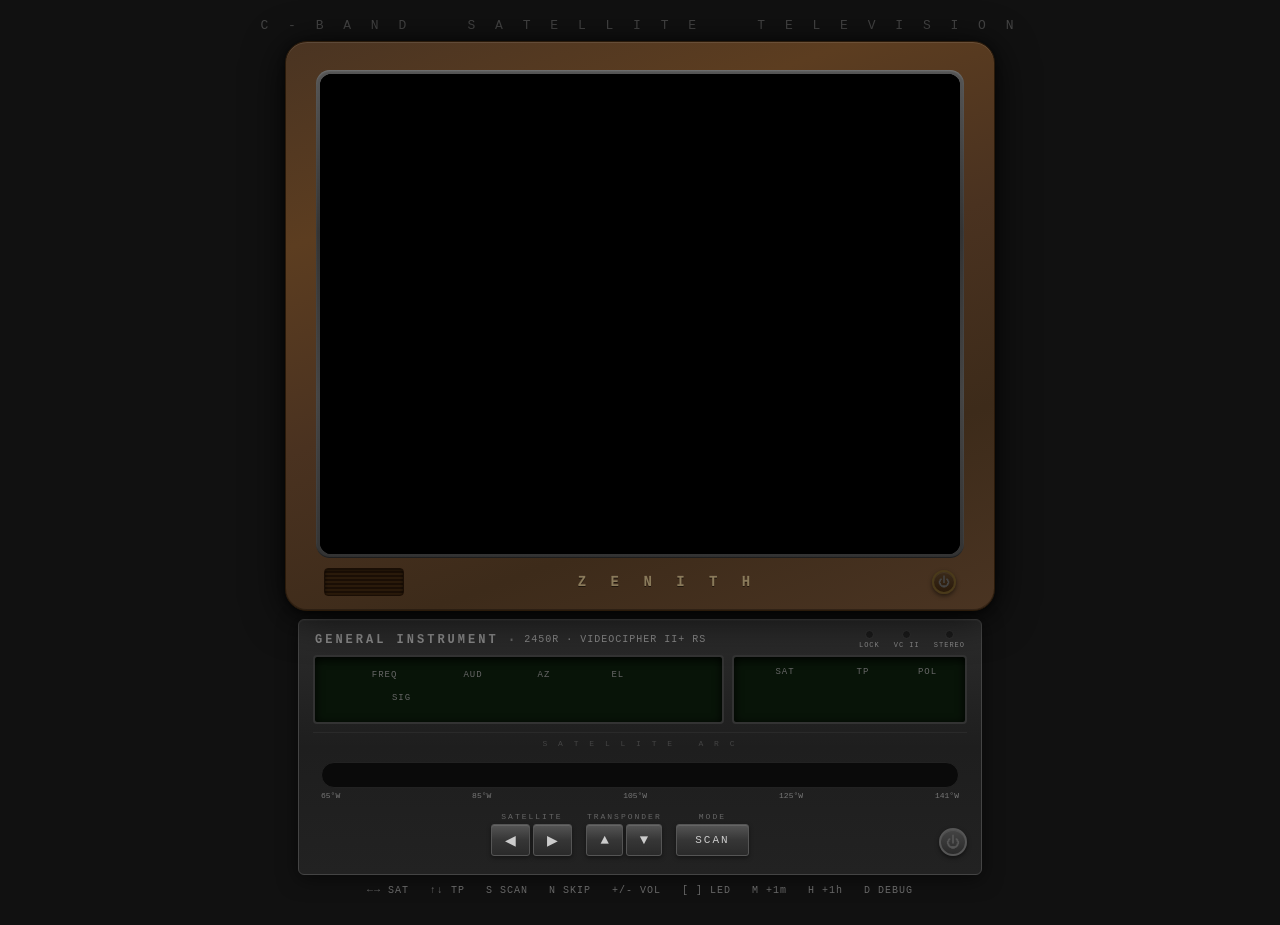
==== index.html @ a619e40c "UI polish: split displays, indicator/button layout, text contrast, receiver power flow Co-Authored-B" ====
<!DOCTYPE html>
<html lang="en">
<head>
<meta charset="UTF-8">
<meta name="viewport" content="width=device-width, initial-scale=1.0">
<title>C-Band Satellite TV</title>
<style>
@font-face {
    font-family: 'DSEG14';
    src: url('[data-uri]') format('woff2');
    font-weight: normal;
    font-style: normal;
}
* { margin: 0; padding: 0; box-sizing: border-box; }

body {
    background: #111;
    font-family: 'Courier New', Courier, monospace;
    display: flex;
    flex-direction: column;
    align-items: center;
    min-height: 100vh;
    padding: 10px;
    color: #aaa;
    overflow-x: hidden;
    user-select: none;
}

#title {
    font-size: 13px;
    letter-spacing: 6px;
    color: #444;
    margin: 8px 0;
    text-align: center;
}

/* === TV === */
#tv { margin-bottom: 8px; }

#tv-bezel {
    background: linear-gradient(160deg, #4a3422, #5c3d20, #4a3220, #3d2b1a, #4a3422);
    padding: 28px 30px 14px;
    border-radius: 22px;
    box-shadow:
        0 6px 40px rgba(0,0,0,0.8),
        0 2px 6px rgba(0,0,0,0.5),
        inset 0 1px 0 rgba(255,255,255,0.1),
        inset 0 -1px 0 rgba(0,0,0,0.3);
    position: relative;
    border: 1px solid #2a1a0a;
}

/* Silver trim around screen */
#screen-trim {
    background: linear-gradient(180deg, #555, #333, #444, #333);
    padding: 4px;
    border-radius: 14px;
    box-shadow: inset 0 1px 2px rgba(255,255,255,0.2), inset 0 -1px 1px rgba(0,0,0,0.5);
}

#screen-wrap {
    position: relative;
    width: 640px;
    height: 480px;
    max-width: 80vw;
    background: #000;
    border-radius: 12px;
    overflow: hidden;
    box-shadow:
        inset 0 0 80px rgba(0,0,0,0.95),
        inset 0 0 20px rgba(0,0,0,0.8);
}
#screen-wrap.warming-up {
    animation: crt-warmup 1.5s ease-out;
}
@keyframes crt-warmup {
    0%   { filter: brightness(0); }
    20%  { filter: brightness(0.05) saturate(0); }
    40%  { filter: brightness(0.2) saturate(0.3); }
    70%  { filter: brightness(0.6) saturate(0.7); }
    100% { filter: brightness(1) saturate(1); }
}

@media (max-width: 700px) {
    #screen-wrap { width: 90vw; height: calc(90vw * 0.75); }
}

#static-canvas { width: 100%; height: 100%; display: block; }

#yt-wrap {
    position: absolute;
    top: 0; left: 0; right: 0; bottom: 0;
    z-index: 1;
    display: none;
    overflow: hidden;
    background: #000;
}
#yt-wrap iframe {
    width: 100% !important;
    height: 100% !important;
    border: 0 !important;
    display: block;
}
#yt-wrap.vc-scrambled {
    filter: url(#vc-displace) saturate(4) contrast(2.5) brightness(0.35);
    animation: vc-color 60s infinite ease-in-out;
}
@keyframes vc-color {
    0%   { filter: url(#vc-displace) saturate(4) hue-rotate(90deg) contrast(2.5) brightness(0.35); }
    25%  { filter: url(#vc-displace) saturate(5) hue-rotate(200deg) contrast(2.8) brightness(0.25); }
    50%  { filter: url(#vc-displace) saturate(3) hue-rotate(320deg) contrast(2) brightness(0.4); }
    75%  { filter: url(#vc-displace) saturate(6) hue-rotate(50deg) contrast(3) brightness(0.2); }
    100% { filter: url(#vc-displace) saturate(4) hue-rotate(90deg) contrast(2.5) brightness(0.35); }
}

#channel-card {
    position: absolute;
    top: 0; left: 0; right: 0; bottom: 0;
    display: none;
    flex-direction: column;
    justify-content: flex-start;
    align-items: center;
    text-align: center;
    padding: 40px;
    padding-top: 40%;
    z-index: 1;
    background: #000 !important;
    font-family: 'Courier New', Courier, monospace;
    color: #e0e0e0 !important;
}

#ch-network, #ch-logo, #ch-program, #ch-extra {
    font-size: 18px;
    font-weight: bold;
    letter-spacing: 0;
    text-transform: uppercase;
    color: #e0e0e0 !important;
    text-shadow: 0 0 5px rgba(255,255,255,0.5);
    filter: blur(0.5px);
    margin-bottom: 8px;
}

.feed-warning {
    color: #ff4444;
    font-weight: bold;
    font-size: 15px;
    margin-top: 20px;
    animation: blink 1s infinite;
}

.timecode {
    font-family: monospace;
    font-size: 24px;
    color: #fff;
    background: rgba(0,0,0,0.6);
    padding: 4px 14px;
    margin-top: 10px;
    display: inline-block;
    letter-spacing: 3px;
}

.ticker {
    position: absolute;
    bottom: 30px;
    left: 0;
    right: 0;
    background: #cc0000;
    color: white;
    padding: 6px 20px;
    font-size: 15px;
    font-weight: bold;
    letter-spacing: 1px;
    overflow: hidden;
    white-space: nowrap;
}

.ticker-scroll {
    display: inline-block;
    animation: scroll-ticker 25s linear infinite;
}

@keyframes scroll-ticker { from { transform: translateX(80%); } to { transform: translateX(-120%); } }
@keyframes blink { 0%,100% { opacity: 1; } 50% { opacity: 0.3; } }

#scramble-overlay {
    position: absolute;
    top: 0; left: 0; right: 0; bottom: 0;
    display: none;
    flex-direction: column;
    justify-content: center;
    align-items: center;
    pointer-events: none;
    z-index: 2;
}

.scramble-text {
    font-size: 26px;
    font-weight: bold;
    color: rgba(255,255,255,0.8);
    text-shadow: 2px 2px 6px rgba(0,0,0,0.9);
    letter-spacing: 4px;
}

.scramble-sub {
    font-size: 14px;
    color: rgba(255,255,255,0.6);
    margin-top: 8px;
    letter-spacing: 2px;
}

#moving-overlay {
    position: absolute;
    top: 0; left: 0; right: 0; bottom: 0;
    display: none;
    flex-direction: column;
    justify-content: center;
    align-items: center;
    z-index: 2;
    pointer-events: none;
}

.moving-text { color: rgba(255,255,255,0.6); font-size: 20px; letter-spacing: 5px; }
.moving-pos { color: rgba(255,255,255,0.4); font-size: 15px; margin-top: 8px; font-family: monospace; }

#scanlines {
    display: none;
}

#vignette {
    position: absolute;
    top: 0; left: 0; right: 0; bottom: 0;
    background: radial-gradient(ellipse at center, transparent 50%, rgba(0,0,0,0.5) 100%);
    pointer-events: none;
    z-index: 4;
}

#osd {
    position: absolute;
    bottom: 60px;
    left: 50%;
    transform: translateX(-50%);
    background: #000;
    color: #e0e0e0;
    font-size: clamp(11px, 3vw, 18px);
    padding: clamp(6px, 1.5vw, 12px) clamp(20px, 6vw, 56px);
    border: none;
    font-family: 'Courier New', Courier, monospace;
    z-index: 5;
    display: none;
    white-space: pre-line;
    text-align: center;
    letter-spacing: 0px;
    text-transform: uppercase;
    text-shadow: 0 0 5px rgba(255,255,255,0.5);
    font-weight: bold;
    filter: blur(0.5px);
}

#tv-bottom {
    display: flex;
    align-items: center;
    justify-content: space-between;
    margin-top: 10px;
    padding: 0 8px;
}

/* Speaker grille */
#tv-speaker {
    width: 80px;
    height: 28px;
    background: repeating-linear-gradient(
        0deg,
        #2a1a0a 0px, #2a1a0a 2px,
        #1a0e05 2px, #1a0e05 4px
    );
    border-radius: 4px;
    box-shadow: inset 0 1px 3px rgba(0,0,0,0.6);
    border: 1px solid #1a0e05;
}

#tv-badge {
    color: #8a7a5a;
    font-size: 14px;
    letter-spacing: 8px;
    font-weight: bold;
    text-shadow: 0 1px 0 rgba(0,0,0,0.5), 0 -1px 0 rgba(255,255,255,0.05);
}

#power-btn {
    width: 24px; height: 24px;
    border-radius: 50%;
    border: 2px solid #4a3a1a;
    background: linear-gradient(180deg, #3a2a1a, #2a1a0a);
    color: #444;
    font-size: 12px;
    cursor: pointer;
    box-shadow: 0 2px 4px rgba(0,0,0,0.5), inset 0 1px 0 rgba(255,255,255,0.06);
    transition: all 0.2s;
    padding: 0;
    line-height: 20px;
}
#power-btn:hover { border-color: #6a5a2a; color: #777; }
#power-btn.on {
    color: #0f0;
    border-color: #0a0;
    box-shadow: 0 0 8px rgba(0,255,0,0.3), 0 2px 4px rgba(0,0,0,0.5);
    text-shadow: 0 0 6px rgba(0,255,0,0.5);
}

/* === RECEIVER === */
#receiver {
    background: linear-gradient(180deg, #2c2c2c, #1e1e1e, #222);
    border: 1px solid #444;
    border-radius: 6px;
    width: 684px;
    max-width: calc(80vw + 44px);
    box-shadow: 0 4px 20px rgba(0,0,0,0.5), inset 0 1px 0 rgba(255,255,255,0.04);
    padding: 10px 14px;
}

@media (max-width: 700px) {
    #receiver { width: calc(90vw + 44px); max-width: 98vw; }
}

#rx-top { display: flex; align-items: center; margin-bottom: 6px; padding: 0 2px; gap: 8px; }
#rx-brand { font-size: 12px; letter-spacing: 3px; color: #888; font-weight: bold; }
#rx-model { font-size: 10px; color: #888; letter-spacing: 1px; }
#rx-power-btn {
    width: 28px; height: 28px; border-radius: 50%;
    border: 2px solid #555; background: linear-gradient(180deg, #444, #2a2a2a);
    color: #555; font-size: 14px; cursor: pointer; padding: 0; line-height: 24px;
    box-shadow: 0 2px 4px rgba(0,0,0,0.5), inset 0 1px 0 rgba(255,255,255,0.08);
    transition: all 0.2s;
    align-self: flex-end;
}
#rx-power-btn:hover { border-color: #777; color: #888; }
#rx-power-btn.on { color: #0f0; border-color: #0a0; box-shadow: 0 0 8px rgba(0,255,0,0.3), 0 2px 4px rgba(0,0,0,0.5); text-shadow: 0 0 6px rgba(0,255,0,0.5); }

#rx-displays {
    display: flex;
    gap: 8px;
    margin-bottom: 8px;
}
.rx-display-panel {
    background: #081408;
    border: 2px solid #333;
    border-radius: 4px;
    padding: 8px 12px;
    box-shadow: inset 0 2px 10px rgba(0,0,0,0.9);
}
#rx-display-info {
    flex: 1;
}
#rx-display-main {
    flex: 0 0 auto;
    display: flex;
    align-items: center;
    justify-content: center;
    gap: 24px;
    padding: 10px 24px;
}
#rx-display-main .led-big {
    font-size: 32px;
    text-shadow: 0 0 12px rgba(0,204,0,0.5);
}

.led-row { display: flex; align-items: center; gap: 6px; margin-bottom: 3px; height: 20px; flex-wrap: wrap; }
.led-row:last-child { margin-bottom: 0; }
.led-label { color: #666; font-size: 9px; letter-spacing: 1px; }
.led-value { color: #00cc00; font-size: 13px; text-shadow: 0 0 8px rgba(0,204,0,0.35); letter-spacing: 1px; font-family: 'DSEG14', monospace; }
.led-big { font-size: 24px; text-shadow: 0 0 10px rgba(0,204,0,0.5); }


.led-blink { animation: led-pulse 0.8s infinite; }
@keyframes led-pulse { 0%,100% { opacity: 1; } 50% { opacity: 0.3; } }

/* Controls */
#rx-bottom { display: flex; align-items: flex-end; margin: 0 0 8px; gap: 12px; }
#rx-controls { display: flex; align-items: flex-start; gap: 14px; flex-wrap: wrap; justify-content: center; flex: 1; }
.ctrl-group { display: flex; flex-direction: column; align-items: center; gap: 3px; }
.ctrl-label { font-size: 8px; letter-spacing: 2px; color: #666; }
.ctrl-buttons { display: flex; gap: 3px; }

.rx-btn {
    background: linear-gradient(180deg, #555, #363636, #2a2a2a);
    color: #ccc;
    border: 1px solid #555;
    border-radius: 3px;
    padding: 0 13px;
    height: 32px;
    font-family: monospace;
    font-size: 14px;
    cursor: pointer;
    min-width: 34px;
    text-align: center;
    box-shadow: 0 2px 4px rgba(0,0,0,0.4), inset 0 1px 0 rgba(255,255,255,0.1);
    transition: all 0.08s;
}
.rx-btn:hover { background: linear-gradient(180deg, #666, #444, #363636); color: #fff; }
.rx-btn:active {
    background: linear-gradient(180deg, #222, #333, #3a3a3a);
    box-shadow: 0 1px 2px rgba(0,0,0,0.4), inset 0 2px 4px rgba(0,0,0,0.3);
    transform: translateY(1px);
}
.rx-btn.wide { padding: 0 18px; letter-spacing: 2px; font-size: 11px; }
.rx-btn.active { background: #1a4a1a; color: #0f0; border-color: #0a0; box-shadow: 0 0 8px rgba(0,255,0,0.2); }

/* Indicators */
#indicators { display: flex; gap: 14px; align-items: center; margin-left: auto; }
.ind { display: flex; flex-direction: column; align-items: center; gap: 2px; }
.ind span { font-size: 7px; letter-spacing: 1px; color: #888; }
.ind-led {
    width: 9px; height: 9px; border-radius: 50%;
    background: #1a1a1a; border: 1px solid #333;
    transition: all 0.3s;
}
.ind-led.on-green { background: #00ee00; box-shadow: 0 0 8px rgba(0,238,0,0.5); border-color: #00aa00; }
.ind-led.on-red { background: #ee3333; box-shadow: 0 0 8px rgba(238,51,51,0.5); border-color: #bb0000; }
.ind-led.on-amber { background: #eeaa00; box-shadow: 0 0 8px rgba(238,170,0,0.5); border-color: #bb8800; }

/* Arc Display */
#arc-display { margin-top: 4px; padding-top: 6px; padding-bottom: 12px; border-top: 1px solid #2a2a2a; }
.arc-label { font-size: 8px; letter-spacing: 3px; color: #444; text-align: center; margin-bottom: 12px; }
#arc-bar {
    position: relative;
    height: 26px;
    background: #0a0a0a;
    border: 1px solid #222;
    border-radius: 13px;
    margin: 14px 8px 0;
}
.arc-sat {
    position: absolute; top: 50%; transform: translate(-50%, -50%);
    width: 3px; height: 14px; background: #2a4a2a; border-radius: 1px; z-index: 1; cursor: pointer;
}
.arc-sat-label {
    position: absolute; top: -13px; left: 50%; transform: translateX(-50%);
    font-size: 7px; color: #6a8a6a; white-space: nowrap; letter-spacing: 1px;
}
.arc-sat.active { background: #00bb00; box-shadow: 0 0 6px rgba(0,187,0,0.4); }
.arc-sat.active .arc-sat-label { color: #00ee00; font-weight: bold; }
#arc-dish {
    position: absolute; top: 50%; transform: translate(-50%, -50%);
    width: 10px; height: 22px; background: #009900; border: 2px solid #00ee00;
    border-radius: 5px; z-index: 2; box-shadow: 0 0 10px rgba(0,238,0,0.3);
    transition: left 0.06s linear;
}
.arc-scale { display: flex; justify-content: space-between; margin: 3px 8px 0; font-size: 8px; color: #777; }

#help { margin-top: 10px; font-size: 10px; color: #666; letter-spacing: 1px; text-align: center; }
</style>
</head>
<body>
<div id="title">C - B A N D &nbsp;&nbsp; S A T E L L I T E &nbsp;&nbsp; T E L E V I S I O N</div>

<div id="tv">
    <div id="tv-bezel">
        <div id="screen-trim">
        <div id="screen-wrap">
            <svg style="position:absolute;width:0;height:0">
                <filter id="vc-displace">
                    <feTurbulence type="turbulence" baseFrequency="0.001 0.015" numOctaves="2" seed="2" result="turb">
                        <animate attributeName="baseFrequency" values="0.001 0.015;0.002 0.025;0.0005 0.01;0.0015 0.03;0.001 0.015" dur="90s" repeatCount="indefinite"/>
                        <animate attributeName="seed" values="2;5;8;3;2" dur="60s" repeatCount="indefinite"/>
                    </feTurbulence>
                    <feDisplacementMap in="SourceGraphic" in2="turb" scale="140" xChannelSelector="R" yChannelSelector="G"/>
                </filter>
            </svg>
            <canvas id="static-canvas" width="640" height="480"></canvas>
            <div id="yt-wrap"><div id="yt-player"></div></div>
            <div id="channel-card">
                <div id="ch-network"></div>
                <div id="ch-logo"></div>
                <div id="ch-program"></div>
                <div id="ch-extra"></div>
            </div>
            <div id="scramble-overlay" style="display:none"></div>
            <div id="moving-overlay" style="display:none"></div>
            <div id="scanlines"></div>
            <div id="vignette"></div>
            <div id="osd"></div>
        </div>
        </div>
        <div id="tv-bottom">
            <div id="tv-speaker"></div>
            <div id="tv-badge">Z E N I T H</div>
            <button id="power-btn" onclick="powerToggle()" title="Power">&#x23FB;</button>
        </div>
    </div>
</div>

<div id="receiver">
    <div id="rx-top">
        <span id="rx-brand">GENERAL INSTRUMENT</span>
        <span style="color:#666">&middot;</span>
        <span id="rx-model">2450R &middot; VIDEOCIPHER II+ RS</span>
        <div id="indicators">
            <div class="ind"><div class="ind-led" id="ind-lock"></div><span>LOCK</span></div>
            <div class="ind"><div class="ind-led" id="ind-vc"></div><span>VC II</span></div>
            <div class="ind"><div class="ind-led" id="ind-stereo"></div><span>STEREO</span></div>
        </div>
    </div>
    <div id="rx-displays">
        <div id="rx-display-info" class="rx-display-panel">
            <div class="led-row" style="justify-content:center;gap:4px">
                <span class="led-label">FREQ</span>
                <span id="d-freq" class="led-value"></span>
                <span class="led-label" style="margin-left:10px">AUD</span>
                <span id="d-aud" class="led-value"></span>
                <span class="led-label" style="margin-left:10px">AZ</span>
                <span id="d-az" class="led-value"></span>
                <span class="led-label" style="margin-left:4px">EL</span>
                <span id="d-el" class="led-value"></span>
            </div>
            <div class="led-row" style="justify-content:center;gap:4px">
                <span class="led-label">SIG</span>
                <span id="d-signal-pct" class="led-value" style="min-width:30px"></span>
                <span id="d-signal-bars" class="led-value" style="letter-spacing:2px"></span>
            </div>
        </div>
        <div id="rx-display-main" class="rx-display-panel">
            <div style="text-align:center">
                <div class="led-label">SAT</div>
                <div id="d-sat" class="led-value led-big"></div>
            </div>
            <div style="text-align:center">
                <div class="led-label">TP</div>
                <div id="d-tp" class="led-value led-big"></div>
            </div>
            <div style="text-align:center">
                <div class="led-label">POL</div>
                <div id="d-pol" class="led-value led-big"></div>
            </div>
        </div>
    </div>
    <div id="arc-display">
        <div class="arc-label">S A T E L L I T E &nbsp; A R C</div>
        <div id="arc-bar"></div>
        <div class="arc-scale"><span>65&#176;W</span><span>85&#176;W</span><span>105&#176;W</span><span>125&#176;W</span><span>141&#176;W</span></div>
    </div>
    <div id="rx-bottom">
        <div id="rx-controls">
            <div class="ctrl-group">
                <div class="ctrl-label">SATELLITE</div>
            <div class="ctrl-buttons">
                <button class="rx-btn" id="btn-sat-dn" title="Previous satellite (Left arrow)">&#9664;</button>
                <button class="rx-btn" id="btn-sat-up" title="Next satellite (Right arrow)">&#9654;</button>
            </div>
        </div>
        <div class="ctrl-group">
            <div class="ctrl-label">TRANSPONDER</div>
            <div class="ctrl-buttons">
                <button class="rx-btn" id="btn-tp-dn" title="Previous transponder (Up arrow)">&#9650;</button>
                <button class="rx-btn" id="btn-tp-up" title="Next transponder (Down arrow)">&#9660;</button>
            </div>
        </div>
        <div class="ctrl-group">
            <div class="ctrl-label">MODE</div>
            <div class="ctrl-buttons">
                <button class="rx-btn wide" id="btn-scan" title="Auto scan (S)">SCAN</button>
            </div>
        </div>
        </div>
        <button id="rx-power-btn" onclick="rxPowerToggle()" title="Receiver Power">&#x23FB;</button>
    </div>
</div>

<div id="help">&larr;&rarr; SAT &nbsp; &uarr;&darr; TP &nbsp; S SCAN &nbsp; N SKIP &nbsp; +/- VOL &nbsp; [ ] LED &nbsp; M +1m &nbsp; H +1h &nbsp; D DEBUG</div>
<div id="debug" style="margin-top:8px;font-size:10px;color:#333;text-align:center;font-family:monospace;letter-spacing:0.5px">
    <span id="dbg-elapsed"></span> &nbsp; <a id="dbg-clip" href="#" target="_blank" style="color:#555"></a>
</div>

<script>
// ================================================================
//  SATELLITE & CHANNEL DATABASE — circa 1994-1996
// ================================================================

// Source: OnSat Magazine, January 24, 1994
const satellites = [
    {
        name: 'Spacenet 2', short: 'S2', pos: 69.0,
        transponders: [
            { num:1,  freq:3720, pol:'H', name:null },
            { num:2,  freq:3740, pol:'V', name:'GEMS TV', color:'#240828', accent:'#ff44cc', textColor:'#fff', program:'SPANISH PROGRAMMING', type:'entertainment', audio:'6.80', stereo:true, tagline:'Now NBC Universo', videos:[{id:'cRYjMch8edY',duration:2480}] },
            { num:3,  freq:3760, pol:'H', name:'C-SPAN / NASA Worldnet', color:'#141428', accent:'#6666aa', textColor:'#ddd', program:'DEUTSCHE WELLE', type:'educational', audio:'6.20', stereo:false, videos:[{id:'TkjtnteqL64',duration:10296}] },
            { num:4,  freq:3780, pol:'V', name:'Sur Canal de Canales', color:'#240828', accent:'#ff44cc', textColor:'#fff', program:'SPANISH PROGRAMMING', type:'entertainment', audio:'6.80', stereo:false, videos:[{id:'S4TJdkiD3RE',duration:3538,start:2000}] },
            { num:5,  freq:3800, pol:'H', name:null },
            { num:6,  freq:3820, pol:'V', name:null },
            { num:7,  freq:3840, pol:'H', name:'Main Street TV', color:'#0a0a0a', accent:'#888', textColor:'#fff', program:'LOCAL PROGRAMMING', type:'entertainment', audio:'6.20', stereo:false, videos:[{id:'oemoqEuJdFE',duration:14574,start:1000}] },
            { num:8,  freq:3860, pol:'V', name:null },
            { num:9,  freq:3880, pol:'H', name:'NASA TV', color:'#000022', accent:'#4488cc', textColor:'#fff', program:'WORLDNET', type:'educational', audio:'6.80', stereo:false, tagline:'NASA Television', videos:[{id:'4yWOK1Ib4dI',duration:8233,start:2000},{id:'TUBKSq0WYoA',duration:712}] },
            { num:10, freq:3900, pol:'V', name:'Eco / Galavision', color:'#240828', accent:'#ff44cc', textColor:'#fff', program:'NOTICIAS', type:'entertainment', audio:'6.80', stereo:true, videos:[{id:'cRYjMch8edY',duration:2480,start:800}] },
            { num:11, freq:3920, pol:'H', name:'Canal de Noticias', color:'#240828', accent:'#cc44cc', textColor:'#fff', program:'SPANISH NEWS', type:'news', audio:'6.80', stereo:false, videos:[{id:'cRYjMch8edY',duration:2480,start:1500}] },
            { num:12, freq:3940, pol:'V', name:null },
            { num:13, freq:3960, pol:'H', name:null },
            { num:14, freq:3980, pol:'V', name:null },
            { num:15, freq:4000, pol:'H', name:null },
            { num:16, freq:4020, pol:'V', name:null },
            { num:17, freq:4040, pol:'H', name:'Telemundo Alt', color:'#240828', accent:'#ff44cc', textColor:'#fff', program:'TELEMUNDO', type:'entertainment', audio:'6.80', stereo:true, videos:[{id:'S4TJdkiD3RE',duration:3538}] },
            { num:18, freq:4060, pol:'V', name:null },
            { num:19, freq:4080, pol:'H', name:null },
            { num:20, freq:4100, pol:'V', name:'AFRTS', scrambled:true, color:'#0a0a1a', accent:'#4466cc', textColor:'#fff', program:'ARMED FORCES NETWORK', type:'network', audio:'6.80', stereo:false },
            { num:21, freq:4120, pol:'H', name:'Cornerstone TV', color:'#141428', accent:'#8888cc', textColor:'#fff', program:'WPCB PITTSBURGH', type:'religious', audio:'6.20', stereo:false, videos:[{id:'ko0rldI_880',duration:10667,start:3000}] },
            { num:22, freq:4140, pol:'V', name:null },
            { num:23, freq:4160, pol:'H', name:null },
            { num:24, freq:4180, pol:'V', name:null },
        ]
    },
    {
        name: 'Satcom F2R', short: 'F2', pos: 72.0,
        transponders: [
            { num:1,  freq:3720, pol:'H', name:'Arab Network', color:'#0a0a1a', accent:'#44aacc', textColor:'#fff', program:'ARABIC PROGRAMMING', type:'entertainment', audio:'6.80', stereo:false, tagline:'M-Thu 5PM-6AM ET', videos:[{id:'aQpaB9jmNCE',duration:3539}] },
            { num:2,  freq:3740, pol:'V', name:'WRAL Raleigh CBS', color:'#0a0a28', accent:'#4488ff', textColor:'#fff', program:'CBS NEWS', type:'network', audio:'6.80', stereo:true, tagline:'PT24', videos:[{id:'cfgi_H10lMM',duration:3816,start:600}] },
            { num:3,  freq:3760, pol:'H', name:'Outdoor Channel', color:'#0a1a0a', accent:'#44aa44', textColor:'#fff', program:'OUTDOOR ADVENTURES', type:'entertainment', audio:'6.80', stereo:true, videos:[{id:'SbGpCOa3Om8',duration:3626},{id:'4pAiM83kyP4',duration:1155}] },
            { num:4,  freq:3780, pol:'V', name:'WABC New York', color:'#0a0a28', accent:'#4488ff', textColor:'#fff', program:'ABC 7 NEW YORK', type:'network', audio:'6.80', stereo:true, tagline:'PT24', videos:[{id:'ELnq8VFYITs',duration:441}] },
            { num:5,  freq:3800, pol:'H', name:'NASA TV', color:'#000022', accent:'#4488cc', textColor:'#fff', program:'WORLDNET', type:'educational', audio:'6.80', stereo:false, videos:[{id:'4yWOK1Ib4dI',duration:8233,start:6000}] },
            { num:6,  freq:3820, pol:'V', name:null },
            { num:7,  freq:3840, pol:'H', name:'American Infochannel', color:'#141414', accent:'#ccaa44', textColor:'#fff', program:'INFOMERCIALS', type:'shopping', audio:'6.80', stereo:false, videos:[{id:'oemoqEuJdFE',duration:14574}] },
            { num:8,  freq:3860, pol:'V', name:null },
            { num:9,  freq:3880, pol:'H', name:null },
            { num:10, freq:3900, pol:'V', name:null },
            { num:11, freq:3920, pol:'H', name:'Home Shopping Club', color:'#161608', accent:'#cccc44', textColor:'#fff', program:'HOME SHOPPING', type:'shopping', audio:'6.80', stereo:false, videos:[{id:'oemoqEuJdFE',duration:14574,start:5000}] },
            { num:12, freq:3940, pol:'V', name:'WXIA Atlanta NBC', color:'#0a0a28', accent:'#ffaa00', textColor:'#fff', program:'NBC ATLANTA', type:'network', audio:'6.80', stereo:true, tagline:'PT24', videos:[{id:'ELnq8VFYITs',duration:441}] },
            { num:13, freq:3960, pol:'H', name:'NASA TV', color:'#000022', accent:'#4488cc', textColor:'#fff', program:'MISSION CONTROL', type:'educational', audio:'6.80', stereo:false, videos:[{id:'4yWOK1Ib4dI',duration:8233,start:4000}] },
            { num:14, freq:3980, pol:'V', name:null },
            { num:15, freq:4000, pol:'H', name:'Showcase America', color:'#0a0a0a', accent:'#888', textColor:'#fff', program:'B-MOVIES', type:'entertainment', audio:'6.80', stereo:false, videos:[{id:'oemoqEuJdFE',duration:14574,start:8000}] },
            { num:16, freq:4020, pol:'V', name:'KBL Sports Pittsburgh', color:'#0a1a0a', accent:'#44cc44', textColor:'#fff', program:'PITTSBURGH SPORTS', type:'sports', audio:'6.80', stereo:true, videos:[{id:'reAxRzormg0',duration:9585,start:2000}] },
            { num:17, freq:4040, pol:'H', name:'SportsChannel NY Plus', color:'#0a1a0a', accent:'#44cc44', textColor:'#fff', program:'NY SPORTS', type:'sports', audio:'6.80', stereo:true, videos:[{id:'dvqE0862LGA',duration:14170}] },
            { num:18, freq:4060, pol:'V', name:'SportsChannel Philly', color:'#0a1a0a', accent:'#44cc44', textColor:'#fff', program:'PHILADELPHIA SPORTS', type:'sports', audio:'6.80', stereo:true, videos:[{id:'reAxRzormg0',duration:9585}] },
            { num:19, freq:4080, pol:'H', name:null },
            { num:20, freq:4100, pol:'V', name:null },
            { num:21, freq:4120, pol:'H', name:'New England Cable News', color:'#0a0a1a', accent:'#cc4444', textColor:'#fff', program:'NECN NEWSCAST', type:'news', audio:'6.80', stereo:true, videos:[{id:'ELnq8VFYITs',duration:441}] },
            { num:22, freq:4140, pol:'V', name:'SportsChannel New York', color:'#0a1a0a', accent:'#44cc44', textColor:'#fff', program:'ISLANDERS HOCKEY', type:'sports', audio:'6.80', stereo:true, videos:[{id:'Bs5T_SzgZ8k',duration:10816}] },
            { num:23, freq:4160, pol:'H', name:'SportsChannel New England', color:'#0a1a0a', accent:'#44cc44', textColor:'#fff', program:'BRUINS HOCKEY', type:'sports', audio:'6.80', stereo:true, videos:[{id:'Bs5T_SzgZ8k',duration:10816,start:4000}] },
            { num:24, freq:4180, pol:'V', name:null },
        ]
    },
    {
        name: 'Galaxy 2', short: 'G2', pos: 74.0,
        transponders: [
            { num:1,  freq:3720, pol:'H', name:'Hughes TV Network', color:'#0a0a0a', accent:'#888', textColor:'#fff', program:'LIVE SATELLITE FEED', type:'wild_feed', audio:'6.20', stereo:false, tagline:'HUGHES TELEVISION', videos:[{id:'0tlwcZfJTQg',duration:10}] },
            { num:2,  freq:3740, pol:'V', name:null },
            { num:3,  freq:3760, pol:'H', name:null },
            { num:4,  freq:3780, pol:'V', name:'Hughes TV Network', color:'#0a0a0a', accent:'#888', textColor:'#fff', program:'LIVE SATELLITE FEED', type:'wild_feed', audio:'6.20', stereo:false, tagline:'HUGHES TELEVISION', videos:[{id:'0tlwcZfJTQg',duration:10}] },
            { num:5,  freq:3800, pol:'H', name:'Virginia State Ed Network', color:'#0a0a1a', accent:'#6688cc', textColor:'#fff', program:'TELECOURSES', type:'educational', audio:'6.20', stereo:false, videos:[{id:'W4RSwwMymj0',duration:1338,start:2000}] },
            { num:6,  freq:3820, pol:'V', name:null },
            { num:7,  freq:3840, pol:'H', name:'Antenne 2 French', color:'#0a0a28', accent:'#2244cc', textColor:'#fff', program:'JOURNAL T\u00c9L\u00c9VIS\u00c9', type:'entertainment', audio:'6.80', stereo:false, tagline:'France 2', videos:[{id:'NfP7qBPrsFc',duration:129}] },
            { num:8,  freq:3860, pol:'V', name:null },
            { num:9,  freq:3880, pol:'H', name:'CNN Feeds', color:'#180808', accent:'#cc0000', textColor:'#fff', program:'LIVE SATELLITE FEED', type:'wild_feed', audio:'6.20', stereo:false, tagline:'CNN \u2014 BACKHAUL', videos:[{id:'aPfpZZsWs70',duration:6776,start:3000}] },
            { num:10, freq:3900, pol:'V', name:'Hughes TV Network', color:'#0a0a0a', accent:'#888', textColor:'#fff', program:'LIVE SATELLITE FEED', type:'wild_feed', audio:'6.20', stereo:false, tagline:'HUGHES TELEVISION', videos:[{id:'0tlwcZfJTQg',duration:10}] },
            { num:11, freq:3920, pol:'H', name:null },
            { num:12, freq:3940, pol:'V', name:null },
            { num:13, freq:3960, pol:'H', name:null },
            { num:14, freq:3980, pol:'V', name:'Hughes TV Network', color:'#0a0a0a', accent:'#888', textColor:'#fff', program:'LIVE SATELLITE FEED', type:'wild_feed', audio:'6.20', stereo:false, tagline:'HUGHES TELEVISION', videos:[{id:'0tlwcZfJTQg',duration:10}] },
            { num:15, freq:4000, pol:'H', name:'WTN London', color:'#0a0a1a', accent:'#aaa', textColor:'#fff', program:'WORLD TELEVISION NEWS', type:'news', audio:'6.20', stereo:false, tagline:'London Bureau', videos:[{id:'FPUwrDBpUXg',duration:295}] },
            { num:16, freq:4020, pol:'V', name:null },
            { num:17, freq:4040, pol:'H', name:'Hughes TV Network', color:'#0a0a0a', accent:'#888', textColor:'#fff', program:'LIVE SATELLITE FEED', type:'wild_feed', audio:'6.20', stereo:false, tagline:'HUGHES TELEVISION', videos:[{id:'0tlwcZfJTQg',duration:10}] },
            { num:18, freq:4060, pol:'V', name:null },
            { num:19, freq:4080, pol:'H', name:null },
            { num:20, freq:4100, pol:'V', name:null },
            { num:21, freq:4120, pol:'H', name:null },
            { num:22, freq:4140, pol:'V', name:'Hughes TV Network', color:'#0a0a0a', accent:'#888', textColor:'#fff', program:'LIVE SATELLITE FEED', type:'wild_feed', audio:'6.20', stereo:false, tagline:'HUGHES TELEVISION', videos:[{id:'0tlwcZfJTQg',duration:10}] },
            { num:23, freq:4160, pol:'H', name:null },
            { num:24, freq:4180, pol:'V', name:'Hughes TV Network', color:'#0a0a0a', accent:'#888', textColor:'#fff', program:'LIVE SATELLITE FEED', type:'wild_feed', audio:'6.20', stereo:false, tagline:'HUGHES TELEVISION', videos:[{id:'0tlwcZfJTQg',duration:10}] },
        ]
    },
    {
        name: 'Telstar 302', short: 'T2', pos: 85.0,
        transponders: [
            { num:1,  freq:3720, pol:'H', name:null },
            { num:2,  freq:3740, pol:'V', name:'Sports Feed', color:'#0a1a0a', accent:'#44cc44', textColor:'#fff', program:'LIVE SATELLITE FEED', type:'wild_feed', audio:'6.20', stereo:true, tagline:'OCCASIONAL SPORTS', videos:[{id:'SbPHqhlhyG4',duration:257}] },
            { num:3,  freq:3760, pol:'H', name:'Sports Feed 2', color:'#0a1a0a', accent:'#44cc44', textColor:'#fff', program:'LIVE SATELLITE FEED', type:'wild_feed', audio:'6.20', stereo:true, tagline:'OCCASIONAL SPORTS', videos:[{id:'SbPHqhlhyG4',duration:257}] },
            { num:4,  freq:3780, pol:'V', name:'ABC Feeds', color:'#0a0a28', accent:'#4488ff', textColor:'#fff', program:'LIVE SATELLITE FEED', type:'wild_feed', audio:'6.20', stereo:false, tagline:'ABC \u2014 LEITCH UPLINK', videos:[{id:'SbPHqhlhyG4',duration:257}] },
            { num:5,  freq:3800, pol:'H', name:'HBO 2 East', scrambled:true, color:'#160828', accent:'#9b59b6', textColor:'#fff', program:'GRUMPY OLD MEN (1993)', type:'premium', audio:'6.80', stereo:true, videos:[{id:'E9DafN5Isbk',duration:21}] },
            { num:6,  freq:3820, pol:'V', name:'Test \u2014 Bars & Tone', color:'#0a0a0a', accent:'#888', textColor:'#fff', program:'1KHZ TONE', type:'test', audio:'6.20', stereo:false, videos:[{id:'EMJhxWN3QvA',duration:600}] },
            { num:7,  freq:3840, pol:'H', name:'Test \u2014 Color Bars', color:'#0a0a0a', accent:'#888', textColor:'#fff', program:'TEST PATTERN', type:'test', audio:'6.20', stereo:false, videos:[{id:'l4bDVq-nP-0',duration:3601}] },
            { num:8,  freq:3860, pol:'V', name:'ABC East Feed', color:'#0a0a28', accent:'#4488ff', textColor:'#fff', program:'LIVE SATELLITE FEED', type:'wild_feed', audio:'6.20', stereo:false, tagline:'ABC \u2014 NETWORK FEED', videos:[{id:'BnGBal9UKfQ',duration:2454}] },
            { num:9,  freq:3880, pol:'H', name:'HBO 3 East', scrambled:true, color:'#160828', accent:'#9b59b6', textColor:'#fff', program:'TOMBSTONE (1993)', type:'premium', audio:'6.80', stereo:true },
            { num:10, freq:3900, pol:'V', name:'ABC East Feed', color:'#0a0a28', accent:'#4488ff', textColor:'#fff', program:'WORLD NEWS TONIGHT', type:'network', audio:'6.80', stereo:true, videos:[{id:'w6qH2jBfyVo',duration:1417},{id:'EBuvOLjsF00',duration:1738},{id:'EerSHhjR0g0',duration:1717}] },
            { num:11, freq:3920, pol:'H', name:'ABC Feeds', color:'#0a0a28', accent:'#4488ff', textColor:'#fff', program:'LIVE SATELLITE FEED', type:'wild_feed', audio:'6.20', stereo:false, tagline:'ABC \u2014 OCCASIONAL VIDEO', videos:[{id:'BnGBal9UKfQ',duration:2454,start:0}] },
            { num:12, freq:3940, pol:'V', name:null },
            { num:13, freq:3960, pol:'H', name:null },
            { num:14, freq:3980, pol:'V', name:'HBO 2 West', scrambled:true, color:'#160828', accent:'#9b59b6', textColor:'#fff', program:'THE FUGITIVE (1993)', type:'premium', audio:'6.80', stereo:true },
            { num:15, freq:4000, pol:'H', name:'AgSat', color:'#0a1a0a', accent:'#44aa44', textColor:'#fff', program:'AGRICULTURE TODAY', type:'educational', audio:'6.20', stereo:false, tagline:'M-F 10-11AM ET', videos:[{id:'55DP2kimCIY',duration:1588}] },
            { num:16, freq:4020, pol:'V', name:'Starnet', color:'#0a0a0a', accent:'#888', textColor:'#fff', program:'LATE NIGHT MOVIES', type:'entertainment', audio:'6.80', stereo:false, videos:[{id:'oemoqEuJdFE',duration:14574,start:11000}] },
            { num:17, freq:4040, pol:'H', name:'Test \u2014 Audio ID', color:'#0a0a0a', accent:'#888', textColor:'#fff', program:'STEREO CHECK', type:'test', audio:'6.20', stereo:true, videos:[{id:'_MIlqc9GTY4',duration:165},{id:'gxUg_03k5LE',duration:49}] },
            { num:18, freq:4060, pol:'V', name:'Test \u2014 SMPTE', color:'#0a0a0a', accent:'#888', textColor:'#fff', program:'TEST PATTERN', type:'test', audio:'6.20', stereo:false, videos:[{id:'j91V1nktnH8',duration:4801}] },
            { num:19, freq:4080, pol:'H', name:'ABC Feeds', color:'#0a0a28', accent:'#4488ff', textColor:'#fff', program:'LIVE SATELLITE FEED', type:'wild_feed', audio:'6.20', stereo:false, tagline:'ABC \u2014 OCCASIONAL VIDEO', videos:[{id:'BnGBal9UKfQ',duration:2454,start:500}] },
            { num:20, freq:4100, pol:'V', name:'La Cadena Del Milagro', color:'#141428', accent:'#8888cc', textColor:'#fff', program:'MINISTERIO INTERNACIONAL', type:'religious', audio:'6.20', stereo:false, videos:[{id:'pGVCOLaXioY',duration:509},{id:'FL0fNCKfzH8',duration:2600}] },
            { num:21, freq:4120, pol:'H', name:'Cinemax 2 East', scrambled:true, color:'#081624', accent:'#3498db', textColor:'#fff', program:'TOMBSTONE (1993)', type:'premium', audio:'6.80', stereo:true },
            { num:22, freq:4140, pol:'V', name:'NC Open Network', color:'#0a0a1a', accent:'#6688cc', textColor:'#fff', program:'TELECOURSES', type:'educational', audio:'6.20', stereo:false, tagline:'Tue/Thu 8-10 ET', videos:[{id:'W4RSwwMymj0',duration:2338,start:1000}] },
            { num:23, freq:4160, pol:'H', name:'Test \u2014 Station', color:'#0a0a0a', accent:'#888', textColor:'#fff', program:'WGN SIGN OFF', type:'test', audio:'6.20', stereo:false, videos:[{id:'P__67fbdZVg',duration:6151}] },
            { num:24, freq:4180, pol:'V', name:null },
        ]
    },
    {
        name: 'Spacenet 3', short: 'S3', pos: 87.0,
        transponders: [
            { num:1,  freq:3720, pol:'H', name:'Cable Listings', color:'#0a0a0a', accent:'#44dddd', textColor:'#0ff', program:'CHANNEL GUIDE', type:'entertainment', audio:'6.20', stereo:false, videos:[{id:'XOizHA_IvuY',duration:963,start:300}] },
            { num:2,  freq:3740, pol:'V', name:'KUON Lincoln PBS', color:'#141408', accent:'#44aa44', textColor:'#fff', program:'NEBRASKA PUBLIC TV', type:'educational', audio:'6.80', stereo:true, tagline:'Public Broadcasting Service', videoId:'W4RSwwMymj0', videoStart:60, videos:[{id:'W4RSwwMymj0',duration:2338,start:1000}] },
            { num:3,  freq:3760, pol:'H', name:'WSBK Boston', color:'#141414', accent:'#aaa', textColor:'#fff', program:'CHEERS', type:'entertainment', audio:'6.80', stereo:true, tagline:'UPN 38 Boston', videos:[{id:'E1mUiedXMPc',duration:5517,maxDur:150}] },
            { num:4,  freq:3780, pol:'V', name:'Community Bulletin Board', color:'#0a0a0a', accent:'#44aa44', textColor:'#0f0', program:'LOCAL COMMUNITY CALENDAR', type:'entertainment', audio:'6.20', stereo:false, tagline:'Public Access', videos:[{id:'AqobbIAJdOE',duration:210},{id:'Da7_AcM5pzk',duration:181},{id:'XOizHA_IvuY',duration:963}] },
            { num:5,  freq:3800, pol:'H', name:'KTVT Dallas', color:'#141414', accent:'#cc8844', textColor:'#fff', program:'DALLAS', type:'entertainment', audio:'6.80', stereo:true, tagline:'CBS 11 Dallas', videos:[{id:'SWzn1qrrJsM',duration:3692}] },
                                    { num:6,  freq:3820, pol:'V', name:'Community Access', color:'#0a0a0a', accent:'#44aa44', textColor:'#0f0', program:'LOCAL EVENTS', type:'entertainment', audio:'6.20', stereo:false, videos:[{id:'XOizHA_IvuY',duration:963},{id:'60aZrE9XItU',duration:90},{id:'u9nOP4hKwJc',duration:177}] },
            { num:7,  freq:3840, pol:'H', name:'Classified Ads', color:'#0a0a0a', accent:'#ccaa44', textColor:'#ff0', program:'BUY SELL TRADE', type:'entertainment', audio:'6.20', stereo:false, videos:[{id:'XOizHA_IvuY',duration:460,start:500}] },
            { num:8,  freq:3860, pol:'V', name:'Casino Game Channel', color:'#0a0a0a', accent:'#ccaa44', textColor:'#ff0', program:'VIDEO KENO', type:'entertainment', audio:'6.20', stereo:false, videos:[{id:'MgPeIQJAAoM',duration:459}] },
            { num:9,  freq:3880, pol:'H', name:'WPIX New York', color:'#0a0a1a', accent:'#4488cc', textColor:'#fff', program:'THE HONEYMOONERS', type:'entertainment', audio:'6.80', stereo:true, tagline:'WB 11 New York', videos:[{id:'08WE4ca1e-M',duration:1157,maxDur:150}] },
            { num:10,  freq:3900, pol:'V', name:'Satellite Test', color:'#0a0a0a', accent:'#888', textColor:'#fff', program:'TEST TRANSMISSION', type:'entertainment', audio:'6.20', stereo:false, videos:[{id:'JOFpnE09nnI',duration:794}] },
            { num:11, freq:3920, pol:'H', name:'CNN International', color:'#180808', accent:'#cc2222', textColor:'#fff', program:'WORLD REPORT', type:'news', audio:'6.80', stereo:true, tagline:'Occasional Video', videos:[{id:'Gg_XJ4xHCIQ',duration:294},{id:'aPfpZZsWs70',duration:6776,start:2000}] },
                        { num:12,  freq:3940, pol:'V', name:'Lottery Channel', color:'#0a0a0a', accent:'#ccaa44', textColor:'#ff0', program:'LIVE DRAWINGS', type:'entertainment', audio:'6.20', stereo:false, videos:[{id:'gLBMCW1onls',start:56,end:296},{id:'gLBMCW1onls',start:296,end:1112},{id:'a6cum2X9YqM',duration:139}] },
            { num:13,  freq:3960, pol:'H', name:'Satellite Feed', color:'#0a0a0a', accent:'#666', textColor:'#fff', program:'LIVE SATELLITE FEED', type:'wild_feed', audio:'6.20', stereo:false, tagline:'OCCASIONAL VIDEO', videos:[{id:'JOFpnE09nnI',duration:794}] },
                        { num:14,  freq:3980, pol:'V', name:'Financial News Wire', color:'#0a0a0a', accent:'#44dddd', textColor:'#0ff', program:'MARKET DATA', type:'news', audio:'6.20', stereo:false, videos:[{id:'tEbZswUEnsU',duration:640},{id:'FPUwrDBpUXg',duration:295}] },
            { num:15, freq:4000, pol:'H', name:'KTLA Los Angeles', color:'#141414', accent:'#cc8800', textColor:'#fff', program:'MARRIED... WITH CHILDREN', type:'entertainment', audio:'6.80', stereo:true, tagline:'The WB Los Angeles', videos:[{id:'nSIlomMNLa0',duration:864,maxDur:150}] },
            { num:16,  freq:4020, pol:'V', name:'Infomercial Feed', color:'#141414', accent:'#ccaa44', textColor:'#fff', program:'AMAZING NEW PRODUCT', type:'shopping', audio:'6.80', stereo:false, videos:[{id:'B13TnJgMvtY',duration:1773},{id:'sU5xtAu7B6U',duration:982},{id:'j8WMXyXBGpM',duration:563}] },
            { num:17, freq:4040, pol:'H', name:null },
                        { num:18,  freq:4060, pol:'V', name:null },
            { num:19, freq:4080, pol:'H', name:'SportSouth', color:'#081408', accent:'#44aa44', textColor:'#fff', program:'ATLANTA BRAVES BASEBALL', type:'sports', audio:'6.80', stereo:true, videos:[{id:'cSAZ1um7f-8',duration:6923},{id:'LieeNJh869A',duration:1974}] },
            { num:20,  freq:4100, pol:'V', name:'CBC Test', color:'#0a0a0a', accent:'#888', textColor:'#fff', program:'TEST TRANSMISSION', type:'entertainment', audio:'6.20', stereo:false, videos:[{id:'JOFpnE09nnI',duration:794}] },
            { num:21, freq:4120, pol:'H', name:null },
            { num:22,  freq:4140, pol:'V', name:'Local Forecast', color:'#0a0a0a', accent:'#44aaff', textColor:'#fff', program:'TRAVEL CITIES', type:'entertainment', audio:'6.20', stereo:false, videos:[{id:'3lcehyFGeyI',duration:196},{id:'E4q0fDY-F-E',duration:84},{id:'T7CuNZ4lgVI',duration:315}] },
            { num:23, freq:4160, pol:'H', name:'Home Team Sports', color:'#0a1a0a', accent:'#44cc44', textColor:'#fff', program:'WASHINGTON CAPITALS HOCKEY', type:'sports', audio:'6.80', stereo:true, tagline:'Washington DC', videos:[{id:'1HBgJojaOGQ',duration:1932,maxDur:150}] },
            { num:24, freq:4180, pol:'V', name:'RTP Internacional', color:'#0a0a28', accent:'#4466cc', textColor:'#fff', program:'TELES\u00c1O', type:'entertainment', audio:'6.80', stereo:false, tagline:'Portugal', videos:[{id:'1HBgJojaOGQ',duration:1932,maxDur:150}] },
        ]
    },
    {
        name: 'Telstar 4', short: 'T4', pos: 89.0,
        transponders: [
            { num:1,  freq:3720, pol:'H', name:null },
            { num:2,  freq:3740, pol:'V', name:null },
            { num:3,  freq:3760, pol:'H', name:'Network Feeds', color:'#0a0a0a', accent:'#888', textColor:'#fff', program:'LIVE SATELLITE FEED', type:'wild_feed', audio:'6.20', stereo:false, tagline:'OCCASIONAL VIDEO', videos:[{id:'SbPHqhlhyG4',duration:257}] },
            { num:4,  freq:3780, pol:'V', name:null },
            { num:5,  freq:3800, pol:'H', name:null },
            { num:6,  freq:3820, pol:'V', name:'Sports Backhaul', color:'#0a1a0a', accent:'#44cc44', textColor:'#fff', program:'LIVE SATELLITE FEED', type:'wild_feed', audio:'6.20', stereo:true, tagline:'SPORTS FEED', videos:[{id:'_j0KBm4x6ME',duration:5255}] },
            { num:7,  freq:3840, pol:'H', name:null },
            { num:8,  freq:3860, pol:'V', name:null },
            { num:9,  freq:3880, pol:'H', name:null },
            { num:10, freq:3900, pol:'V', name:null },
            { num:11, freq:3920, pol:'H', name:null },
            { num:12, freq:3940, pol:'V', name:null },
            { num:13, freq:3960, pol:'H', name:null },
            { num:14, freq:3980, pol:'V', name:null },
            { num:15, freq:4000, pol:'H', name:null },
            { num:16, freq:4020, pol:'V', name:null },
            { num:17, freq:4040, pol:'H', name:null },
            { num:18, freq:4060, pol:'V', name:null },
            { num:19, freq:4080, pol:'H', name:null },
            { num:20, freq:4100, pol:'V', name:null },
            { num:21, freq:4120, pol:'H', name:null },
            { num:22, freq:4140, pol:'V', name:null },
            { num:23, freq:4160, pol:'H', name:null },
            { num:24, freq:4180, pol:'V', name:null },
        ]
    },
    {
        name: 'Galaxy 7', short: 'G7', pos: 91.0,
        transponders: [
            { num:1,  freq:3720, pol:'H', name:'Cable Bulletin', color:'#0a0a0a', accent:'#44aa44', textColor:'#0f0', program:'COMMUNITY CALENDAR', type:'entertainment', audio:'6.20', stereo:false, videos:[{id:'60aZrE9XItU',duration:90},{id:'u9nOP4hKwJc',duration:177}] },
            { num:2,  freq:3740, pol:'V', name:'CBS West', scrambled:true, color:'#0a0a28', accent:'#4488ff', textColor:'#fff', program:'60 MINUTES', type:'network', audio:'6.80', stereo:true, videos:[{id:'SaF__mZECrM',duration:2077}] },
            { num:3,  freq:3760, pol:'H', name:'Community Board', color:'#0a0a0a', accent:'#44aa44', textColor:'#0f0', program:'LOCAL INFORMATION', type:'entertainment', audio:'6.20', stereo:false, videos:[{id:'u9nOP4hKwJc',duration:177},{id:'60aZrE9XItU',duration:90}] },
            { num:4,  freq:3780, pol:'V', name:'Weather Data', color:'#0a0a0a', accent:'#44aaff', textColor:'#fff', program:'CURRENT CONDITIONS', type:'entertainment', audio:'6.20', stereo:false, videos:[{id:'T7CuNZ4lgVI',duration:315},{id:'3lcehyFGeyI',duration:196}] },
            { num:5,  freq:3800, pol:'H', name:'Fox News Channel', color:'#0a0a28', accent:'#cc2222', textColor:'#fff', program:'FOX NEWS NOW', type:'news', audio:'6.80', stereo:true, tagline:'Fair and Balanced', videos:[{id:'Fx4rD2UoeA8',duration:572},{id:'iKfkdzsaXnQ',duration:296},{id:'ZC9JSSjs0pM',duration:254},{id:'Xm-3WDa1hT4',duration:408},{id:'Tdx2n6T4-Sg',duration:944}] },
            { num:6,  freq:3820, pol:'V', name:'Cable Program Guide', color:'#000808', accent:'#44dddd', textColor:'#0ff', program:'CHANNEL LISTINGS', type:'entertainment', audio:'6.20', stereo:false, videos:[{id:'7Hx9HaiCIAk',duration:3092}] },
            { num:7,  freq:3840, pol:'H', name:'Test — Audio ID', color:'#0a0a0a', accent:'#888', textColor:'#fff', program:'LEFT RIGHT TEST', type:'test', audio:'6.20', stereo:true, videos:[{id:'YCOabuKbJvo',duration:1801}] },
            { num:8,  freq:3860, pol:'V', name:null },
                                    { num:9,  freq:3880, pol:'H', name:'Test — Sign Off', color:'#0a0a0a', accent:'#888', textColor:'#fff', program:'STATION SIGN OFF', type:'test', audio:'6.20', stereo:false, videos:[{id:'Cnchea6LHN0',duration:87},{id:'P__67fbdZVg',duration:6151,start:2000}] },
            { num:10,  freq:3900, pol:'V', name:'Government Access', color:'#0a0a1a', accent:'#6666aa', textColor:'#ddd', program:'CITY COUNCIL PROCEEDINGS', type:'educational', audio:'6.20', stereo:false, videos:[{id:'Fq-MaceZU20',duration:4750}] },
                        { num:11,  freq:3920, pol:'H', name:null },
                        { num:12,  freq:3940, pol:'V', name:null },
            { num:13, freq:3960, pol:'H', name:'RAI Italy', color:'#0a0a28', accent:'#2244cc', textColor:'#fff', program:'TG1 NOTIZIARIO', type:'entertainment', audio:'6.80', stereo:false, tagline:'Radiotelevisione Italiana', videos:[{id:'ift1jPqGicY',duration:380},{id:'3ZxFhLpKH3c',duration:2035}] },
            { num:14, freq:3980, pol:'V', name:'FamilyNet', color:'#141428', accent:'#8888cc', textColor:'#fff', program:'WORSHIP SERVICE', type:'religious', audio:'6.20', stereo:false, videos:[{id:'ko0rldI_880',duration:10667,start:300}] },
            { num:15, freq:4000, pol:'H', name:'NBC Feeds', color:'#0a0a28', accent:'#ffaa00', textColor:'#fff', program:'LIVE SATELLITE FEED', type:'wild_feed', audio:'6.20', stereo:false, tagline:'NBC / BRIGHTSTAR \u2014 BACKHAUL', videos:[{id:'akNrTrblM3s',duration:3612,maxDur:150}] },
            { num:16,  freq:4020, pol:'V', name:null },
            { num:17, freq:4040, pol:'H', name:'Shop at Home', color:'#161608', accent:'#cccc44', textColor:'#fff', program:'JEWELRY CLEARANCE', type:'shopping', audio:'6.80', stereo:false, tagline:'CALL 1-800-743-2155', videos:[{id:'50mhYBMHBfk',duration:8892,start:4000}] },
            { num:18, freq:4060, pol:'V', name:'CBS News Feeds', color:'#0a0a1a', accent:'#aaa', textColor:'#fff', program:'LIVE SATELLITE FEED', type:'wild_feed', audio:'6.20', stereo:false, tagline:'CBS NEWS \u2014 FIELD REPORT', videos:[{id:'1tfJAJGR_iM',duration:2565,maxDur:150}] },
            { num:19, freq:4080, pol:'H', name:'CBS East', scrambled:true, color:'#0a0a28', accent:'#4488ff', textColor:'#fff', program:'LATE SHOW WITH DAVID LETTERMAN', type:'network', audio:'6.80', stereo:true, videos:[{id:'SaF__mZECrM',duration:2077,start:500}] },
            { num:20,  freq:4100, pol:'V', name:'Satellite Feed', color:'#0a0a0a', accent:'#666', textColor:'#fff', program:'LIVE SATELLITE FEED', type:'wild_feed', audio:'6.20', stereo:false, tagline:'OCCASIONAL VIDEO', videos:[{id:'JOFpnE09nnI',duration:794}] },
            { num:21, freq:4120, pol:'H', name:null },
            { num:22, freq:4140, pol:'V', name:'Playboy TV', scrambled:true, color:'#141414', accent:'#888', textColor:'#fff', program:'ADULT PROGRAMMING', type:'premium', audio:'6.80', stereo:false, videos:[{id:'ptNr2lYWXhk',duration:677},{id:'MXv7OuWVbko',duration:2986},{id:'uEatcxShbFs',duration:180}] },
            { num:23,  freq:4160, pol:'H', name:null },
                        { num:24,  freq:4180, pol:'V', name:null },
        ]
    },
    {
        name: 'Galaxy 3', short: 'G3', pos: 93.5,
        transponders: [
            { num:1,  freq:3720, pol:'H', name:null },
            { num:2,  freq:3740, pol:'V', name:'Empire Sports Network', color:'#0a1a0a', accent:'#44cc44', textColor:'#fff', program:'BUFFALO SPORTS', type:'sports', audio:'6.80', stereo:true, videos:[{id:'sJVtK-Yrtwk',duration:144}] },
            { num:3,  freq:3760, pol:'H', name:null },
            { num:4,  freq:3780, pol:'V', name:null },
            { num:5,  freq:3800, pol:'H', name:'RTP Portuguese News', color:'#0a0a28', accent:'#4466cc', textColor:'#fff', program:'NOTICIAS', type:'entertainment', audio:'6.80', stereo:false, tagline:'11AM-4PM ET', videos:[{id:'pGVCOLaXioY',duration:509,start:100}] },
            { num:6,  freq:3820, pol:'V', name:null },
            { num:7,  freq:3840, pol:'H', name:'TV Asia', color:'#0a0a1a', accent:'#ccaa44', textColor:'#fff', program:'BOLLYWOOD NEWS', type:'entertainment', audio:'6.80', stereo:false, videos:[{id:'cRYjMch8edY',duration:2480,start:500}] },
            { num:8,  freq:3860, pol:'V', name:null },
            { num:9,  freq:3880, pol:'H', name:'Satellite Market USA', color:'#0a0a0a', accent:'#888', textColor:'#fff', program:'CLASSIFIED ADS', type:'shopping', audio:'6.20', stereo:false, videos:[{id:'XOizHA_IvuY',duration:462,start:0}] },
            { num:10, freq:3900, pol:'V', name:null },
            { num:11, freq:3920, pol:'H', name:'Keystone Inspiration', color:'#141428', accent:'#8888cc', textColor:'#fff', program:'MINISTRY HOUR', type:'religious', audio:'6.20', stereo:false, videos:[{id:'ko0rldI_880',duration:10667,start:6000}] },
            { num:12, freq:3940, pol:'V', name:'University Network', color:'#141428', accent:'#8888cc', textColor:'#fff', program:'DR. GENE SCOTT', type:'religious', audio:'6.20', stereo:false, tagline:'University Network', videos:[{id:'NSLgSOmVg7g',duration:2312}] },
            { num:13, freq:3960, pol:'H', name:'Video Catalog Channel', color:'#141414', accent:'#ccaa44', textColor:'#fff', program:'INFOMERCIALS', type:'shopping', audio:'6.80', stereo:false, videos:[{id:'oemoqEuJdFE',duration:14574,start:3000}] },
            { num:14, freq:3980, pol:'V', name:'Caribbean Satellite Net', color:'#0a1a1a', accent:'#44ccaa', textColor:'#fff', program:'CARIBBEAN PROGRAMMING', type:'entertainment', audio:'6.80', stereo:false, videos:[{id:'cRYjMch8edY',duration:2480,start:1200}] },
            { num:15, freq:4000, pol:'H', name:'Video Catalog Channel', color:'#141414', accent:'#ccaa44', textColor:'#fff', program:'INFOMERCIALS', type:'shopping', audio:'6.80', stereo:false, videos:[{id:'oemoqEuJdFE',duration:14574,start:7000}] },
            { num:16, freq:4020, pol:'V', name:null },
            { num:17, freq:4040, pol:'H', name:'Shop at Home', color:'#161608', accent:'#cccc44', textColor:'#fff', program:'JEWELRY CLEARANCE', type:'shopping', audio:'6.80', stereo:false, videos:[{id:'oemoqEuJdFE',duration:14574,start:2000}] },
            { num:18, freq:4060, pol:'V', name:'ABC West', color:'#0a0a28', accent:'#4488ff', textColor:'#fff', program:'ABC WEST FEED', type:'network', audio:'6.80', stereo:true, videos:[{id:'EBuvOLjsF00',duration:1738,start:500}] },
            { num:19, freq:4080, pol:'H', name:'VIA TV Shopping', color:'#161608', accent:'#cccc44', textColor:'#fff', program:'HOME SHOPPING', type:'shopping', audio:'6.80', stereo:false, videos:[{id:'oemoqEuJdFE',duration:14574,start:4000}] },
            { num:20, freq:4100, pol:'V', name:'ABC Feeds', color:'#0a0a28', accent:'#4488ff', textColor:'#fff', program:'LIVE SATELLITE FEED', type:'wild_feed', audio:'6.20', stereo:false, tagline:'ABC \u2014 OCCASIONAL VIDEO', videos:[{id:'BnGBal9UKfQ',duration:2454,start:1000}] },
            { num:21, freq:4120, pol:'H', name:'American Collectibles', color:'#141414', accent:'#ccaa44', textColor:'#fff', program:'COLLECTIBLES AUCTION', type:'shopping', audio:'6.80', stereo:false, videos:[{id:'oemoqEuJdFE',duration:14574,start:6000}] },
            { num:22, freq:4140, pol:'V', name:'Future Mart', color:'#141414', accent:'#ccaa44', textColor:'#fff', program:'HOME SHOPPING', type:'shopping', audio:'6.80', stereo:false, videos:[{id:'oemoqEuJdFE',duration:14574,start:9000}] },
            { num:23, freq:4160, pol:'H', name:'Access America', color:'#141414', accent:'#ccaa44', textColor:'#fff', program:'INFOMERCIALS', type:'shopping', audio:'6.80', stereo:false, videos:[{id:'oemoqEuJdFE',duration:14574,start:3000}] },
            { num:24, freq:4180, pol:'V', name:'Skyvision', color:'#141414', accent:'#ccaa44', textColor:'#fff', program:'INFOMERCIALS', type:'shopping', audio:'6.80', stereo:false, videos:[{id:'oemoqEuJdFE',duration:14574,start:7000}] },
        ]
    },
    {
        name: 'Telstar 301', short: 'T1', pos: 96.0,
        transponders: [
            { num:1,  freq:3720, pol:'H', name:'Hughes TV Network', color:'#0a0a0a', accent:'#888', textColor:'#fff', program:'LIVE SATELLITE FEED', type:'wild_feed', audio:'6.20', stereo:false, tagline:'HUGHES TELEVISION', videos:[{id:'0tlwcZfJTQg',duration:10}] },
            { num:2,  freq:3740, pol:'V', name:null },
            { num:3,  freq:3760, pol:'H', name:'Warner Bros. TV Dist.', color:'#0a0a28', accent:'#4466cc', textColor:'#fff', program:'LIVE SATELLITE FEED', type:'wild_feed', audio:'6.20', stereo:false, tagline:'WB DISTRIBUTION FEED', videos:[{id:'ELnq8VFYITs',duration:441}] },
            { num:4,  freq:3780, pol:'V', name:'ABC LA-NY Feed', color:'#0a0a28', accent:'#4488ff', textColor:'#fff', program:'LIVE SATELLITE FEED', type:'wild_feed', audio:'6.20', stereo:false, tagline:'ABC \u2014 COAST TO COAST', videos:[{id:'BnGBal9UKfQ',duration:2454,start:500}] },
            { num:5,  freq:3800, pol:'H', name:null },
            { num:6,  freq:3820, pol:'V', name:null },
            { num:7,  freq:3840, pol:'H', name:'ABC Feeds', color:'#0a0a28', accent:'#4488ff', textColor:'#fff', program:'LIVE SATELLITE FEED', type:'wild_feed', audio:'6.20', stereo:false, tagline:'ABC \u2014 OCCASIONAL VIDEO', videos:[{id:'BnGBal9UKfQ',duration:2454,start:1500}] },
            { num:8,  freq:3860, pol:'V', name:'Test \u2014 CBC Bars', color:'#0a0a0a', accent:'#888', textColor:'#fff', program:'440HZ TONE', type:'test', audio:'6.20', stereo:false, videos:[{id:'j91V1nktnH8',duration:4801,start:1000}] },
            { num:9,  freq:3880, pol:'H', name:'Sea World Television', color:'#081624', accent:'#44aacc', textColor:'#fff', program:'MARINE LIFE SHOWCASE', type:'entertainment', audio:'6.80', stereo:false, videos:[{id:'PP16r2M8oCE',duration:2368}] },
            { num:10, freq:3900, pol:'V', name:null },
            { num:11, freq:3920, pol:'H', name:'ABC Feeds', color:'#0a0a28', accent:'#4488ff', textColor:'#fff', program:'LIVE SATELLITE FEED', type:'wild_feed', audio:'6.20', stereo:false, tagline:'ABC \u2014 NETWORK FEEDS', videos:[{id:'BnGBal9UKfQ',duration:2454,start:1500}] },
            { num:12, freq:3940, pol:'V', name:null },
            { num:13, freq:3960, pol:'H', name:'SNS / INN Hughes', color:'#0a0a0a', accent:'#888', textColor:'#fff', program:'LIVE SATELLITE FEED', type:'wild_feed', audio:'6.20', stereo:false, tagline:'SATELLITE NEWS SERVICE', videos:[{id:'0tlwcZfJTQg',duration:10}] },
            { num:14, freq:3980, pol:'V', name:'Test \u2014 HBO Uplink', color:'#0a0a0a', accent:'#888', textColor:'#fff', program:'TRANSMISSION TEST', type:'test', audio:'6.20', stereo:false, videos:[{id:'EMJhxWN3QvA',duration:600}] },
            { num:15, freq:4000, pol:'H', name:'CBS Feeds / Skyvision', color:'#0a0a28', accent:'#4488ff', textColor:'#fff', program:'LIVE SATELLITE FEED', type:'wild_feed', audio:'6.20', stereo:false, tagline:'CBS \u2014 NETWORK FEED', videos:[{id:'kE5_4vBscRs',duration:1738},{id:'LAazz7mIrEE',duration:1697}] },
            { num:16, freq:4020, pol:'V', name:null },
            { num:17, freq:4040, pol:'H', name:null },
            { num:18, freq:4060, pol:'V', name:'Video Fashions', color:'#141414', accent:'#cc88aa', textColor:'#fff', program:'FASHION SHOWCASE', type:'entertainment', audio:'6.80', stereo:false, tagline:'Thursday at Noon ET', videos:[{id:'1Hvmk9vk5UQ',duration:13338}] },
            { num:19, freq:4080, pol:'H', name:'Ag Day / PhoneVoter', color:'#0a1a0a', accent:'#44aa44', textColor:'#fff', program:'AGRICULTURE NEWS', type:'educational', audio:'6.20', stereo:false, tagline:'Farm Broadcasting', videos:[{id:'55DP2kimCIY',duration:1588}] },
            { num:20, freq:4100, pol:'V', name:'Test \u2014 Bars & Tone', color:'#0a0a0a', accent:'#888', textColor:'#fff', program:'1KHZ TONE', type:'test', audio:'6.20', stereo:false, videos:[{id:'YCOabuKbJvo',duration:1801}] },
            { num:21, freq:4120, pol:'H', name:'Best Picture Show', color:'#0a0a0a', accent:'#ccaa44', textColor:'#fff', program:'LATE NIGHT MOVIE', type:'entertainment', audio:'6.80', stereo:false, tagline:'Mon 8:30PM, M-Sat 12AM ET', videos:[{id:'oemoqEuJdFE',duration:14574,start:12000}] },
            { num:22, freq:4140, pol:'V', name:'Test \u2014 Sound Check', color:'#0a0a0a', accent:'#888', textColor:'#fff', program:'AUDIO TEST', type:'test', audio:'6.20', stereo:true, videos:[{id:'_MIlqc9GTY4',duration:165}] },
            { num:23, freq:4160, pol:'H', name:null },
            { num:24, freq:4180, pol:'V', name:'Hughes TV Network', color:'#0a0a0a', accent:'#888', textColor:'#fff', program:'LIVE SATELLITE FEED', type:'wild_feed', audio:'6.20', stereo:false, tagline:'HUGHES TELEVISION', videos:[{id:'0tlwcZfJTQg',duration:10}] },
        ]
    },
    {
        name: 'Galaxy 4', short: 'G4', pos: 99.0,
        transponders: [
            { num:1,  freq:3720, pol:'H', name:null },
            { num:2,  freq:3740, pol:'V', name:null },
            { num:3,  freq:3760, pol:'H', name:null },
            { num:4,  freq:3780, pol:'V', name:null },
            { num:5,  freq:3800, pol:'H', name:null },
            { num:6,  freq:3820, pol:'V', name:'National Christian Net', color:'#141428', accent:'#8888cc', textColor:'#fff', program:'CHRISTIAN PROGRAMMING', type:'religious', audio:'6.20', stereo:false, videos:[{id:'ko0rldI_880',duration:10667,start:8000}] },
            { num:7,  freq:3840, pol:'H', name:'CBS Feeds', color:'#0a0a28', accent:'#4488ff', textColor:'#fff', program:'LIVE SATELLITE FEED', type:'wild_feed', audio:'6.20', stereo:false, tagline:'CBS \u2014 OCCASIONAL VIDEO', videos:[{id:'kE5_4vBscRs',duration:1738},{id:'LAazz7mIrEE',duration:1697}] },
            { num:8,  freq:3860, pol:'V', name:'Telemundo', color:'#240828', accent:'#ff44cc', textColor:'#fff', program:'TELEMUNDO', type:'entertainment', audio:'6.80', stereo:true, videos:[{id:'S4TJdkiD3RE',duration:3538,start:1000}] },
            { num:9,  freq:3880, pol:'H', name:null },
            { num:10, freq:3900, pol:'V', name:'WV State Telecourses', color:'#0a0a1a', accent:'#6688cc', textColor:'#fff', program:'TELECOURSES', type:'educational', audio:'6.20', stereo:false, videos:[{id:'W4RSwwMymj0',duration:2838,start:500}] },
            { num:11, freq:3920, pol:'H', name:null },
            { num:12, freq:3940, pol:'V', name:null },
            { num:13, freq:3960, pol:'H', name:null },
            { num:14, freq:3980, pol:'V', name:null },
            { num:15, freq:4000, pol:'H', name:'World Harvest TV', color:'#141428', accent:'#8888cc', textColor:'#fff', program:'LESTER SUMRALL MINISTRIES', type:'religious', audio:'6.20', stereo:false, videos:[{id:'HI3kTGBNqZU',duration:3536},{id:'kOCNglp2jw8',duration:3536}] },
            { num:16, freq:4020, pol:'V', name:'CBS West', color:'#0a0a28', accent:'#4488ff', textColor:'#fff', program:'CBS WEST FEED', type:'network', audio:'6.80', stereo:true, videos:[{id:'kE5_4vBscRs',duration:1738}] },
            { num:17, freq:4040, pol:'H', name:'CBS East', scrambled:true, color:'#0a0a28', accent:'#4488ff', textColor:'#fff', program:'CBS EVENING NEWS', type:'network', audio:'6.80', stereo:true, videos:[{id:'cfgi_H10lMM',duration:3816}] },
            { num:18, freq:4060, pol:'V', name:'CBS Feeds', color:'#0a0a28', accent:'#4488ff', textColor:'#fff', program:'LIVE SATELLITE FEED', type:'wild_feed', audio:'6.20', stereo:false, tagline:'CBS \u2014 OCCASIONAL VIDEO', videos:[{id:'kE5_4vBscRs',duration:1738},{id:'LAazz7mIrEE',duration:1697}] },
            { num:19, freq:4080, pol:'H', name:'CBS East', scrambled:true, color:'#0a0a28', accent:'#4488ff', textColor:'#fff', program:'CBS LATE NIGHT', type:'network', audio:'6.80', stereo:true },
            { num:20, freq:4100, pol:'V', name:'CBS East Feed', color:'#0a0a28', accent:'#4488ff', textColor:'#fff', program:'CBS NETWORK', type:'network', audio:'6.80', stereo:true, videos:[{id:'kE5_4vBscRs',duration:1738},{id:'LAazz7mIrEE',duration:1697}] },
            { num:21, freq:4120, pol:'H', name:'CBS Feeds', color:'#0a0a28', accent:'#4488ff', textColor:'#fff', program:'LIVE SATELLITE FEED', type:'wild_feed', audio:'6.20', stereo:false, tagline:'KEYSTONE / CBS', videos:[{id:'kE5_4vBscRs',duration:1738},{id:'LAazz7mIrEE',duration:1697}] },
            { num:22, freq:4140, pol:'V', name:null },
            { num:23, freq:4160, pol:'H', name:null },
            { num:24, freq:4180, pol:'V', name:'CBS News Feeds', color:'#0a0a1a', accent:'#aaa', textColor:'#fff', program:'LIVE SATELLITE FEED', type:'wild_feed', audio:'6.20', stereo:false, tagline:'CBS NEWS \u2014 FEEDS', videos:[{id:'LAazz7mIrEE',duration:1697}] },
        ]
    },
    {
        name: 'Spacenet 4', short: 'S4', pos: 101.0,
        transponders: [
            { num:1,  freq:3720, pol:'H', name:null },
            { num:2,  freq:3740, pol:'V', name:null },
            { num:3,  freq:3760, pol:'H', name:null },
            { num:4,  freq:3780, pol:'V', name:'PBS Feeds', color:'#141408', accent:'#44aa44', textColor:'#fff', program:'LIVE SATELLITE FEED', type:'wild_feed', audio:'6.20', stereo:false, tagline:'PBS \u2014 OCCASIONAL VIDEO', videos:[{id:'W4RSwwMymj0',duration:3038,start:300}] },
            { num:5,  freq:3800, pol:'H', name:null },
            { num:6,  freq:3820, pol:'V', name:'PBS-B Feed', color:'#141408', accent:'#44aa44', textColor:'#fff', program:'PUBLIC BROADCASTING', type:'educational', audio:'6.80', stereo:true, tagline:'PBS Network Feed B', videos:[{id:'W4RSwwMymj0',duration:1838,start:1500}] },
            { num:7,  freq:3840, pol:'H', name:null },
            { num:8,  freq:3860, pol:'V', name:'PBS-A Feed', color:'#141408', accent:'#44aa44', textColor:'#fff', program:'PUBLIC BROADCASTING', type:'educational', audio:'6.80', stereo:true, tagline:'PBS Network Feed A', videos:[{id:'W4RSwwMymj0',duration:3320,start:18}] },
            { num:9,  freq:3880, pol:'H', name:'3ABN', color:'#141428', accent:'#8888cc', textColor:'#fff', program:'THREE ANGELS BROADCASTING', type:'religious', audio:'6.20', stereo:false, videos:[{id:'pbBvEp4xScc',duration:3453}] },
            { num:10, freq:3900, pol:'V', name:'PBS-C Feed', color:'#141408', accent:'#44aa44', textColor:'#fff', program:'PUBLIC BROADCASTING', type:'educational', audio:'6.80', stereo:true, tagline:'PBS Network Feed C', videos:[{id:'W4RSwwMymj0',duration:838,start:2500}] },
            { num:11, freq:3920, pol:'H', name:null },
            { num:12, freq:3940, pol:'V', name:'PBS-D Feed', color:'#141408', accent:'#44aa44', textColor:'#fff', program:'PUBLIC BROADCASTING', type:'educational', audio:'6.80', stereo:true, tagline:'PBS Network Feed D', videos:[{id:'6vbFGn1QhVs',duration:13663}] },
            { num:13, freq:3960, pol:'H', name:null },
            { num:14, freq:3980, pol:'V', name:null },
            { num:15, freq:4000, pol:'H', name:null },
            { num:16, freq:4020, pol:'V', name:null },
            { num:17, freq:4040, pol:'H', name:null },
            { num:18, freq:4060, pol:'V', name:null },
            { num:19, freq:4080, pol:'H', name:null },
            { num:20, freq:4100, pol:'V', name:null },
            { num:21, freq:4120, pol:'H', name:null },
            { num:22, freq:4140, pol:'V', name:null },
            { num:23, freq:4160, pol:'H', name:null },
            { num:24, freq:4180, pol:'V', name:null },
        ]
    },
    {
        name: 'Anik E2', short: 'E2', pos: 107.3,
        transponders: [
            { num:1,  freq:3720, pol:'H', name:'Weather Network', color:'#081624', accent:'#44aaff', textColor:'#fff', program:'CURRENT CONDITIONS', type:'entertainment', audio:'6.20', stereo:false, tagline:'M\u00e9t\u00e9oM\u00e9dia', videos:[{id:'G6mbXHyBY3s',duration:1465},{id:'u8Z0B968GRc',duration:1094}] },
            { num:2,  freq:3740, pol:'V', name:'TSN', scrambled:true, color:'#080818', accent:'#4488ff', textColor:'#fff', program:'SPORTSDESK', type:'sports', audio:'6.80', stereo:true, tagline:'The Sports Network' },
            { num:3,  freq:3760, pol:'H', name:'CBC Feeds', color:'#240808', accent:'#cc2222', textColor:'#fff', program:'LIVE SATELLITE FEED', type:'wild_feed', audio:'6.20', stereo:false, tagline:'CBC \u2014 OCCASIONAL VIDEO', videos:[{id:'NgPMeDgDJOs',duration:398}] },
            { num:4,  freq:3780, pol:'V', name:'The Movie Network', scrambled:true, color:'#0a0a28', accent:'#6644cc', textColor:'#fff', program:'SCHINDLER\u2019S LIST (1993)', type:'premium', audio:'6.80', stereo:true },
            { num:5,  freq:3800, pol:'H', name:'CBC Feeds', color:'#240808', accent:'#cc2222', textColor:'#fff', program:'LIVE SATELLITE FEED', type:'wild_feed', audio:'6.20', stereo:false, tagline:'CBC \u2014 REMOTE STANDBY', videos:[{id:'cVzNZyLjGWk',duration:337}] },
            { num:6,  freq:3820, pol:'V', name:'MuchMusic', color:'#160828', accent:'#ff44ff', textColor:'#fff', program:'ELECTRIC CIRCUS', type:'music', audio:'6.80', stereo:true, tagline:"Canada\u2019s Music Station", videos:[{id:'LJAJOmQsJb0',duration:4306}] },
            { num:7,  freq:3840, pol:'H', name:'CBC / BBC News', color:'#240808', accent:'#cc4444', textColor:'#fff', program:'BBC WORLD SERVICE', type:'news', audio:'6.80', stereo:false, tagline:'M-F 4:54 & 8:25AM ET', videos:[{id:'cVzNZyLjGWk',duration:337},{id:'P4g3h9U4PoQ',duration:35}] },
            { num:8,  freq:3860, pol:'V', name:'CHCH Hamilton', scrambled:true, color:'#141414', accent:'#888', textColor:'#fff', program:'LOCAL NEWS', type:'network', audio:'6.80', stereo:false },
            { num:9,  freq:3880, pol:'H', name:'WDIV Detroit NBC', scrambled:true, color:'#0a0a28', accent:'#ffaa00', textColor:'#fff', program:'NBC 4 DETROIT', type:'network', audio:'6.80', stereo:true },
            { num:10, freq:3900, pol:'V', name:'WXYZ Detroit ABC', scrambled:true, color:'#0a0a28', accent:'#4488ff', textColor:'#fff', program:'ABC 7 DETROIT', type:'network', audio:'6.80', stereo:true },
            { num:11, freq:3920, pol:'H', name:'CBC North West', color:'#240808', accent:'#cc2222', textColor:'#fff', program:'HOCKEY NIGHT IN CANADA', type:'network', audio:'6.80', stereo:true, tagline:'Canadian Broadcasting Corporation', videos:[{id:'cVzNZyLjGWk',duration:337},{id:'qvfvnz_cAfU',duration:73}] },
            { num:12, freq:3940, pol:'V', name:'Global TV', color:'#081408', accent:'#22aa22', textColor:'#fff', program:'ENTERTAINMENT TONIGHT CANADA', type:'network', audio:'6.80', stereo:true, videos:[{id:'xnvvvrH5l8w',duration:633},{id:'rmZAWNFWO_U',duration:769}] },
            { num:13, freq:3960, pol:'H', name:'Superchannel', scrambled:true, color:'#0a0a28', accent:'#cc8800', textColor:'#fff', program:'THE FUGITIVE (1993)', type:'premium', audio:'6.80', stereo:true },
            { num:14, freq:3980, pol:'V', name:'CFTM Montr\u00e9al', color:'#0a0a28', accent:'#2244cc', textColor:'#fff', program:'TCTV', type:'network', audio:'6.80', stereo:true, tagline:'T\u00e9l\u00e9vision Quatre-Saisons', videos:[{id:'rmZAWNFWO_U',duration:769}] },
            { num:15, freq:4000, pol:'H', name:'CBFT Montr\u00e9al SRC', color:'#080828', accent:'#2244cc', textColor:'#fff', program:'LE T\u00c9L\u00c9JOURNAL', type:'network', audio:'6.80', stereo:true, tagline:'Soci\u00e9t\u00e9 Radio-Canada', videos:[{id:'rmZAWNFWO_U',duration:769}] },
            { num:16, freq:4020, pol:'V', name:'CBC Newsworld', scrambled:true, color:'#240808', accent:'#cc4444', textColor:'#fff', program:'THE NATIONAL', type:'news', audio:'6.80', stereo:true },
            { num:17, freq:4040, pol:'H', name:'CBC / VISNews', color:'#180808', accent:'#aa2222', textColor:'#fff', program:'LIVE SATELLITE FEED', type:'wild_feed', audio:'6.20', stereo:false, tagline:'CBC \u2014 VISNEWS FEED', videos:[{id:'NgPMeDgDJOs',duration:398}] },
            { num:18, freq:4060, pol:'V', name:'CITV Edmonton', scrambled:true, color:'#141414', accent:'#888', textColor:'#fff', program:'LOCAL NEWS', type:'network', audio:'6.80', stereo:false },
            { num:19, freq:4080, pol:'H', name:'CBC North East', color:'#240808', accent:'#cc2222', textColor:'#fff', program:'CBC NORTH', type:'network', audio:'6.80', stereo:true, tagline:'Canadian Broadcasting Corporation', videos:[{id:'cVzNZyLjGWk',duration:337}] },
            { num:20, freq:4100, pol:'V', name:null },
        ]
    },
    {
        name: 'Solidaridad 1', short: 'SD1', pos: 109.2,
        transponders: [
            { num:1,  freq:3720, pol:'H', name:'Canal 2 Televisa', color:'#1a0a0a', accent:'#cc4444', textColor:'#fff', program:'EL CANAL DE LAS ESTRELLAS', type:'entertainment', audio:'6.80', stereo:true, tagline:'Televisa', videos:[{id:'Vja_srr-ack',duration:3319}] },
            { num:2,  freq:3740, pol:'V', name:'Canal 5 XHGC', color:'#0a0a28', accent:'#4488ff', textColor:'#fff', program:'CARTOONS', type:'kids', audio:'6.80', stereo:true, tagline:'Televisa', videos:[{id:'ytb0w0RqjY0',duration:1927},{id:'Qv6Yie7hLdo',duration:770}] },
            { num:3,  freq:3760, pol:'H', name:null },
            { num:4,  freq:3780, pol:'V', name:'Canal 13 Azteca', color:'#0a1a0a', accent:'#44aa44', textColor:'#fff', program:'NOTICIAS', type:'news', audio:'6.80', stereo:true, videos:[{id:'wkt_gvcp_ZM',duration:987}] },
            { num:5,  freq:3800, pol:'H', name:null },
            { num:6,  freq:3820, pol:'V', name:'Gobierno Federal', color:'#0a0a1a', accent:'#888', textColor:'#fff', program:'RED FEDERAL', type:'educational', audio:'6.20', stereo:false, videos:[{id:'X5zvjGq6Rsg',duration:921}] },
            { num:7,  freq:3840, pol:'H', name:null },
            { num:8,  freq:3860, pol:'V', name:null },
            { num:9,  freq:3880, pol:'H', name:'Televisa Regional', color:'#1a0a0a', accent:'#cc4444', textColor:'#fff', program:'PROGRAMACION REGIONAL', type:'entertainment', audio:'6.80', stereo:false, videos:[{id:'Qn3nTMhntOg',duration:62}] },
            { num:10, freq:3900, pol:'V', name:null },
            { num:11, freq:3920, pol:'H', name:null },
            { num:12, freq:3940, pol:'V', name:'Red Educativa', color:'#0a0a1a', accent:'#6688cc', textColor:'#fff', program:'TELESECUNDARIA', type:'educational', audio:'6.20', stereo:false, videos:[{id:'X5zvjGq6Rsg',duration:921,start:300},{id:'2Da56flkNFY',duration:35}] },
            { num:13, freq:3960, pol:'H', name:null },
            { num:14, freq:3980, pol:'V', name:null },
            { num:15, freq:4000, pol:'H', name:null },
            { num:16, freq:4020, pol:'V', name:null },
            { num:17, freq:4040, pol:'H', name:null },
            { num:18, freq:4060, pol:'V', name:null },
        ]
    },
    {
        name: 'Morelos 2', short: 'M2', pos: 116.8,
        transponders: [
            { num:1,  freq:3720, pol:'H', name:'Televisa Feed', color:'#1a0a0a', accent:'#cc4444', textColor:'#fff', program:'TELEVISA NETWORK', type:'entertainment', audio:'6.80', stereo:true, videos:[{id:'Vja_srr-ack',duration:3319,start:1000}] },
            { num:2,  freq:3740, pol:'V', name:null },
            { num:3,  freq:3760, pol:'H', name:null },
            { num:4,  freq:3780, pol:'V', name:'Canal 9 Televisa', color:'#1a0a0a', accent:'#cc8844', textColor:'#fff', program:'GALAVISIÓN', type:'entertainment', audio:'6.80', stereo:true, videos:[{id:'cRYjMch8edY',duration:2480}] },
            { num:5,  freq:3800, pol:'H', name:null },
            { num:6,  freq:3820, pol:'V', name:null },
            { num:7,  freq:3840, pol:'H', name:'SCT Gobierno', color:'#0a0a1a', accent:'#888', textColor:'#fff', program:'GOBIERNO DE MEXICO', type:'educational', audio:'6.20', stereo:false, videos:[{id:'X5zvjGq6Rsg',duration:921,start:500}] },
            { num:8,  freq:3860, pol:'V', name:null },
            { num:9,  freq:3880, pol:'H', name:null },
            { num:10, freq:3900, pol:'V', name:null },
            { num:11, freq:3920, pol:'H', name:null },
            { num:12, freq:3940, pol:'V', name:null },
        ]
    },
    {
        name: 'Galaxy 5', short: 'G5', pos: 125.0,
        transponders: [
            { num:1,  freq:3720, pol:'H', name:'Disney Channel East', scrambled:true, color:'#0a0a28', accent:'#4488ff', textColor:'#fff', program:'ADVENTURES IN WONDERLAND', type:'premium', audio:'6.80', stereo:true, videos:[{id:'X3HcL4-2QGE',duration:888},{id:'wniDCiLSgyk',duration:530}] },
            { num:2,  freq:3740, pol:'V', name:'Playboy / Satellite City', scrambled:true, color:'#141414', accent:'#888', textColor:'#fff', program:'ADULT PROGRAMMING', type:'premium', audio:'6.80', stereo:false, videos:[{id:'jB26fv_fWcs',duration:1295},{id:'0-SiH2gdgMQ',duration:675},{id:'b8lW5Gau990',duration:293}] },
            { num:3,  freq:3760, pol:'H', name:'TBN', color:'#141428', accent:'#8888cc', textColor:'#fff', program:'PRAISE THE LORD', type:'religious', audio:'6.20', stereo:false, tagline:'Trinity Broadcasting Network', videos:[{id:'ko0rldI_880',duration:10667},{id:'3tabgMitNVk',duration:84}] },
            { num:4,  freq:3780, pol:'V', name:'Sci-Fi Channel', color:'#080818', accent:'#4488aa', textColor:'#fff', program:'QUANTUM LEAP', type:'entertainment', audio:'6.80', stereo:true, tagline:'The Sci-Fi Channel', videos:[{id:'GW5DsNBT0yY',duration:1704}] },
            { num:5,  freq:3800, pol:'H', name:'CNN', color:'#280808', accent:'#cc0000', textColor:'#fff', program:'LARRY KING LIVE', type:'news', audio:'6.80', stereo:true, tagline:'Cable News Network', ticker:'WHITEWATER HEARINGS CONTINUE \u2022 NAFTA TAKES EFFECT JAN 1 \u2022 LORENA BOBBITT TRIAL \u2022 TONYA HARDING INVESTIGATION \u2022 DOW AT 3,978', videos:[{id:'mEMjtQlXyLM',duration:5975,start:120},{id:'aPfpZZsWs70',duration:6776},{id:'rdmXB-OYnS4',duration:2651},{id:'WyDBh2NdeuU',duration:5537},{id:'M9OZb85mT8M',duration:22151},{id:'5X-AqZkgI0g',duration:7353},] },
            { num:6,  freq:3820, pol:'V', name:'TBS', color:'#080818', accent:'#2266bb', textColor:'#fff', program:'THE ANDY GRIFFITH SHOW', type:'entertainment', audio:'6.80', stereo:false, tagline:'The Superstation', videos:[{id:'AuXYcBz6mBM',duration:1601,start:30},{id:'iZSXWlUdYts',duration:3689},{id:'RXNVdyDGaU8',duration:814},{id:'MaAN6TylSZg',duration:861},{id:'A1sJYxJH_rw',duration:3365},{id:'cTiDVkemqc4',duration:5050}] },
            { num:7,  freq:3840, pol:'H', name:'WGN', color:'#141414', accent:'#aaa', textColor:'#fff', program:'BOZO SUPER SUNDAY', type:'entertainment', audio:'6.80', stereo:true, tagline:'Chicago Superstation', videos:[{id:'QHucRHAHyFk',duration:1154}] },
            { num:8,  freq:3860, pol:'V', name:'HBO West', scrambled:true, color:'#160828', accent:'#9b59b6', textColor:'#fff', program:'PHILADELPHIA (1993)', type:'premium', audio:'6.80', stereo:true, videos:[{id:'k_xRP3B2YzQ',duration:32},{id:'NtzUlSZTSeA',duration:37}] },
            { num:9,  freq:3880, pol:'H', name:'ESPN', color:'#280808', accent:'#cc2222', textColor:'#fff', program:'SPORTSCENTER', type:'sports', audio:'6.80', stereo:true, videos:[{id:'mQ8hp41jFbg',duration:1797},{id:'d3E4_wpdBLo',duration:1899},{id:'ncJCX3QK9zw',duration:4916},{id:'hY_BwJcrK4g',duration:4201},{id:'vhxBT-kycyI',duration:1696},{id:'qZrLsUqQCHg',duration:6408}] },
            { num:10, freq:3900, pol:'V', name:'MOR Music TV', color:'#0a0a1a', accent:'#6688cc', textColor:'#fff', program:'EASY LISTENING', type:'music', audio:'6.80', stereo:true, videos:[{id:'08WE4ca1e-M',duration:1157,maxDur:150}] },
            { num:11, freq:3920, pol:'H', name:'Family Channel East', color:'#081624', accent:'#44aacc', textColor:'#fff', program:'THE 700 CLUB', type:'entertainment', audio:'6.80', stereo:false, tagline:'The Family Channel', videos:[{id:'RRPgfv-g7T4',duration:381}] },
            { num:12, freq:3940, pol:'V', name:'Discovery Channel West', color:'#081624', accent:'#1a8cff', textColor:'#fff', program:'BEYOND 2000', type:'entertainment', audio:'6.80', stereo:true, tagline:'Explore Your World', videos:[{id:'Rnyas0Ib_o8',duration:1960},{id:'OhUwwr1sbwQ',duration:1804}] },
            { num:13, freq:3960, pol:'H', name:'CNBC', color:'#001616', accent:'#00bbbb', textColor:'#fff', program:'MARKET WRAP', type:'news', audio:'6.80', stereo:true, tagline:'First in Business Worldwide', ticker:'DOW 3,978 +12.50 \u2022 S&P 466 +1.80 \u2022 NASDAQ 803 +4.20 \u2022 T-BONDS 6.35% \u2022 GOLD $383.40', videos:[{id:'Zf_0GhbyiFU',duration:256},{id:'ydCXiPlXUQY',duration:3475}] },
            { num:14, freq:3980, pol:'V', name:'ESPN2', color:'#280808', accent:'#cc4422', textColor:'#fff', program:'MAX OUT', type:'sports', audio:'6.80', stereo:true, tagline:'The Deuce', videos:[{id:'IcI12OV-4Lg',duration:9250}] },
            { num:15, freq:4000, pol:'H', name:'HBO East', scrambled:true, color:'#160828', accent:'#9b59b6', textColor:'#fff', program:'THE PELICAN BRIEF (1993)', type:'premium', audio:'6.80', stereo:true, videos:[{id:'k_xRP3B2YzQ',duration:32},{id:'B1snFyV-1Yc',duration:170}] },
            { num:16, freq:4020, pol:'V', name:'Cinemax West', scrambled:true, color:'#081624', accent:'#3498db', textColor:'#fff', program:'DEMOLITION MAN (1993)', type:'premium', audio:'6.80', stereo:true, videos:[{id:'GxyxPWX1LcY',duration:36},{id:'MQgRg53Xk-o',duration:170}] },
            { num:17, freq:4040, pol:'H', name:'TNT', color:'#141414', accent:'#cc8800', textColor:'#fff', program:'WCW SATURDAY NIGHT', type:'entertainment', audio:'6.80', stereo:true, tagline:'We Know Drama', videos:[{id:'pPl_LuCAXOQ',duration:5519,start:60},{id:'flFgfPBr8Gs',duration:3093},{id:'rsy3xQeAu7E',duration:3296}] },
            { num:18, freq:4060, pol:'V', name:'TNN', color:'#161608', accent:'#cc8844', textColor:'#fff', program:'NASHVILLE NOW', type:'music', audio:'6.80', stereo:true, tagline:'The Nashville Network', videos:[{id:'BIaDdgpsF-M',duration:860},{id:'MNjdSI0XkmQ',duration:7952}] },
            { num:19, freq:4080, pol:'H', name:'USA East', color:'#080828', accent:'#2244cc', textColor:'#fff', program:'SILK STALKINGS', type:'entertainment', audio:'6.80', stereo:true, tagline:'USA Network', videos:[{id:'JLvVDfokf_8',duration:1337,start:60},{id:'5fcOoVnUHws',duration:5041},{id:'YisSdQMPs1w',duration:1670},{id:'DbmRa5T5ebs',duration:722}] },
            { num:20, freq:4100, pol:'V', name:'BET', color:'#160816', accent:'#cc44cc', textColor:'#fff', program:'RAP CITY: THE BASEMENT', type:'entertainment', audio:'6.80', stereo:true, tagline:'Black Entertainment Television', videos:[{id:'F6xkQCgkxd0',duration:4631}] },
            { num:21, freq:4120, pol:'H', name:'Mind Extension University', color:'#080828', accent:'#6688cc', textColor:'#fff', program:'PERSONAL COMPUTING', type:'educational', audio:'6.20', stereo:false, tagline:'Knowledge TV', videos:[{id:'KYUdE5mOZuU',duration:6994}] },
            { num:22, freq:4140, pol:'V', name:'CNN Headline News', color:'#280808', accent:'#ee2222', textColor:'#fff', program:'HEADLINE NEWS', type:'news', audio:'6.80', stereo:true, ticker:'NORTHRIDGE EARTHQUAKE KILLS 57 \u2022 NANCY KERRIGAN ATTACK \u2022 BRADY BILL SIGNED INTO LAW \u2022 SPACE SHUTTLE DISCOVERY LAUNCHES', videos:[{id:'aPfpZZsWs70',duration:6776,start:300},{id:'hzUFpF5o0RU',duration:118},{id:'9N_FlLK69o4',duration:200},{id:'ZtBiX4s3yq4',duration:1247}] },
            { num:23, freq:4160, pol:'H', name:'A&E', color:'#141414', accent:'#aaa', textColor:'#fff', program:'BIOGRAPHY: ELVIS PRESLEY', type:'entertainment', audio:'6.80', stereo:true, tagline:'Arts & Entertainment', videos:[{id:'9gqdqtv14mE',duration:2811},{id:'P4w5CwCAq20',duration:707},{id:'frQEgjJRgRg',duration:2644}] },
                        { num:24,  freq:4180, pol:'V', name:'NASA TV', color:'#000022', accent:'#4488cc', textColor:'#fff', program:'MISSION CONTROL — HOUSTON', type:'educational', audio:'6.80', stereo:false, tagline:'STS-64 SAFER Spacewalk', videos:[{id:'4yWOK1Ib4dI',duration:8233},{id:'TUBKSq0WYoA',duration:712}]  },
        ]
    },
    {
        name: 'Satcom C3', short: 'C3', pos: 131.0,
        transponders: [
            { num:1,  freq:3720, pol:'H', name:'Family Channel West', color:'#081624', accent:'#44aacc', textColor:'#fff', program:'YOUNG RIDERS', type:'entertainment', audio:'6.80', stereo:true, tagline:'The Family Channel', videos:[{id:'RRPgfv-g7T4',duration:381}] },
            { num:2,  freq:3740, pol:'V', name:'TLC', color:'#160824', accent:'#cc44ff', textColor:'#fff', program:'HOMETIME', type:'educational', audio:'6.80', stereo:true, tagline:'The Learning Channel', videos:[{id:'08WE4ca1e-M',duration:1157,maxDur:150}] },
            { num:3,  freq:3760, pol:'H', name:'Viewers Choice PPV', color:'#0a0a0a', accent:'#ccaa44', textColor:'#fff', program:'ORDER NOW — CALL YOUR CABLE OPERATOR', type:'shopping', audio:'6.80', stereo:true, videos:[{id:'jQjqtEZESzM',duration:1165},{id:'At9FlUCn0uo',duration:107},{id:'Qj2ihfq7y8c',duration:379}] },
            { num:4,  freq:3780, pol:'V', name:'Lifetime West', color:'#240816', accent:'#cc4488', textColor:'#fff', program:'INTIMATE PORTRAIT', type:'entertainment', audio:'6.80', stereo:true, tagline:'Television for Women', videos:[{id:'pe96PDJK6W0',duration:754},{id:'6QtI6TwNDnw',duration:149}] },
            { num:5,  freq:3800, pol:'H', name:'Faith & Values / VISN', color:'#141428', accent:'#8888cc', textColor:'#fff', program:'INTERFAITH DIALOGUE', type:'religious', audio:'6.20', stereo:false, videos:[{id:'ko0rldI_880',duration:10667,start:5000}] },
            { num:6,  freq:3820, pol:'V', name:'Court TV', color:'#161608', accent:'#aaaa44', textColor:'#fff', program:'TRIAL STORY', type:'news', audio:'6.80', stereo:false, tagline:'The Court Television Network', videos:[{id:'5huCjfZ6d3U',duration:2714},{id:'bkrxarLhX7A',duration:2590},{id:'LWhx93b-Uow',duration:17181}] },
            { num:7,  freq:3840, pol:'H', name:'C-SPAN', color:'#141428', accent:'#6666aa', textColor:'#ddd', program:'U.S. HOUSE OF REPRESENTATIVES', type:'educational', audio:'6.20', stereo:false, videos:[{id:'TkjtnteqL64',duration:10296,start:3000}] },
            { num:8,  freq:3860, pol:'V', name:'QVC Fashion Channel', color:'#080828', accent:'#4466cc', textColor:'#fff', program:'FASHION SHOWCASE', type:'shopping', audio:'6.80', stereo:false, tagline:'CALL 1-800-345-1515', videos:[{id:'50mhYBMHBfk',duration:8892,start:300},{id:'sC2uMxL0Wqc',duration:2714},{id:'9o671jl-HKk',duration:11588}] },
            { num:9,  freq:3880, pol:'H', name:'Digital Cable Radio', color:'#0a0a0a', accent:'#44dddd', textColor:'#0ff', program:'MUSIC SERVICE', type:'music', audio:'6.20', stereo:true, videos:[{id:'HgD7TMtF1xk',duration:2836}] },
            { num:10, freq:3900, pol:'V', name:'Home Shopping Club', color:'#161608', accent:'#cccc44', textColor:'#fff', program:'ELECTRONICS TODAY', type:'shopping', audio:'6.80', stereo:false, tagline:'CALL 1-800-284-3100', videos:[{id:'ttpuvSoop6g',duration:4087,start:60}] },
                        { num:11,  freq:3920, pol:'H', name:'Prime Network', color:'#0a1a0a', accent:'#44aa44', textColor:'#fff', program:'REGIONAL SPORTS', type:'sports', audio:'6.80', stereo:true , videos:[{id:'reAxRzormg0',duration:9585,start:5000}] },
                        { num:12,  freq:3940, pol:'V', name:'Future: History Channel', color:'#0a0a0a', accent:'#888', textColor:'#fff', program:'COMING SOON', type:'entertainment', audio:'6.20', stereo:false, tagline:'Launching 1995' , videos:[{id:'6vbFGn1QhVs',duration:13663,start:5000}] },
            { num:13, freq:3960, pol:'H', name:'The Weather Channel', color:'#081624', accent:'#44aaff', textColor:'#fff', program:'LOCAL ON THE 8s', type:'entertainment', audio:'6.80', stereo:false, tagline:'Your Weather Authority', videos:[{id:'bYXGYf3uTrw',duration:789},{id:'RC5z6rUswdA',duration:11754},{id:'pmwkSQ4zx7k',duration:2076},{id:'geV2p_Zkt_M',duration:644},{id:'5Y32e42dMgM',duration:7249}] },
            { num:14, freq:3980, pol:'V', name:'NESN', color:'#0a1a0a', accent:'#44aa44', textColor:'#fff', program:'BOSTON RED SOX BASEBALL', type:'sports', audio:'6.80', stereo:true, tagline:'New England Sports Network', videos:[{id:'E_Lv8GusTnE',duration:6322},{id:'ZASOgPZoxvc',duration:663}] },
            { num:15, freq:4000, pol:'H', name:'Showtime East', scrambled:true, color:'#240808', accent:'#cc2244', textColor:'#fff', program:'THE FIRM (1993)', type:'premium', audio:'6.80', stereo:true, videos:[{id:'IlEGvqTJnQk',duration:432},{id:'i0EWWaMqJWk',duration:1940}] },
            { num:16, freq:4020, pol:'V', name:'MTV West', color:'#141414', accent:'#ffdd00', textColor:'#fff', program:'BEAVIS AND BUTT-HEAD', type:'music', audio:'6.80', stereo:true, tagline:'Music Television', videos:[{id:'u24qFvvR1V0',duration:2803},{id:'oN9CeZWkbUw',duration:993},{id:'wqS4Jqn5rmg',duration:1454},{id:'jIBN4FKM3SQ',duration:1916},{id:'bZttp_KSYHo',duration:5623}] },
            { num:17, freq:4040, pol:'H', name:'The Movie Channel East', scrambled:true, color:'#080828', accent:'#4444cc', textColor:'#fff', program:'CLIFFHANGER (1993)', type:'premium', audio:'6.80', stereo:true, videos:[{id:'2Byle7-67qo',duration:327},{id:'UspwBKRzhyk',duration:65},{id:'KqmwcwGRFVI',duration:438}] },
            { num:18, freq:4060, pol:'V', name:'Nickelodeon West', color:'#161608', accent:'#ff8800', textColor:'#fff', program:'RUGRATS', type:'kids', audio:'6.80', stereo:true, tagline:"Kids\u2019 Network", videos:[{id:'dO7Iw5vh1s4',duration:3716,start:60},{id:'IFa-P8RLlrI',duration:2961},{id:'zMx9IUv_Zl0',duration:2645},{id:'n1A1mktLCF0',duration:573},{id:'hlye_ByLyLc',duration:1465}] },
            { num:19, freq:4080, pol:'H', name:'Flix', scrambled:true, color:'#0a0a1a', accent:'#6688aa', textColor:'#fff', program:'THE BREAKFAST CLUB (1985)', type:'premium', audio:'6.80', stereo:true, videos:[{id:'KEIwo4P9EWY',duration:151},{id:'8GnXfo-H8nU',duration:684}] },
            { num:20, freq:4100, pol:'V', name:null },
            { num:21, freq:4120, pol:'H', name:'Comedy Central East', color:'#141414', accent:'#ffaa00', textColor:'#fff', program:'MYSTERY SCIENCE THEATER 3000', type:'entertainment', audio:'6.80', stereo:true, tagline:'Ha!', videos:[{id:'4PJRzYiPmCw',duration:1163,start:30},{id:'ZqOgANyx3UA',duration:1986},{id:'8OMwzUZQywc',duration:533},{id:'MIjlvo5-cCs',duration:475}] },
            { num:22, freq:4140, pol:'V', name:'SportsChannel America', color:'#0a1a0a', accent:'#44cc44', textColor:'#fff', program:'SPORTS TONIGHT', type:'sports', audio:'6.80', stereo:true, videos:[{id:'1HBgJojaOGQ',duration:1932,maxDur:150}] },
            { num:23, freq:4160, pol:'H', name:'E! Entertainment', color:'#141414', accent:'#ddd', textColor:'#111', program:'TALK SOUP WITH GREG KINNEAR', type:'entertainment', audio:'6.80', stereo:true, videos:[{id:'_IccRt_-vuw',duration:1323},{id:'qTdE-LgUEyw',duration:1322},{id:'rU3PECuIheI',duration:1319}] },
            { num:24, freq:4180, pol:'V', name:null },
        ]
    },
    {
        name: 'Galaxy 1', short: 'G1', pos: 133.0,
        transponders: [
            { num:1,  freq:3720, pol:'H', name:'Comedy Central West', color:'#141414', accent:'#ffaa00', textColor:'#fff', program:'POLITICALLY INCORRECT', type:'entertainment', audio:'6.80', stereo:true, tagline:'Ha!', videos:[{id:'4PJRzYiPmCw',duration:560,start:600},{id:'ZqOgANyx3UA',duration:1986}] },
            { num:2,  freq:3740, pol:'V', name:'Action PPV', color:'#0a0a0a', accent:'#cc8844', textColor:'#fff', program:'ORDER NOW — 1-800-885-4000', type:'shopping', audio:'6.80', stereo:true, videos:[{id:'eOP0CmrNT2A',duration:1491},{id:'fdhtsuGBuAI',duration:141}] },
            { num:3,  freq:3760, pol:'H', name:'Encore', scrambled:true, color:'#180808', accent:'#cc4444', textColor:'#fff', program:'BUTCH CASSIDY AND THE SUNDANCE KID (1969)', type:'premium', audio:'6.80', stereo:true, videos:[{id:'B1snFyV-1Yc',duration:170}] },
            { num:4,  freq:3780, pol:'V', name:'TV Food Network', color:'#161608', accent:'#ccaa44', textColor:'#fff', program:'EMERIL LIVE', type:'entertainment', audio:'6.80', stereo:true, tagline:'Food Network', videos:[{id:'08WE4ca1e-M',duration:1157,maxDur:150}] },
            { num:5,  freq:3800, pol:'H', name:'All News Channel', color:'#0a0a1a', accent:'#aaa', textColor:'#fff', program:'NEWS UPDATE', type:'news', audio:'6.80', stereo:false, videos:[{id:'1tfJAJGR_iM',duration:2565,maxDur:150}] },
            { num:6,  freq:3820, pol:'V', name:'Univision', color:'#240828', accent:'#ff44cc', textColor:'#fff', program:'S\u00c1BADO GIGANTE', type:'entertainment', audio:'6.80', stereo:true, tagline:'La Cadena Hispana', videos:[{id:'GmPQHy2xJYA',duration:2551},{id:'cRYjMch8edY',duration:2480},{id:'y86YT4KQzg8',duration:227}] },
            { num:7,  freq:3840, pol:'H', name:'Turner Classic Movies', color:'#0a0a0a', accent:'#999', textColor:'#fff', program:'CASABLANCA (1942)', type:'entertainment', audio:'6.80', stereo:false, tagline:'Coming April 14, 1994', videos:[{id:'6jgZfxvlUek',duration:108},{id:'o1PE8ATRkHU',duration:46}] },
            { num:8,  freq:3860, pol:'V', name:'Cartoon Network', color:'#080808', accent:'#44dddd', textColor:'#fff', program:'SPACE GHOST COAST TO COAST', type:'kids', audio:'6.80', stereo:true, tagline:'The Best Place for Cartoons', videos:[{id:'ES7ctnbjNuA',duration:9900,start:120},{id:'KCVTgeFu03o',duration:315},{id:'-EUNOnxY6IY',duration:647},{id:'WpAQmKyxXs4',duration:587}] },
            { num:9,  freq:3880, pol:'H', name:'ESPN2 / ESPN Alt', color:'#280808', accent:'#cc4422', textColor:'#fff', program:'ALTERNATE FEED', type:'sports', audio:'6.80', stereo:true, videos:[{id:'IcI12OV-4Lg',duration:9250,start:3000}] },
            { num:10, freq:3900, pol:'V', name:'Flix', scrambled:true, color:'#0a0a1a', accent:'#6688aa', textColor:'#fff', program:'STAND BY ME (1986)', type:'premium', audio:'6.80', stereo:true },
            { num:11, freq:3920, pol:'H', name:'EWTN', color:'#141428', accent:'#8888cc', textColor:'#fff', program:'MOTHER ANGELICA LIVE', type:'religious', audio:'6.20', stereo:false, tagline:'Eternal Word Television Network', videos:[{id:'8bTcPCyaoBw',duration:3242},{id:'X277uoboX5c',duration:3036},{id:'fqmo-KEOx2c',duration:3427}] },
            { num:12, freq:3940, pol:'V', name:'ValueVision', color:'#161608', accent:'#cccc44', textColor:'#fff', program:'GEMSTONE GALLERY', type:'shopping', audio:'6.80', stereo:false, tagline:'CALL 1-800-365-0999', videos:[{id:'50mhYBMHBfk',duration:8892,start:2000}] },
            { num:13, freq:3960, pol:'H', name:null },
                        { num:14,  freq:3980, pol:'V', name:'Test — Color Bars', color:'#0a0a0a', accent:'#888', textColor:'#fff', program:'TEST PATTERN', type:'test', audio:'6.20', stereo:false, videos:[{id:'EMJhxWN3QvA',duration:600}] },
            { num:15,  freq:4000, pol:'H', name:'Infomercial Channel', color:'#141414', accent:'#ccaa44', textColor:'#fff', program:'PASTA MAKER', type:'shopping', audio:'6.80', stereo:false, videos:[{id:'B13TnJgMvtY',duration:1773},{id:'1HCRjCnIDM4',duration:1718}] },
            { num:16, freq:4020, pol:'V', name:'Showtime 2', scrambled:true, color:'#240808', accent:'#cc2244', textColor:'#fff', program:'IN THE LINE OF FIRE (1993)', type:'premium', audio:'6.80', stereo:true, videos:[{id:'IlEGvqTJnQk',duration:432,start:200},{id:'i0EWWaMqJWk',duration:1940,start:500}] },
            { num:17, freq:4040, pol:'H', name:'Inspirational Network', color:'#141428', accent:'#8888cc', textColor:'#fff', program:'WORSHIP HOUR', type:'religious', audio:'6.20', stereo:false, videos:[{id:'ko0rldI_880',duration:10667,start:2000}] },
                        { num:18,  freq:4060, pol:'V', name:'Satellite Bulletin', color:'#0a0a0a', accent:'#44aa44', textColor:'#0f0', program:'COMMUNITY INFORMATION', type:'entertainment', audio:'6.20', stereo:false, videos:[{id:'QitkfJgCWsU',duration:2090}]  },
            { num:19, freq:4080, pol:'H', name:'Cinemax East', scrambled:true, color:'#081624', accent:'#3498db', textColor:'#fff', program:'DEMOLITION MAN (1993)', type:'premium', audio:'6.80', stereo:true, videos:[{id:'GxyxPWX1LcY',duration:36},{id:'MQgRg53Xk-o',duration:170}] },
            { num:20, freq:4100, pol:'V', name:'Galavision', color:'#240828', accent:'#ff44cc', textColor:'#fff', program:'PRIMER IMPACTO', type:'entertainment', audio:'6.80', stereo:true, videos:[{id:'GmPQHy2xJYA',duration:2551,start:500},{id:'S4TJdkiD3RE',duration:3538}] },
            { num:21, freq:4120, pol:'H', name:'USA West', color:'#080828', accent:'#2244cc', textColor:'#fff', program:'WINGS', type:'entertainment', audio:'6.80', stereo:true, tagline:'USA Network', videos:[{id:'5fcOoVnUHws',duration:3000,start:2000},{id:'YisSdQMPs1w',duration:1669}] },
            { num:22, freq:4140, pol:'V', name:'Nostalgia TV', color:'#0a0a0a', accent:'#999', textColor:'#fff', program:'THE ED SULLIVAN SHOW', type:'entertainment', audio:'6.80', stereo:false, videos:[{id:'08WE4ca1e-M',duration:1157,maxDur:150}] },
            { num:23, freq:4160, pol:'H', name:'HBO East', scrambled:true, color:'#160828', accent:'#9b59b6', textColor:'#fff', program:'MRS. DOUBTFIRE (1993)', type:'premium', audio:'6.80', stereo:true, videos:[{id:'B1snFyV-1Yc',duration:170}] },
            { num:24, freq:4180, pol:'V', name:'Disney Channel West', scrambled:true, color:'#0a0a28', accent:'#4488ff', textColor:'#fff', program:'GARGOYLES', type:'premium', audio:'6.80', stereo:true, videos:[{id:'X3HcL4-2QGE',duration:888,start:200},{id:'wniDCiLSgyk',duration:530}] },
        ]
    },
    {
        name: 'Satcom C4', short: 'C4', pos: 135.0,
        transponders: [
            { num:1,  freq:3720, pol:'H', name:'AMC', color:'#180808', accent:'#cc4444', textColor:'#fff', program:'REAR WINDOW (1954)', type:'entertainment', audio:'6.80', stereo:true, tagline:'American Movie Classics', videos:[{id:'MCxmwieh43Y',duration:967},{id:'j5jn7fu_zos',duration:830},{id:'DmZG5CVbYfs',duration:627}] },
            { num:2,  freq:3740, pol:'V', name:'Request 2 PPV', color:'#0a0a0a', accent:'#cc8844', textColor:'#fff', program:'REQUEST TV — CALL TO ORDER', type:'shopping', audio:'6.80', stereo:true, videos:[{id:'GN9r-WC7K00',duration:744},{id:'x-rl_EEnaW4',duration:397},{id:'0CRA4W6LyRY',duration:1884}] },
            { num:3,  freq:3760, pol:'H', name:'Nickelodeon East', color:'#161608', accent:'#ff8800', textColor:'#fff', program:'RUGRATS', type:'kids', audio:'6.80', stereo:true, tagline:'Nick', videos:[{id:'dO7Iw5vh1s4',duration:3716,start:120},{id:'IFa-P8RLlrI',duration:2961},{id:'hlye_ByLyLc',duration:1465}] },
            { num:4,  freq:3780, pol:'V', name:'Lifetime East', color:'#240816', accent:'#cc4488', textColor:'#fff', program:'UNSOLVED MYSTERIES', type:'entertainment', audio:'6.80', stereo:true, tagline:'Television for Women', videos:[{id:'pe96PDJK6W0',duration:754},{id:'6QtI6TwNDnw',duration:149}] },
            { num:5,  freq:3800, pol:'H', name:'Deutsche Welle', color:'#0a0a28', accent:'#4466cc', textColor:'#fff', program:'JOURNAL', type:'entertainment', audio:'6.80', stereo:false, tagline:'German Television', videos:[{id:'0hPlD5gyBNk',duration:383},{id:'4-_Tp-sOvPE',duration:51}] },
            { num:6,  freq:3820, pol:'V', name:'MSG', color:'#0a1a0a', accent:'#44aa44', textColor:'#fff', program:'NEW YORK KNICKS BASKETBALL', type:'sports', audio:'6.80', stereo:true, tagline:'Madison Square Garden Network', videos:[{id:'uEuZOYdsJkM',duration:7515},{id:'hLfS2OBsiag',duration:83}] },
            { num:7,  freq:3840, pol:'H', name:'Bravo', color:'#0a0a1a', accent:'#cc4444', textColor:'#fff', program:'INSIDE THE ACTORS STUDIO', type:'entertainment', audio:'6.80', stereo:true, videos:[{id:'MCxmwieh43Y',duration:967},{id:'DmZG5CVbYfs',duration:627}] },
            { num:8,  freq:3860, pol:'V', name:'Prevue Channel', color:'#0a0a0a', accent:'#44dddd', textColor:'#fff', program:'TONIGHT ON CABLE', type:'entertainment', audio:'6.80', stereo:false, tagline:'Your Guide to Cable TV', videos:[{id:'FK1lHWRFWB8',duration:4746},{id:'g-g2TMx9gO8',duration:331}] },
            { num:9,  freq:3880, pol:'H', name:'QVC', color:'#080828', accent:'#4466cc', textColor:'#fff', program:'DIAMONIQUE JEWELRY HOUR', type:'shopping', audio:'6.80', stereo:false, tagline:'CALL 1-800-345-1515', videos:[{id:'50mhYBMHBfk',duration:8892,start:600},{id:'sC2uMxL0Wqc',duration:2714}] },
            { num:10, freq:3900, pol:'V', name:'HSN', color:'#161608', accent:'#cccc44', textColor:'#fff', program:'HOME SHOPPING NETWORK', type:'shopping', audio:'6.80', stereo:false, tagline:'CALL 1-800-284-3100', videos:[{id:'ttpuvSoop6g',duration:4087,start:120}] },
            { num:11, freq:3920, pol:'H', name:'The Box', color:'#141414', accent:'#ff4444', textColor:'#fff', program:'MUSIC TELEVISION JUKEBOX', type:'music', audio:'6.80', stereo:true, tagline:'Music Television You Control', videos:[{id:'nJrjIPotMw8',duration:587},{id:'_W4OVeCiFp0',duration:1204}] },
                        { num:12,  freq:3940, pol:'V', name:'Nustar Promos', color:'#0a0a0a', accent:'#888', textColor:'#fff', program:'CABLE PROMOTIONAL CHANNEL', type:'entertainment', audio:'6.20', stereo:false, videos:[{id:'FK1lHWRFWB8',duration:4746,start:1000}]  },
            { num:13, freq:3960, pol:'H', name:'Travel Channel', color:'#082416', accent:'#44ccaa', textColor:'#fff', program:'AMAZING VACATIONS', type:'entertainment', audio:'6.80', stereo:true, videos:[{id:'3oa9tWccRJw',duration:2901}] },
            { num:14, freq:3980, pol:'V', name:'Cable Health Club', color:'#141408', accent:'#44aa44', textColor:'#fff', program:'FITNESS TODAY', type:'entertainment', audio:'6.80', stereo:false, videos:[{id:'sU5xtAu7B6U',duration:982}] },
            { num:15, freq:4000, pol:'H', name:'WWOR EMI Service', color:'#141414', accent:'#aaa', textColor:'#fff', program:'LIVE SATELLITE FEED', type:'wild_feed', audio:'6.20', stereo:false, tagline:'WWOR \u2014 SECAUCUS NJ', videos:[{id:'1HBgJojaOGQ',duration:1932,maxDur:150}] },
            { num:16, freq:4020, pol:'V', name:'Request TV 1', color:'#0a0a0a', accent:'#cc8844', textColor:'#fff', program:'REQUEST TV — CALL TO ORDER', type:'shopping', audio:'6.80', stereo:true, videos:[{id:'GN9r-WC7K00',duration:744,start:200},{id:'x-rl_EEnaW4',duration:397},{id:'VL2j5stvVhU',duration:1079}] },
            { num:17, freq:4040, pol:'H', name:'MTV East', color:'#141414', accent:'#ffdd00', textColor:'#fff', program:'BEAVIS AND BUTT-HEAD', type:'music', audio:'6.80', stereo:true, tagline:'Music Television', videos:[{id:'bZttp_KSYHo',duration:5623},{id:'wqS4Jqn5rmg',duration:1454},{id:'oN9CeZWkbUw',duration:993},{id:'u24qFvvR1V0',duration:2803}] },
            { num:18, freq:4060, pol:'V', name:'Hot Choice PPV', color:'#0a0a0a', accent:'#cc4444', textColor:'#fff', program:'HOT CHOICE — ORDER NOW', type:'shopping', audio:'6.80', stereo:true, videos:[{id:'eOP0CmrNT2A',duration:1491,start:600},{id:'Qj2ihfq7y8c',duration:379}] },
            { num:19, freq:4080, pol:'H', name:'C-SPAN 2', color:'#141428', accent:'#6666aa', textColor:'#ddd', program:'U.S. SENATE PROCEEDINGS', type:'educational', audio:'6.20', stereo:false, videos:[{id:'LbPF6ptGLnI',duration:25907,start:5000}] },
            { num:20, freq:4100, pol:'V', name:'Showtime West', scrambled:true, color:'#240808', accent:'#cc2244', textColor:'#fff', program:'THE FUGITIVE (1993)', type:'premium', audio:'6.80', stereo:true, videos:[{id:'IlEGvqTJnQk',duration:432,start:100},{id:'i0EWWaMqJWk',duration:1940}] },
            { num:21, freq:4120, pol:'H', name:'Discovery Channel East', color:'#081624', accent:'#1a8cff', textColor:'#fff', program:'NEXT STEP', type:'entertainment', audio:'6.80', stereo:true, tagline:'Explore Your World', videos:[{id:'Rnyas0Ib_o8',duration:1960},{id:'OhUwwr1sbwQ',duration:1804}] },
            { num:22, freq:4140, pol:'V', name:'The Movie Channel West', scrambled:true, color:'#080828', accent:'#4444cc', textColor:'#fff', program:'BLADE RUNNER (1982)', type:'premium', audio:'6.80', stereo:true, videos:[{id:'2Byle7-67qo',duration:327},{id:'KqmwcwGRFVI',duration:438}] },
            { num:23, freq:4160, pol:'H', name:'VH1', color:'#160828', accent:'#aa44cc', textColor:'#fff', program:'TOP 20 COUNTDOWN', type:'music', audio:'6.80', stereo:true, tagline:'Music First', videos:[{id:'bZttp_KSYHo',duration:5623,start:120},{id:'3Ce18ZqOUwI',duration:786}] },
            { num:24, freq:4180, pol:'V', name:'CMT', color:'#161608', accent:'#ccaa44', textColor:'#fff', program:'CMT COUNTRY COUNTDOWN', type:'music', audio:'6.80', stereo:true, tagline:'Country Music Television', videos:[{id:'MNjdSI0XkmQ',duration:7952},{id:'TwCkZ4inwFw',duration:7264}] },
        ]
    },
    {
        name: 'Satcom C1', short: 'C1', pos: 137.0,
        transponders: [
            { num:1,  freq:3720, pol:'H', name:null },
            { num:2,  freq:3740, pol:'V', name:'KUSA Denver ABC', color:'#0a0a28', accent:'#4488ff', textColor:'#fff', program:'WORLD NEWS TONIGHT', type:'network', audio:'6.80', stereo:true, tagline:'Denver 5', videos:[{id:'1HBgJojaOGQ',duration:1932,maxDur:150}] },
            { num:3,  freq:3760, pol:'H', name:'KRMA Denver PBS', color:'#141408', accent:'#44aa44', textColor:'#fff', program:'ROCKY MOUNTAIN PBS', type:'educational', audio:'6.80', stereo:true, videos:[{id:'W4RSwwMymj0',duration:3320,start:18}] },
            { num:4,  freq:3780, pol:'V', name:'Lottery Results', color:'#0a0a0a', accent:'#ccaa44', textColor:'#ff0', program:'WINNING NUMBERS', type:'entertainment', audio:'6.20', stereo:false, videos:[{id:'gLBMCW1onls',start:296,end:1112},{id:'a6cum2X9YqM',duration:139}] },
            { num:5,  freq:3800, pol:'H', name:null },
            { num:6,  freq:3820, pol:'V', name:'KMGH Denver CBS', color:'#0a0a28', accent:'#4488ff', textColor:'#fff', program:'CBS 7 DENVER', type:'network', audio:'6.80', stereo:true, videos:[{id:'1tfJAJGR_iM',duration:2565,maxDur:150}] },
            { num:7,  freq:3840, pol:'H', name:null },
            { num:8,  freq:3860, pol:'V', name:'NBC East', color:'#0a0a28', accent:'#ffaa00', textColor:'#fff', program:'TONIGHT SHOW WITH JAY LENO', type:'network', audio:'6.80', stereo:true, tagline:'NBC Network Feed', videos:[{id:'akNrTrblM3s',duration:3612,maxDur:150}] },
            { num:9,  freq:3880, pol:'H', name:null },
            { num:10, freq:3900, pol:'V', name:null },
            { num:11,  freq:3920, pol:'H', name:null },
            { num:12, freq:3940, pol:'V', name:null },
            { num:13, freq:3960, pol:'H', name:'SportsChannel Chicago', color:'#0a1a0a', accent:'#44cc44', textColor:'#fff', program:'CHICAGO BLACKHAWKS HOCKEY', type:'sports', audio:'6.80', stereo:true, videos:[{id:'1HBgJojaOGQ',duration:1932,maxDur:150}] },
            { num:14, freq:3980, pol:'V', name:'KCNC Denver NBC', color:'#0a0a28', accent:'#ffaa00', textColor:'#fff', program:'NBC 4 DENVER', type:'network', audio:'6.80', stereo:true, videos:[{id:'akNrTrblM3s',duration:3612,maxDur:150}] },
            { num:15,  freq:4000, pol:'H', name:null },
            { num:16, freq:4020, pol:'V', name:null },
            { num:17, freq:4040, pol:'H', name:null },
            { num:18, freq:4060, pol:'V', name:null },
            { num:19, freq:4080, pol:'H', name:'FoxNet', color:'#080828', accent:'#4488ff', textColor:'#fff', program:'THE SIMPSONS', type:'network', audio:'6.80', stereo:true, tagline:'Fox Broadcasting Company', videos:[{id:'p9crm0fEdts',duration:1121,start:30}] },
            { num:20, freq:4100, pol:'V', name:'International Channel', color:'#0a0a28', accent:'#44aacc', textColor:'#fff', program:'WORLD CINEMA', type:'entertainment', audio:'6.80', stereo:false, videos:[{id:'3ZxFhLpKH3c',duration:2035}] },
            { num:21, freq:4120, pol:'H', name:null },
            { num:22, freq:4140, pol:'V', name:null },
            { num:23, freq:4160, pol:'H', name:'KWGN Denver', color:'#141414', accent:'#aaa', textColor:'#fff', program:'STAR TREK: THE NEXT GENERATION', type:'entertainment', audio:'6.80', stereo:true, tagline:'WB 2 Denver', videos:[{id:'WF6u-nukq5s',duration:1197},{id:'JAR7HyXL1Hk',duration:1198}] },
            { num:24, freq:4180, pol:'V', name:'Sunshine Network', color:'#161608', accent:'#ccaa44', textColor:'#fff', program:'FLORIDA SPORTS TONIGHT', type:'sports', audio:'6.80', stereo:true, tagline:'Florida Regional Sports', videos:[{id:'1HBgJojaOGQ',duration:1932,maxDur:150}] },
        ]
    },
    {
        name: 'Aurora 1', short: 'A1', pos: 139.0,
        transponders: [
            { num:1,  freq:3720, pol:'H', name:'ARCS Alaska', color:'#0a0a1a', accent:'#44aacc', textColor:'#fff', program:'ALASKA RURAL TV', type:'educational', audio:'6.20', stereo:false, videos:[{id:'Z_ITOFglu2o',duration:3482}] },
            { num:2,  freq:3740, pol:'V', name:null },
            { num:3,  freq:3760, pol:'H', name:null },
            { num:4,  freq:3780, pol:'V', name:'ARCS Feed 2', color:'#0a0a1a', accent:'#44aacc', textColor:'#fff', program:'ALASKA PROGRAMMING', type:'educational', audio:'6.20', stereo:false, videos:[{id:'HLdtxE3uQks',duration:3699}] },
            { num:5,  freq:3800, pol:'H', name:null },
            { num:6,  freq:3820, pol:'V', name:null },
            { num:7,  freq:3840, pol:'H', name:'RATPAC', color:'#0a0a0a', accent:'#888', textColor:'#fff', program:'RURAL ALASKA TV', type:'educational', audio:'6.20', stereo:false, videos:[{id:'5U-CPNUN-kA',duration:1956}] },
            { num:8,  freq:3860, pol:'V', name:null },
            { num:9,  freq:3880, pol:'H', name:null },
            { num:10, freq:3900, pol:'V', name:null },
            { num:11, freq:3920, pol:'H', name:null },
            { num:12, freq:3940, pol:'V', name:null },
            { num:13, freq:3960, pol:'H', name:null },
            { num:14, freq:3980, pol:'V', name:null },
            { num:15, freq:4000, pol:'H', name:null },
            { num:16, freq:4020, pol:'V', name:null },
            { num:17, freq:4040, pol:'H', name:null },
            { num:18, freq:4060, pol:'V', name:null },
            { num:19, freq:4080, pol:'H', name:null },
            { num:20, freq:4100, pol:'V', name:null },
            { num:21, freq:4120, pol:'H', name:null },
            { num:22, freq:4140, pol:'V', name:null },
            { num:23, freq:4160, pol:'H', name:null },
            { num:24, freq:4180, pol:'V', name:'Pacific Feeds', color:'#0a0a0a', accent:'#888', textColor:'#fff', program:'LIVE SATELLITE FEED', type:'wild_feed', audio:'6.20', stereo:false, tagline:'PACIFIC REGION', videos:[{id:'SbPHqhlhyG4',duration:257}] },
        ]
    },
];



// ================================================================
//  STATE
// ================================================================

const S = {
    satIdx: 14,         // G5 Galaxy 5
    tpIdx: 4,           // TP05 CNN
    dishPos: 125.0,
    targetPos: 125.0,
    dishMoving: false,
    signal: 92,
    targetSignal: 92,
    mode: 'locked',     // locked | retuning | acquiring | moving | no_signal
    scanning: false,
    osdExpiry: 0,
    frame: 0,
};

// Track which channel is rendered to avoid per-frame DOM thrash
let renderedKey = '';

// ================================================================
//  DOM REFS
// ================================================================

const canvas  = document.getElementById('static-canvas');
const ctx     = canvas.getContext('2d');
const cardEl  = document.getElementById('channel-card');
const scrEl   = document.getElementById('scramble-overlay');
const movEl   = document.getElementById('moving-overlay');
const osdEl   = document.getElementById('osd');

const ytWrap = document.getElementById('yt-wrap');

// ================================================================
//  YOUTUBE PLAYER
// ================================================================

let ytPlayer = null;
let ytReady = false;
let ytCurrentId = '';

// Load YouTube IFrame API
const ytTag = document.createElement('script');
ytTag.src = 'https://www.youtube.com/iframe_api';
document.head.appendChild(ytTag);

window.onYouTubeIframeAPIReady = function() {
    ytPlayer = new YT.Player('yt-player', {
        width: 640, height: 480,
        playerVars: {
            autoplay: 1, controls: 0, modestbranding: 1, rel: 0,
            showinfo: 0, fs: 0, iv_load_policy: 3, disablekb: 1,
            playsinline: 1, cc_load_policy: 0, mute: 1,
        },
        events: {
            onReady: () => {
                ytReady = true;
                ytWrap.style.display = 'block';
                ytWrap.style.opacity = '0';
                ytWrap.style.pointerEvents = 'none';
            },
            onStateChange: (e) => {
                // Video ended — clear ID after cooldown to prevent strobe
                if (e.data === 0) {
                    setTimeout(() => { ytCurrentId = ''; }, 2000);
                }
                // Video playing — reveal over static; buffering — show static
                if (e.data === 1) {
                    ytWrap.style.opacity = '1';
                } else if (e.data === 3 || e.data === -1) {
                    ytWrap.style.opacity = '0';
                }
            },
        }
    });
};

// ================================================================
//  VIDEO POOL — fallback C-band surfing clips for unmatched channels
// ================================================================

const videoPool = [];

// Time origin — persisted so channels don't restart on reload
const now = Date.now() / 1000;
const savedOrigin = parseFloat(localStorage.getItem('cband-origin') || '0');
const loadTime = savedOrigin || now;
if (!savedOrigin) localStorage.setItem('cband-origin', String(loadTime));
let timeOffset = parseFloat(localStorage.getItem('cband-timeoffset') || '0');

// ================================================================
//  COMMERCIAL BREAK SYSTEM
//  Each entry is one individual ad: {id, start, end}
//  Breaks are auto-inserted between content clips
// ================================================================

const BREAK_DURATION = 120; // 2 minutes of commercials between content

const commercials = [
    // "Half Hour of 1994 TV Commercials" — 1HBgJojaOGQ
    { id:'1HBgJojaOGQ', start:0, end:31 },
    { id:'1HBgJojaOGQ', start:31, end:62 },
    { id:'1HBgJojaOGQ', start:62, end:93 },
    { id:'1HBgJojaOGQ', start:93, end:124 },
    { id:'1HBgJojaOGQ', start:200, end:231 },
    { id:'1HBgJojaOGQ', start:300, end:331 },
    { id:'1HBgJojaOGQ', start:450, end:481 },
    { id:'1HBgJojaOGQ', start:600, end:631 },
    { id:'1HBgJojaOGQ', start:800, end:831 },
    { id:'1HBgJojaOGQ', start:1000, end:1031 },
    { id:'1HBgJojaOGQ', start:1200, end:1231 },
    { id:'1HBgJojaOGQ', start:1500, end:1531 },
    { id:'1HBgJojaOGQ', start:1700, end:1731 },
    // "Nostalgia Induced TV Commercials from 1994" — 08WE4ca1e-M
    { id:'08WE4ca1e-M', start:0, end:31 },
    { id:'08WE4ca1e-M', start:60, end:91 },
    { id:'08WE4ca1e-M', start:150, end:181 },
    { id:'08WE4ca1e-M', start:300, end:331 },
    { id:'08WE4ca1e-M', start:500, end:531 },
    { id:'08WE4ca1e-M', start:700, end:731 },
    { id:'08WE4ca1e-M', start:900, end:931 },
    // "VHS TV Commercials - 1993" — E1mUiedXMPc
    { id:'E1mUiedXMPc', start:0, end:31 },
    { id:'E1mUiedXMPc', start:120, end:151 },
    { id:'E1mUiedXMPc', start:400, end:431 },
    { id:'E1mUiedXMPc', start:800, end:831 },
    { id:'E1mUiedXMPc', start:1200, end:1231 },
    { id:'E1mUiedXMPc', start:1800, end:1831 },
    { id:'E1mUiedXMPc', start:2400, end:2431 },
    { id:'E1mUiedXMPc', start:3000, end:3031 },
    { id:'E1mUiedXMPc', start:3600, end:3631 },
    { id:'E1mUiedXMPc', start:4200, end:4231 },
    // "One Hour of NBC Commercials 1993-1994" — akNrTrblM3s
    { id:'akNrTrblM3s', start:0, end:31 },
    { id:'akNrTrblM3s', start:200, end:231 },
    { id:'akNrTrblM3s', start:500, end:531 },
    { id:'akNrTrblM3s', start:900, end:931 },
    { id:'akNrTrblM3s', start:1400, end:1431 },
    { id:'akNrTrblM3s', start:2000, end:2031 },
    { id:'akNrTrblM3s', start:2600, end:2631 },
    { id:'akNrTrblM3s', start:3200, end:3231 },
    // "March 1991 Commercials and News" — 1tfJAJGR_iM
    { id:'1tfJAJGR_iM', start:0, end:31 },
    { id:'1tfJAJGR_iM', start:150, end:181 },
    { id:'1tfJAJGR_iM', start:400, end:431 },
    { id:'1tfJAJGR_iM', start:800, end:831 },
    { id:'1tfJAJGR_iM', start:1200, end:1231 },
    { id:'1tfJAJGR_iM', start:1600, end:1631 },
    { id:'1tfJAJGR_iM', start:2000, end:2031 },
    // "1993-1994 Fox Commercials" — nSIlomMNLa0
    { id:'nSIlomMNLa0', start:0, end:31 },
    { id:'nSIlomMNLa0', start:100, end:131 },
    { id:'nSIlomMNLa0', start:250, end:281 },
    { id:'nSIlomMNLa0', start:450, end:481 },
    { id:'nSIlomMNLa0', start:650, end:681 },
    // "A few vintage commercials 1993-1994" — YEUtLAg-vgc
    { id:'YEUtLAg-vgc', start:0, end:31 },
    { id:'YEUtLAg-vgc', start:60, end:91 },
    { id:'YEUtLAg-vgc', start:130, end:161 },
    { id:'YEUtLAg-vgc', start:190, end:221 },
];

// Pick a commercial from the pool for a given position within a break
function getCommercial(posInBreak, seed) {
    if (commercials.length === 0) return null;
    const startIdx = seed % commercials.length;
    let pos = posInBreak;
    for (let i = 0; i < commercials.length; i++) {
        const ad = commercials[(startIdx + i) % commercials.length];
        const adDur = ad.end - ad.start;
        if (pos < adDur) {
            return { id: ad.id, start: ad.start + pos };
        }
        pos -= adDur;
    }
    const ad = commercials[startIdx];
    return { id: ad.id, start: ad.start };
}

// Cycles through content clips with commercial breaks between them
function getChannelVideo(satIdx, tpIdx) {
    const t = satellites[satIdx].transponders[tpIdx];
    const elapsed = (Date.now() / 1000) - loadTime + timeOffset;

    // Multi-clip: videos array
    if (t.videos && t.videos.length > 0) {
        const vids = t.videos;
        const useBreaks = !t.scrambled; // no commercial breaks on scrambled channels

        // Cycle: [content1][break][content2][break]... (or just content for scrambled)
        // Support both duration and end fields: end overrides duration
        const clipDur = v => v.end ? (v.end - (v.start || 0)) : (v.duration || 600);
        const totalDur = vids.reduce((sum, v) => sum + clipDur(v) + (useBreaks ? BREAK_DURATION : 0), 0);
        let pos = elapsed % totalDur;
        for (let i = 0; i < vids.length; i++) {
            const contentDur = clipDur(vids[i]);
            if (pos < contentDur) {
                // Playing content — clamp to avoid overshooting actual video length
                const seekTo = (vids[i].start || 0) + Math.min(pos, contentDur - 5);
                return { id: vids[i].id, start: Math.max(0, seekTo) };
            }
            pos -= contentDur;
            if (useBreaks) {
                if (pos < BREAK_DURATION) {
                    // Commercial break — each channel gets different ads via seed
                    return getCommercial(pos, satIdx * 100 + tpIdx * 10 + i);
                }
                pos -= BREAK_DURATION;
            }
        }
        return { id: vids[0].id, start: vids[0].start || 0 };
    }

    // Single clip: videoId field
    if (t.videoId) {
        const base = t.videoStart || 0;
        return { id: t.videoId, start: base + elapsed };
    }

    // Fallback: pool
    if (videoPool.length === 0) return null;
    const seed = satIdx * 31 + tpIdx * 7 + 13;
    const idx = seed % videoPool.length;
    const vid = videoPool[idx];
    const maxStart = Math.max(1, vid.duration - 60);
    const base = ((seed * 137 + 42) % maxStart);
    return { id: vid.id, start: base + elapsed };
}

function ytPlay(videoId, startTime) {
    if (!ytReady || !videoId) return;
    if (ytCurrentId === videoId) return;
    ytCurrentId = videoId;
    ytPlayer.loadVideoById({ videoId: videoId, startSeconds: startTime || 0 });
}

function ytStop() {
    if (!ytReady) return;
    ytCurrentId = '';
    try { ytPlayer.stopVideo(); } catch(e) {}
}

function ytShow() {
    ytWrap.style.display = 'block'; ytWrap.style.pointerEvents = 'none'; ytWrap.classList.remove('vc-scrambled');
    stopScrambleAudio();
    if (ytReady) try { ytPlayer.unMute(); ytPlayer.setVolume(100); } catch(e) {}
}
function ytHide() {
    ytWrap.style.opacity = '0'; ytWrap.classList.remove('vc-scrambled');
    stopScrambleAudio();
}

// ================================================================
//  SCRAMBLED AUDIO — Web Audio API
// ================================================================

let audioCtx = null;
let scrAudioBuilt = false;
let scrAudioOn = false;
let scrGate = null;

function buildScrambleAudio() {
    if (scrAudioBuilt) return;
    try { audioCtx = new (window.AudioContext || window.webkitAudioContext)(); } catch(e) { return; }

    // Buzzy sawtooth base
    const osc1 = audioCtx.createOscillator();
    osc1.type = 'sawtooth';
    osc1.frequency.value = 120;

    const osc2 = audioCtx.createOscillator();
    osc2.type = 'square';
    osc2.frequency.value = 187;

    // Mix oscillators — no LFO, just steady drone
    const mix = audioCtx.createGain();
    mix.gain.value = 0.1;
    osc1.connect(mix);
    osc2.connect(mix);

    // Crackle — white noise through aggressive highpass
    const bufSize = audioCtx.sampleRate * 2;
    const noiseBuf = audioCtx.createBuffer(1, bufSize, audioCtx.sampleRate);
    const noiseData = noiseBuf.getChannelData(0);
    for (let i = 0; i < bufSize; i++) noiseData[i] = Math.random() * 2 - 1;
    const noise = audioCtx.createBufferSource();
    noise.buffer = noiseBuf;
    noise.loop = true;
    const noiseHP = audioCtx.createBiquadFilter();
    noiseHP.type = 'highpass';
    noiseHP.frequency.value = 3000;
    noiseHP.Q.value = 0.5;
    const noiseGain = audioCtx.createGain();
    noiseGain.gain.value = 0.25;
    noise.connect(noiseHP);
    noiseHP.connect(noiseGain);

    // Low rumble noise to muddy the source audio
    const noise2 = audioCtx.createBufferSource();
    noise2.buffer = noiseBuf;
    noise2.loop = true;
    const noiseLP = audioCtx.createBiquadFilter();
    noiseLP.type = 'lowpass';
    noiseLP.frequency.value = 400;
    noiseLP.Q.value = 1;
    const noise2Gain = audioCtx.createGain();
    noise2Gain.gain.value = 0.15;
    noise2.connect(noiseLP);
    noiseLP.connect(noise2Gain);

    // Muffling lowpass — makes it sound distant/muted
    const muffle = audioCtx.createBiquadFilter();
    muffle.type = 'lowpass';
    muffle.frequency.value = 2400;
    muffle.Q.value = 0.7;

    // Combine buzz + crackle + rumble into muffle filter
    mix.connect(muffle);
    noiseGain.connect(muffle);
    noise2Gain.connect(muffle);

    // Master volume
    const master = audioCtx.createGain();
    master.gain.value = 0.025;
    muffle.connect(master);

    // Gate for clean on/off
    scrGate = audioCtx.createGain();
    scrGate.gain.value = 0;
    master.connect(scrGate);
    scrGate.connect(audioCtx.destination);

    osc1.start(); osc2.start(); noise.start(); noise2.start();
    scrAudioBuilt = true;
}

function startScrambleAudio() {
    if (!scrAudioBuilt) buildScrambleAudio();
    if (!scrGate || scrAudioOn) return;
    if (audioCtx.state === 'suspended') audioCtx.resume();
    scrGate.gain.setTargetAtTime(1, audioCtx.currentTime, 0.05);
    scrAudioOn = true;
}

function stopScrambleAudio() {
    if (!scrAudioOn || !scrGate) return;
    scrGate.gain.setTargetAtTime(0, audioCtx.currentTime, 0.05);
    scrAudioOn = false;
}

// Small noise canvas for performant static
const nCvs = document.createElement('canvas');
nCvs.width = 160; nCvs.height = 120;
const nCtx = nCvs.getContext('2d');
const nImg = nCtx.createImageData(160, 120);

// ================================================================
//  HELPERS
// ================================================================

const sat  = () => satellites[S.satIdx];
const tp   = () => sat().transponders[S.tpIdx];
const hx2r = h => h ? { r:parseInt(h.slice(1,3),16), g:parseInt(h.slice(3,5),16), b:parseInt(h.slice(5,7),16) } : {r:60,g:60,b:60};

// Dish location: upstate New Hampshire (~43°N, 72°W)
const DISH_LAT = 43.0;
const DISH_LON = 72.0;

function dishAzEl(satLonW) {
    const lat = DISH_LAT * Math.PI / 180;
    const dlon = (satLonW - DISH_LON) * Math.PI / 180;
    // Azimuth (from North, clockwise)
    const az = 180 + Math.atan2(Math.tan(dlon), Math.sin(lat)) * 180 / Math.PI;
    // Elevation
    const R = 6.6107; // geostationary orbit radius / earth radius
    const cosG = Math.cos(lat) * Math.cos(dlon);
    const el = Math.atan((cosG - 1/R) / Math.sqrt(1 - cosG * cosG)) * 180 / Math.PI;
    return { az: az, el: el };
}

function timecode() {
    const d = new Date();
    const pad = n => String(n).padStart(2,'0');
    return `${pad(d.getHours())}:${pad(d.getMinutes())}:${pad(d.getSeconds())}:${pad(d.getMilliseconds()/33.3|0)}`;
}

// ================================================================
//  CANVAS RENDERING
// ================================================================

function drawStatic(alpha) {
    const d = nImg.data;
    for (let i = 0; i < d.length; i += 4) {
        const v = Math.random() * 100;
        d[i] = d[i+1] = d[i+2] = v;
        d[i+3] = 255;
    }
    nCtx.putImageData(nImg, 0, 0);
    ctx.save();
    if (alpha !== undefined) ctx.globalAlpha = alpha;
    ctx.imageSmoothingEnabled = false;
    ctx.drawImage(nCvs, 0, 0, 640, 480);
    ctx.restore();
}

function drawScrambled(t) {
    const now = performance.now() / 100;
    const rgb = hx2r(t.accent || t.color);

    ctx.fillStyle = '#000';
    ctx.fillRect(0, 0, 640, 480);

    for (let y = 0; y < 480; y += 3) {
        const shift = Math.sin(y*0.15 + now*2.5)*120 + Math.sin(y*0.05 + now*0.7)*80;
        const b = 0.15 + Math.sin(y*0.02 + now)*0.25 + Math.random()*0.15;
        ctx.fillStyle = `rgb(${Math.min(255,rgb.r*b+Math.random()*30)|0},${Math.min(255,rgb.g*b+Math.random()*30)|0},${Math.min(255,rgb.b*b+Math.random()*30)|0})`;
        ctx.fillRect(shift - 200, y, 840, 3);
    }

    drawStatic(0.2);

    // Occasional ghost of channel name
    if (Math.random() < 0.018) {
        ctx.save();
        ctx.globalAlpha = 0.2;
        ctx.fillStyle = '#fff';
        ctx.font = 'bold 56px monospace';
        ctx.textAlign = 'center';
        ctx.textBaseline = 'middle';
        ctx.fillText(t.name, 320, 240);
        ctx.restore();
    }
}

function drawColorBars() {
    const bars = ['#c0c0c0','#c0c000','#00c0c0','#00c000','#c000c0','#c00000','#0000c0'];
    const bw = 640/7;
    bars.forEach((c,i) => { ctx.fillStyle = c; ctx.fillRect(i*bw, 0, bw+1, 336); });

    const mid = ['#0000c0','#131313','#c000c0','#131313','#00c0c0','#131313','#c0c0c0'];
    mid.forEach((c,i) => { ctx.fillStyle = c; ctx.fillRect(i*bw, 336, bw+1, 38); });

    const bots = ['#00214c','#fff','#32006a','#131313'];
    const botW = 640/4;
    bots.forEach((c,i) => { ctx.fillStyle = c; ctx.fillRect(i*botW, 374, botW+1, 106); });

    ctx.fillStyle = '#aaa';
    ctx.font = '14px monospace';
    ctx.textAlign = 'center';
    ctx.fillText(`${sat().name.toUpperCase()} \u2014 TP ${tp().num} \u2014 COLOR BARS`, 320, 458);
}

// ================================================================
//  CHANNEL CARD (HTML overlay)
// ================================================================

function showCard(t) {
    const key = `${S.satIdx}-${S.tpIdx}`;
    cardEl.style.display = 'flex';

    if (renderedKey === key) return;  // already rendered
    renderedKey = key;

    cardEl.style.background = '#000';

    const network = document.getElementById('ch-network');
    const logo = document.getElementById('ch-logo');
    const prog = document.getElementById('ch-program');
    const extra = document.getElementById('ch-extra');

    // Barker-style CRT text for all channel cards
    network.textContent = 'SUBSCRIBE NOW';
    logo.textContent = t.name;
    prog.textContent = '';
    extra.innerHTML = '1-800-555-2SAT';

    ctx.fillStyle = '#000';
    ctx.fillRect(0, 0, 640, 480);
}

function hideCard() {
    cardEl.style.display = 'none';
    renderedKey = '';
    ytHide();
    ytStop();
}

// ================================================================
//  OSD
// ================================================================

function showOSD(text, ms) {
    if (!tvOn || !rxOn) return;
    osdEl.textContent = text;
    osdEl.style.display = 'block';
    S.osdExpiry = performance.now() + (ms || 3000);
}

// ================================================================
//  RECEIVER DISPLAY
// ================================================================

function updateLED() {
    const s = sat(), t = tp();
    document.getElementById('d-sat').textContent   = s.short;
    const ae = dishAzEl(S.dishPos);
    document.getElementById('d-az').textContent    = ae.az.toFixed(1);
    document.getElementById('d-el').textContent    = ae.el.toFixed(1);
    document.getElementById('d-tp').textContent    = String(t.num).padStart(2,'0');
    document.getElementById('d-freq').textContent  = String(t.freq);
    document.getElementById('d-pol').textContent   = t.pol;
    document.getElementById('d-aud').textContent   = (t.audio || '6.20');
    // Signal: percent + block bar
    const sigPct = Math.max(0, S.signal) | 0;
    document.getElementById('d-signal-pct').textContent = sigPct + '%';
    const totalBlocks = 20;
    const filledBlocks = Math.round((sigPct / 100) * totalBlocks);
    document.getElementById('d-signal-bars').textContent = '\u2588'.repeat(filledBlocks) + '\u2591'.repeat(totalBlocks - filledBlocks);


    document.getElementById('ind-lock').className    = 'ind-led' + (S.mode==='locked' ? ' on-green' : '');
    document.getElementById('ind-vc').className      = 'ind-led' + (t.scrambled && S.mode==='locked' ? ' on-red' : '');
    document.getElementById('ind-stereo').className  = 'ind-led' + (t.stereo && S.mode==='locked' && !t.scrambled ? ' on-green' : t.stereo && S.mode==='locked' ? ' on-amber' : '');
}

// ================================================================
//  SATELLITE ARC
// ================================================================

function initArc() {
    const bar = document.getElementById('arc-bar');
    bar.innerHTML = '<div id="arc-dish"></div>';
    satellites.forEach((s, i) => {
        const pct = ((s.pos - 65) / 76) * 100;
        const m = document.createElement('div');
        m.className = 'arc-sat' + (i === S.satIdx ? ' active' : '');
        m.id = 'arc-' + i;
        m.style.left = pct + '%';
        m.innerHTML = '<div class="arc-sat-label">' + s.short + '</div>';
        m.onclick = () => goSat(i);
        m.style.cursor = 'pointer';
        bar.appendChild(m);
    });
    syncArc();
}

function syncArc() {
    document.getElementById('arc-dish').style.left = ((S.dishPos - 65) / 76 * 100) + '%';
    satellites.forEach((_, i) => {
        const el = document.getElementById('arc-' + i);
        if (el) el.className = 'arc-sat' + (i === S.satIdx ? ' active' : '');
    });
}

// ================================================================
//  CONTROLS
// ================================================================

function saveChannel() {
    try { localStorage.setItem('cband-channel', JSON.stringify({sat:S.satIdx, tp:S.tpIdx})); } catch(e) {}
}

function goSat(idx) {
    if (idx < 0) idx = satellites.length - 1;
    if (idx >= satellites.length) idx = 0;
    if (S.scanning) stopScan();
    fadeAudio();

    S.satIdx = idx;
    S.tpIdx = 0;
    S.targetPos = satellites[idx].pos;

    if (Math.abs(S.dishPos - S.targetPos) > 0.2) {
        S.mode = 'moving';
        S.dishMoving = true;
        S.signal = 0;
        S.targetSignal = 0;
        hideCard();
        scrEl.style.display = 'none';
        // movEl removed
    } else {
        tune();
    }

    syncArc();
    showOSD(satellites[idx].short + ' \u2014 ' + satellites[idx].name + '\n' + satellites[idx].pos + ' DEG W', 3000);
    updateLED();
    saveChannel();
}

function fadeAudio() {
    if (ytReady) try { ytPlayer.setVolume(0); } catch(e) {}
    stopScrambleAudio();
}
function restoreAudio() {
    if (ytReady) try { ytPlayer.setVolume(volume); } catch(e) {}
}

function goTp(dir) {
    if (S.mode === 'moving') return;
    fadeAudio();
    const tps = sat().transponders;
    let ni = S.tpIdx + dir;
    if (ni < 0) ni = tps.length - 1;
    if (ni >= tps.length) ni = 0;

    S.tpIdx = ni;
    S.mode = 'retuning';
    S.signal = 0;
    hideCard();
    scrEl.style.display = 'none';

    const t = tp();
    showOSD('TP ' + String(t.num).padStart(2,'0') + ' ' + t.pol + ' ' + t.freq + '\n' + (t.name || 'NO SIGNAL'), 2500);

    setTimeout(() => { if (S.mode === 'retuning') tune(); }, 300);
    updateLED();
    saveChannel();
}

function tune() {
    const t = tp();
    if (!t.name) {
        S.mode = 'no_signal';
        S.targetSignal = 0;
        S.signal = 0;
        hideCard();
        scrEl.style.display = 'none';
    } else if (t.videos || t.scrambled) {
        // Has content — skip straight to locked
        S.mode = 'locked';
        S.signal = 72 + Math.random() * 23;
        S.targetSignal = S.signal;
        restoreAudio();
    } else {
        S.mode = 'acquiring';
        S.targetSignal = 72 + Math.random() * 23;
    }
    updateLED();
}

// Scan
let scanTimeout = null;

function startScan() {
    if (S.scanning) { stopScan(); return; }
    if (S.mode === 'moving') return;
    S.scanning = true;
    document.getElementById('btn-scan').classList.add('active');
    showOSD('SCANNING...', 2000);
    scanStep();
}

function stopScan() {
    S.scanning = false;
    document.getElementById('btn-scan').classList.remove('active');
    if (scanTimeout) { clearTimeout(scanTimeout); scanTimeout = null; }
}

function scanStep() {
    if (!S.scanning) return;
    const tps = sat().transponders;
    let ni = S.tpIdx + 1;
    if (ni >= tps.length) ni = 0;

    S.tpIdx = ni;
    const t = tp();
    showOSD('SCAN: TP ' + String(t.num).padStart(2,'0') + ' ' + t.pol + ' ' + t.freq + '\n' + (t.name || '\u2014'), 1500);

    if (t.name) {
        S.mode = 'acquiring';
        S.signal = 0;
        S.targetSignal = 72 + Math.random() * 23;
        hideCard();
        scrEl.style.display = 'none';
        scanTimeout = setTimeout(() => { if (S.scanning) scanStep(); }, 3500);
    } else {
        S.mode = 'no_signal';
        S.signal = 0;
        S.targetSignal = 0;
        hideCard();
        scrEl.style.display = 'none';
        scanTimeout = setTimeout(() => { if (S.scanning) scanStep(); }, 500);
    }
    updateLED();
}

// ================================================================
//  MAIN LOOP
// ================================================================

function loop(ts) {
    S.frame++;

    // --- TV off: black screen, skip everything ---
    if (!tvOn) {
        requestAnimationFrame(loop);
        return;
    }

    // --- TV on but receiver off: just static ---
    if (!rxOn) {
        drawStatic();
        ytWrap.style.opacity = '0';
        cardEl.style.display = 'none';
        requestAnimationFrame(loop);
        return;
    }

    // --- Dish motor ---
    if (S.dishMoving) {
        const diff = S.targetPos - S.dishPos;
        const step = Math.sign(diff) * Math.min(Math.abs(diff), 1.0 / 60);
        S.dishPos += step;

        if (Math.abs(S.dishPos - S.targetPos) < 0.05) {
            S.dishPos = S.targetPos;
            S.dishMoving = false;
            movEl.style.display = 'none';
            tune();
        }
        syncArc();
    }

    // --- Signal ramp ---
    if (S.mode === 'acquiring') {
        S.signal = Math.min(S.signal + 1.8, S.targetSignal);
        if (S.signal >= S.targetSignal - 0.5) {
            S.mode = 'locked';
            S.signal = S.targetSignal;
            restoreAudio();
        }
    }
    if (S.mode === 'no_signal' || S.mode === 'retuning') {
        S.signal = Math.max(0, S.signal - 6);
    }

    // --- Screen render ---
    const t = tp();

    if (S.mode === 'moving') {
        drawStatic();
        ytWrap.style.opacity = '0'; ytStop();

    } else if (S.mode === 'no_signal' || S.mode === 'retuning') {
        drawStatic();
        hideCard();
        scrEl.style.display = 'none';

    } else if (S.mode === 'acquiring') {
        const p = S.signal / S.targetSignal;
        // Check if this clear channel has a pooled video
        const acqVid = (!t.scrambled && t.name && t.type !== 'test') ? getChannelVideo(S.satIdx, S.tpIdx) : null;

        // Check for scrambled channel video
        const scrVid = (t.scrambled && t.videos) ? getChannelVideo(S.satIdx, S.tpIdx) : null;

        if (t.type === 'test' && !t.videos) {
            drawColorBars();
            drawStatic(1 - p);
        } else if (t.type === 'test' && t.videos) {
            // Test pattern with real YouTube bars
            const testVid = getChannelVideo(S.satIdx, S.tpIdx);
            ytPlay(testVid.id, testVid.start);
            if (p > 0.55) { ytShow(); ytWrap.style.opacity = Math.min(1, (p - 0.55) * 2.2); }
            drawStatic(1 - p);
        } else if (t.scrambled && scrVid) {
            // Scrambled with real content underneath — CSS filter + audio
            ctx.fillStyle = '#000';
            ctx.fillRect(0, 0, 640, 480);
            ytPlay(scrVid.id, scrVid.start);
            if (ytReady) try { ytPlayer.unMute(); ytPlayer.setVolume(75); } catch(e) {}
            startScrambleAudio();
            if (p > 0.5) {
                ytWrap.style.display = 'block';
                ytWrap.style.pointerEvents = 'none';
                ytWrap.classList.add('vc-scrambled');
                ytWrap.style.opacity = Math.min(1, (p - 0.5) * 2);
                scrEl.style.display = 'flex';
                scrEl.style.opacity = Math.min(1, (p - 0.5) * 2);
            }
            cardEl.style.display = 'none';
        } else if (t.scrambled) {
            drawStatic(1 - p);
            hideCard();
        } else if (acqVid) {
            // YouTube from pool — start loading, fade in from static
            ytPlay(acqVid.id, acqVid.start);
            if (p > 0.55) {
                ytShow();
                ytWrap.style.opacity = Math.min(1, (p - 0.55) * 2.2);
                cardEl.style.display = 'none';
            }
            drawStatic(1 - p);
        } else {
            if (p > 0.55) {
                showCard(t);
                cardEl.style.opacity = Math.min(1, (p - 0.55) * 2.2);
            }
            drawStatic(1 - p);
        }

    } else if (S.mode === 'locked') {
        // Check if this clear channel has a pooled video
        const lockVid = (!t.scrambled && t.name && t.type !== 'test') ? getChannelVideo(S.satIdx, S.tpIdx) : null;
        const lockScrVid = (t.scrambled && t.videos) ? getChannelVideo(S.satIdx, S.tpIdx) : null;

        if (t.type === 'test' && !t.videos) {
            drawColorBars();
            hideCard();
            scrEl.style.display = 'none';
        } else if (t.type === 'test' && t.videos) {
            const testVid = getChannelVideo(S.satIdx, S.tpIdx);
            ytPlay(testVid.id, testVid.start);
            ytShow(); drawStatic();
            cardEl.style.display = 'none'; scrEl.style.display = 'none';
        } else if (t.scrambled && lockScrVid) {
            // Scrambled with real content — YouTube + CSS distortion + audio
            ctx.fillStyle = '#000';
            ctx.fillRect(0, 0, 640, 480);
            ytPlay(lockScrVid.id, lockScrVid.start);
            if (ytReady) try { ytPlayer.unMute(); ytPlayer.setVolume(75); } catch(e) {}
            startScrambleAudio();
            ytWrap.style.display = 'block';
            ytWrap.style.pointerEvents = 'none';
            ytWrap.classList.add('vc-scrambled');
            ytWrap.style.opacity = 1;
            scrEl.style.display = 'flex';
            scrEl.style.opacity = 1;
            cardEl.style.display = 'none';
        } else if (t.scrambled) {
            drawStatic();
            hideCard();
        } else if (lockVid) {
            // YouTube from pool — static shows while buffering
            ytPlay(lockVid.id, lockVid.start);
            ytShow();
            // Don't force opacity — onStateChange controls it
            cardEl.style.display = 'none';
            scrEl.style.display = 'none';
            drawStatic();
        } else {
            // Fallback to channel card (when pool is empty)
            showCard(t);
            cardEl.style.opacity = 1;
            scrEl.style.display = 'none';
            ytHide();
        }
        // Gentle signal wobble
        S.signal = S.targetSignal + Math.sin(ts / 500) * 1.5 + Math.random() * 1;
    }

    // Live timecode for wild feeds
    if (S.mode === 'locked' && t.type === 'wild_feed') {
        const tc = document.getElementById('live-tc');
        if (tc) tc.textContent = timecode();
    }

    // OSD timeout
    if (osdEl.style.display !== 'none' && performance.now() > S.osdExpiry) {
        osdEl.style.display = 'none';
    }

    // LED update — every frame during motor movement, every 6 frames otherwise
    if (S.dishMoving || S.frame % 6 === 0) updateLED();

    // Debug display
    if (S.frame % 30 === 0) {
        const el = (Date.now()/1000) - loadTime + timeOffset;
        const mins = (el/60)|0;
        const hrs = (mins/60)|0;
        document.getElementById('dbg-elapsed').textContent = 'T+' + hrs + 'h' + String(mins%60).padStart(2,'0') + 'm';
        const cv = (!t.scrambled && t.name && t.type !== 'test') ? getChannelVideo(S.satIdx, S.tpIdx) : null;
        const dbgClip = document.getElementById('dbg-clip');
        if (cv) {
            const url = 'https://www.youtube.com/watch?v=' + cv.id + '&t=' + (cv.start|0) + 's';
            dbgClip.textContent = url.replace('https://www.','');
            dbgClip.href = url;
        } else {
            dbgClip.textContent = '(no clip)';
            dbgClip.removeAttribute('href');
        }
    }

    requestAnimationFrame(loop);
}

// ================================================================
//  EVENTS
// ================================================================

// === TV POWER STATE ===
let tvOn = false;
let rxOn = false;

function rxPowerToggle() {
    rxOn = !rxOn;
    document.getElementById('rx-power-btn').classList.toggle('on', rxOn);
    if (rxOn && tvOn) {
        // Receiver just turned on while TV is on — tune in
        S.mode = 'acquiring';
        S.signal = 0;
        S.targetSignal = 72 + Math.random() * 23;
        hideCard();
        showOSD(sat().short + ' \u2014 ' + sat().name + '\nTP ' + String(tp().num).padStart(2,'0') + ' \u2014 ' + tp().name, 4000);
    }
    if (!rxOn) {
        // Receiver off — kill audio/video
        fadeAudio();
        ytWrap.style.opacity = '0';
        cardEl.style.display = 'none';
        osdEl.style.display = 'none';
    }
    // Toggle LED values visibility
    document.querySelectorAll('.led-value, .led-big').forEach(el => {
        el.style.visibility = rxOn ? 'visible' : 'hidden';
    });
    // Toggle arc bar ticks and labels
    document.querySelectorAll('.arc-sat, .arc-sat-label, #arc-dish').forEach(el => {
        el.style.visibility = rxOn ? 'visible' : 'hidden';
    });
    // Toggle indicator lights
    document.querySelectorAll('.ind-led').forEach(el => {
        if (!rxOn) el.className = 'ind-led';
    });
}

function powerToggle() {
    tvOn = !tvOn;
    const btn = document.getElementById('power-btn');
    btn.classList.toggle('on', tvOn);

    if (tvOn) {
        // Power ON — CRT warm-up then show content
        const sw = document.getElementById('screen-wrap');
        sw.classList.remove('warming-up');
        void sw.offsetWidth; // force reflow
        sw.classList.add('warming-up');
        setTimeout(() => sw.classList.remove('warming-up'), 1600);

        if (ytReady) {
            try { ytPlayer.unMute(); ytPlayer.setVolume(100); } catch(e) {}
        }
        S.mode = 'acquiring';
        S.signal = 0;
        S.targetSignal = 72 + Math.random() * 23;
        hideCard();
        scrEl.style.display = 'none';
        showOSD(sat().short + ' \u2014 ' + sat().name + '\nTP ' + String(tp().num).padStart(2,'0') + ' \u2014 ' + tp().name, 4000);
    } else {
        // Power OFF — mute, black screen
        if (ytReady) {
            try { ytPlayer.mute(); } catch(e) {}
        }
        stopScrambleAudio();
        ytWrap.style.opacity = '0';
        cardEl.style.display = 'none';
        renderedKey = '';
        scrEl.style.display = 'none';
        movEl.style.display = 'none';
        osdEl.style.display = 'none';
        ctx.fillStyle = '#000';
        ctx.fillRect(0, 0, 640, 480);
    }
}

document.getElementById('btn-sat-dn').onclick = () => goSat(S.satIdx - 1);
document.getElementById('btn-sat-up').onclick = () => goSat(S.satIdx + 1);
document.getElementById('btn-tp-dn').onclick  = () => goTp(1);
document.getElementById('btn-tp-up').onclick  = () => goTp(-1);
document.getElementById('btn-scan').onclick   = startScan;

let volume = 100;
let debugVisible = true;

const ledColors = [
    { color: '#00cc00', glow: 'rgba(0,204,0,0.35)', bg: '#081408', dim: '#1e4a1e', arc: '#2a4a2a', arcActive: '#00bb00', arcGlow: 'rgba(0,187,0,0.4)', dish: '#009900', dishBorder: '#00ee00', dishGlow: 'rgba(0,238,0,0.3)', name: 'green' },
    { color: '#ddcc00', glow: 'rgba(221,204,0,0.35)', bg: '#141408', dim: '#4a4a1e', arc: '#4a4a2a', arcActive: '#bbbb00', arcGlow: 'rgba(187,187,0,0.4)', dish: '#999900', dishBorder: '#dddd00', dishGlow: 'rgba(221,221,0,0.3)', name: 'amber' },
    { color: '#ff3333', glow: 'rgba(255,51,51,0.35)', bg: '#140808', dim: '#4a1e1e', arc: '#4a2a2a', arcActive: '#bb0000', arcGlow: 'rgba(187,0,0,0.4)', dish: '#990000', dishBorder: '#ee0000', dishGlow: 'rgba(238,0,0,0.3)', name: 'red' },
    { color: '#00cccc', glow: 'rgba(0,204,204,0.35)', bg: '#081414', dim: '#1e4a4a', arc: '#2a4a4a', arcActive: '#00bbbb', arcGlow: 'rgba(0,187,187,0.4)', dish: '#009999', dishBorder: '#00eeee', dishGlow: 'rgba(0,238,238,0.3)', name: 'cyan' },
];
let ledColorIdx = 0;

function cycleLedColor(dir) {
    ledColorIdx = (ledColorIdx + dir + ledColors.length) % ledColors.length;
    const lc = ledColors[ledColorIdx];
    // LED text
    document.querySelectorAll('.led-value, .led-big').forEach(el => {
        el.style.color = lc.color;
        el.style.textShadow = '0 0 8px ' + lc.glow;
    });
    // Display backgrounds
    document.querySelectorAll('.rx-display-panel').forEach(el => { el.style.background = lc.bg; });
    // Arc bar satellites
    document.querySelectorAll('.arc-sat').forEach(el => {
        el.style.background = el.classList.contains('active') ? lc.arcActive : lc.arc;
        el.style.boxShadow = el.classList.contains('active') ? '0 0 6px ' + lc.arcGlow : 'none';
    });
    document.querySelectorAll('.arc-sat-label').forEach(el => {
        el.style.color = el.parentElement.classList.contains('active') ? lc.color : lc.arc;
    });
    // Dish indicator
    const dish = document.getElementById('arc-dish');
    if (dish) {
        dish.style.background = lc.dish;
        dish.style.borderColor = lc.dishBorder;
        dish.style.boxShadow = '0 0 10px ' + lc.dishGlow;
    }
    showOSD('LED: ' + lc.name.toUpperCase(), 1000);
}

document.addEventListener('keydown', e => {
    switch (e.key) {
        case 'ArrowLeft':  e.preventDefault(); goSat(S.satIdx - 1); break;
        case 'ArrowRight': e.preventDefault(); goSat(S.satIdx + 1); break;
        case 'ArrowUp':    e.preventDefault(); goTp(-1); break;
        case 'ArrowDown':  e.preventDefault(); goTp(1); break;
        case 's': case 'S': startScan(); break;
        case 'Escape':     stopScan(); break;
        case 'm': case 'M': timeOffset += 60; ytCurrentId = ''; localStorage.setItem('cband-timeoffset', String(timeOffset)); break;
        case 'h': case 'H': timeOffset += 3600; ytCurrentId = ''; localStorage.setItem('cband-timeoffset', String(timeOffset)); break;
        case 'n': case 'N': // Skip to next clip
            timeOffset += 600; ytCurrentId = '';
            localStorage.setItem('cband-timeoffset', String(timeOffset));
            showOSD('SKIP >>', 1000);
            break;
        case '+': case '=': // Volume up
            volume = Math.min(100, volume + 10);
            if (ytReady) try { ytPlayer.setVolume(volume); } catch(e2) {}
            showOSD('VOL ' + volume, 1000);
            break;
        case '-': case '_': // Volume down
            volume = Math.max(0, volume - 10);
            if (ytReady) try { ytPlayer.setVolume(volume); } catch(e2) {}
            showOSD('VOL ' + volume, 1000);
            break;
        case 'd': case 'D': // Toggle debug
            debugVisible = !debugVisible;
            document.getElementById('debug').style.display = debugVisible ? 'block' : 'none';
            break;
        case ']': cycleLedColor(1); break;
        case '[': cycleLedColor(-1); break;
    }
});

// ================================================================
//  INIT
// ================================================================

// Restore last channel from localStorage
try {
    const saved = JSON.parse(localStorage.getItem('cband-channel'));
    if (saved && saved.sat >= 0 && saved.sat < satellites.length) {
        S.satIdx = saved.sat;
        S.tpIdx = Math.min(saved.tp || 0, satellites[saved.sat].transponders.length - 1);
        S.dishPos = satellites[saved.sat].pos;
        S.targetPos = S.dishPos;
    }
} catch(e) {}

initArc();
S.signal = 0;
S.targetSignal = 0;
S.mode = 'locked';
updateLED();
// Both start OFF
ctx.fillStyle = '#000';
ctx.fillRect(0, 0, 640, 480);
// Hide receiver elements on init
document.querySelectorAll('.led-value, .led-big').forEach(el => { el.style.visibility = 'hidden'; });
document.querySelectorAll('.arc-sat, .arc-sat-label, #arc-dish').forEach(el => { el.style.visibility = 'hidden'; });
document.querySelectorAll('.ind-led').forEach(el => { el.className = 'ind-led'; });
requestAnimationFrame(loop);
</script>
</body>
</html>
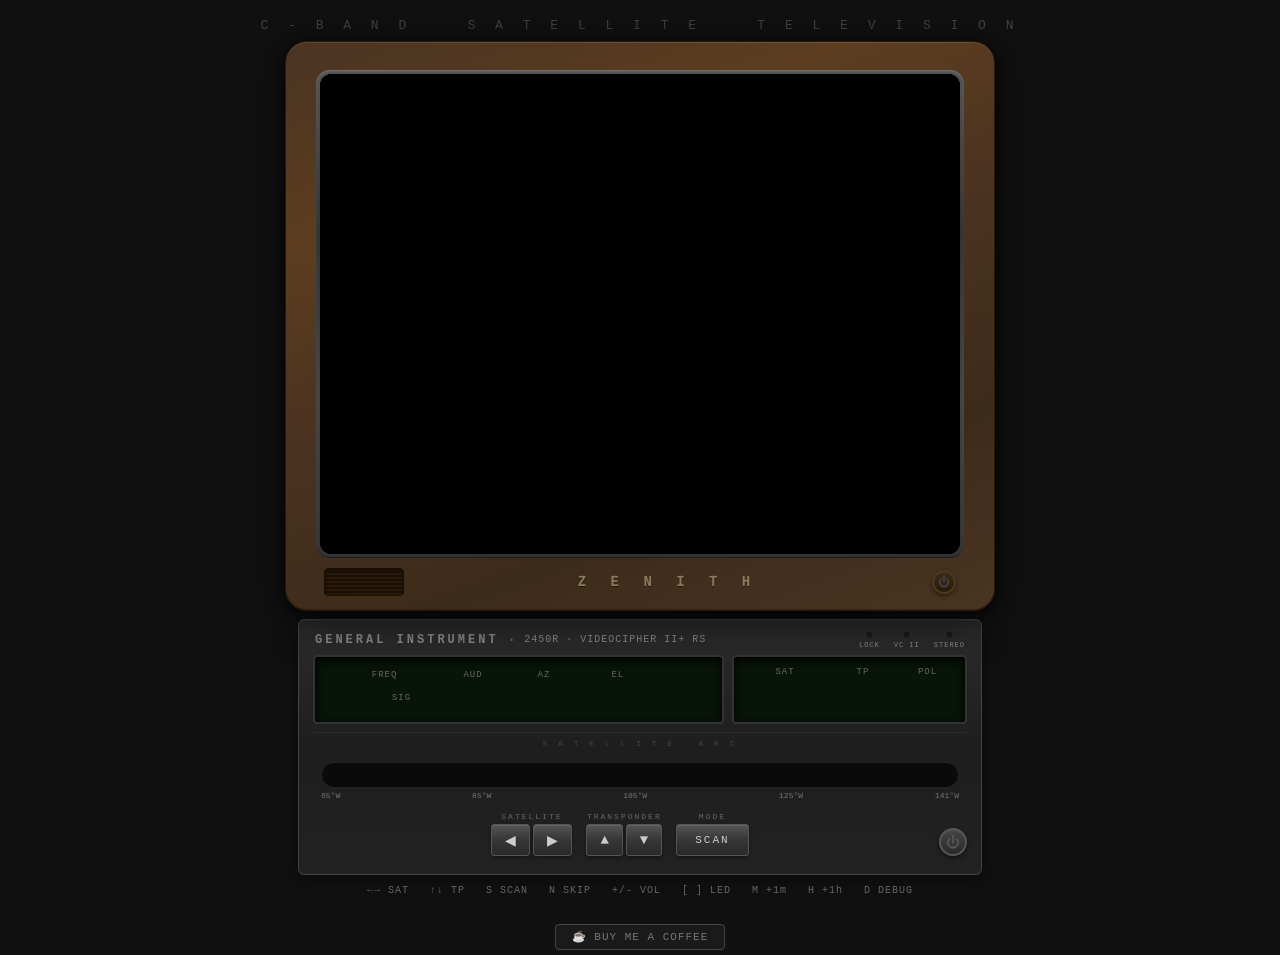
==== commit a160dc0d: "Add Buy Me a Coffee link Co-Authored-By: Claude Opus 4.6 (1M context) <noreply@anthropic.com>" ====
--- a/index.html
+++ b/index.html
@@ -4,451 +4,15 @@
 <meta charset="UTF-8">
 <meta name="viewport" content="width=device-width, initial-scale=1.0">
 <title>C-Band Satellite TV</title>
-<style>
-@font-face {
-    font-family: 'DSEG14';
-    src: url('[data-uri]') format('woff2');
-    font-weight: normal;
-    font-style: normal;
-}
-* { margin: 0; padding: 0; box-sizing: border-box; }
-
-body {
-    background: #111;
-    font-family: 'Courier New', Courier, monospace;
-    display: flex;
-    flex-direction: column;
-    align-items: center;
-    min-height: 100vh;
-    padding: 10px;
-    color: #aaa;
-    overflow-x: hidden;
-    user-select: none;
-}
-
-#title {
-    font-size: 13px;
-    letter-spacing: 6px;
-    color: #444;
-    margin: 8px 0;
-    text-align: center;
-}
-
-/* === TV === */
-#tv { margin-bottom: 8px; }
-
-#tv-bezel {
-    background: linear-gradient(160deg, #4a3422, #5c3d20, #4a3220, #3d2b1a, #4a3422);
-    padding: 28px 30px 14px;
-    border-radius: 22px;
-    box-shadow:
-        0 6px 40px rgba(0,0,0,0.8),
-        0 2px 6px rgba(0,0,0,0.5),
-        inset 0 1px 0 rgba(255,255,255,0.1),
-        inset 0 -1px 0 rgba(0,0,0,0.3);
-    position: relative;
-    border: 1px solid #2a1a0a;
-}
-
-/* Silver trim around screen */
-#screen-trim {
-    background: linear-gradient(180deg, #555, #333, #444, #333);
-    padding: 4px;
-    border-radius: 14px;
-    box-shadow: inset 0 1px 2px rgba(255,255,255,0.2), inset 0 -1px 1px rgba(0,0,0,0.5);
-}
-
-#screen-wrap {
-    position: relative;
-    width: 640px;
-    height: 480px;
-    max-width: 80vw;
-    background: #000;
-    border-radius: 12px;
-    overflow: hidden;
-    box-shadow:
-        inset 0 0 80px rgba(0,0,0,0.95),
-        inset 0 0 20px rgba(0,0,0,0.8);
-}
-#screen-wrap.warming-up {
-    animation: crt-warmup 1.5s ease-out;
-}
-@keyframes crt-warmup {
-    0%   { filter: brightness(0); }
-    20%  { filter: brightness(0.05) saturate(0); }
-    40%  { filter: brightness(0.2) saturate(0.3); }
-    70%  { filter: brightness(0.6) saturate(0.7); }
-    100% { filter: brightness(1) saturate(1); }
-}
-
-@media (max-width: 700px) {
-    #screen-wrap { width: 90vw; height: calc(90vw * 0.75); }
-}
-
-#static-canvas { width: 100%; height: 100%; display: block; }
-
-#yt-wrap {
-    position: absolute;
-    top: 0; left: 0; right: 0; bottom: 0;
-    z-index: 1;
-    display: none;
-    overflow: hidden;
-    background: #000;
-}
-#yt-wrap iframe {
-    width: 100% !important;
-    height: 100% !important;
-    border: 0 !important;
-    display: block;
-}
-#yt-wrap.vc-scrambled {
-    filter: url(#vc-displace) saturate(4) contrast(2.5) brightness(0.35);
-    animation: vc-color 60s infinite ease-in-out;
-}
-@keyframes vc-color {
-    0%   { filter: url(#vc-displace) saturate(4) hue-rotate(90deg) contrast(2.5) brightness(0.35); }
-    25%  { filter: url(#vc-displace) saturate(5) hue-rotate(200deg) contrast(2.8) brightness(0.25); }
-    50%  { filter: url(#vc-displace) saturate(3) hue-rotate(320deg) contrast(2) brightness(0.4); }
-    75%  { filter: url(#vc-displace) saturate(6) hue-rotate(50deg) contrast(3) brightness(0.2); }
-    100% { filter: url(#vc-displace) saturate(4) hue-rotate(90deg) contrast(2.5) brightness(0.35); }
-}
-
-#channel-card {
-    position: absolute;
-    top: 0; left: 0; right: 0; bottom: 0;
-    display: none;
-    flex-direction: column;
-    justify-content: flex-start;
-    align-items: center;
-    text-align: center;
-    padding: 40px;
-    padding-top: 40%;
-    z-index: 1;
-    background: #000 !important;
-    font-family: 'Courier New', Courier, monospace;
-    color: #e0e0e0 !important;
-}
-
-#ch-network, #ch-logo, #ch-program, #ch-extra {
-    font-size: 18px;
-    font-weight: bold;
-    letter-spacing: 0;
-    text-transform: uppercase;
-    color: #e0e0e0 !important;
-    text-shadow: 0 0 5px rgba(255,255,255,0.5);
-    filter: blur(0.5px);
-    margin-bottom: 8px;
-}
-
-.feed-warning {
-    color: #ff4444;
-    font-weight: bold;
-    font-size: 15px;
-    margin-top: 20px;
-    animation: blink 1s infinite;
-}
-
-.timecode {
-    font-family: monospace;
-    font-size: 24px;
-    color: #fff;
-    background: rgba(0,0,0,0.6);
-    padding: 4px 14px;
-    margin-top: 10px;
-    display: inline-block;
-    letter-spacing: 3px;
-}
-
-.ticker {
-    position: absolute;
-    bottom: 30px;
-    left: 0;
-    right: 0;
-    background: #cc0000;
-    color: white;
-    padding: 6px 20px;
-    font-size: 15px;
-    font-weight: bold;
-    letter-spacing: 1px;
-    overflow: hidden;
-    white-space: nowrap;
-}
-
-.ticker-scroll {
-    display: inline-block;
-    animation: scroll-ticker 25s linear infinite;
-}
-
-@keyframes scroll-ticker { from { transform: translateX(80%); } to { transform: translateX(-120%); } }
-@keyframes blink { 0%,100% { opacity: 1; } 50% { opacity: 0.3; } }
-
-#scramble-overlay {
-    position: absolute;
-    top: 0; left: 0; right: 0; bottom: 0;
-    display: none;
-    flex-direction: column;
-    justify-content: center;
-    align-items: center;
-    pointer-events: none;
-    z-index: 2;
-}
-
-.scramble-text {
-    font-size: 26px;
-    font-weight: bold;
-    color: rgba(255,255,255,0.8);
-    text-shadow: 2px 2px 6px rgba(0,0,0,0.9);
-    letter-spacing: 4px;
-}
-
-.scramble-sub {
-    font-size: 14px;
-    color: rgba(255,255,255,0.6);
-    margin-top: 8px;
-    letter-spacing: 2px;
-}
-
-#moving-overlay {
-    position: absolute;
-    top: 0; left: 0; right: 0; bottom: 0;
-    display: none;
-    flex-direction: column;
-    justify-content: center;
-    align-items: center;
-    z-index: 2;
-    pointer-events: none;
-}
-
-.moving-text { color: rgba(255,255,255,0.6); font-size: 20px; letter-spacing: 5px; }
-.moving-pos { color: rgba(255,255,255,0.4); font-size: 15px; margin-top: 8px; font-family: monospace; }
-
-#scanlines {
-    display: none;
-}
-
-#vignette {
-    position: absolute;
-    top: 0; left: 0; right: 0; bottom: 0;
-    background: radial-gradient(ellipse at center, transparent 50%, rgba(0,0,0,0.5) 100%);
-    pointer-events: none;
-    z-index: 4;
-}
-
-#osd {
-    position: absolute;
-    bottom: 60px;
-    left: 50%;
-    transform: translateX(-50%);
-    background: #000;
-    color: #e0e0e0;
-    font-size: clamp(11px, 3vw, 18px);
-    padding: clamp(6px, 1.5vw, 12px) clamp(20px, 6vw, 56px);
-    border: none;
-    font-family: 'Courier New', Courier, monospace;
-    z-index: 5;
-    display: none;
-    white-space: pre-line;
-    text-align: center;
-    letter-spacing: 0px;
-    text-transform: uppercase;
-    text-shadow: 0 0 5px rgba(255,255,255,0.5);
-    font-weight: bold;
-    filter: blur(0.5px);
-}
-
-#tv-bottom {
-    display: flex;
-    align-items: center;
-    justify-content: space-between;
-    margin-top: 10px;
-    padding: 0 8px;
-}
-
-/* Speaker grille */
-#tv-speaker {
-    width: 80px;
-    height: 28px;
-    background: repeating-linear-gradient(
-        0deg,
-        #2a1a0a 0px, #2a1a0a 2px,
-        #1a0e05 2px, #1a0e05 4px
-    );
-    border-radius: 4px;
-    box-shadow: inset 0 1px 3px rgba(0,0,0,0.6);
-    border: 1px solid #1a0e05;
-}
-
-#tv-badge {
-    color: #8a7a5a;
-    font-size: 14px;
-    letter-spacing: 8px;
-    font-weight: bold;
-    text-shadow: 0 1px 0 rgba(0,0,0,0.5), 0 -1px 0 rgba(255,255,255,0.05);
-}
-
-#power-btn {
-    width: 24px; height: 24px;
-    border-radius: 50%;
-    border: 2px solid #4a3a1a;
-    background: linear-gradient(180deg, #3a2a1a, #2a1a0a);
-    color: #444;
-    font-size: 12px;
-    cursor: pointer;
-    box-shadow: 0 2px 4px rgba(0,0,0,0.5), inset 0 1px 0 rgba(255,255,255,0.06);
-    transition: all 0.2s;
-    padding: 0;
-    line-height: 20px;
-}
-#power-btn:hover { border-color: #6a5a2a; color: #777; }
-#power-btn.on {
-    color: #0f0;
-    border-color: #0a0;
-    box-shadow: 0 0 8px rgba(0,255,0,0.3), 0 2px 4px rgba(0,0,0,0.5);
-    text-shadow: 0 0 6px rgba(0,255,0,0.5);
-}
-
-/* === RECEIVER === */
-#receiver {
-    background: linear-gradient(180deg, #2c2c2c, #1e1e1e, #222);
-    border: 1px solid #444;
-    border-radius: 6px;
-    width: 684px;
-    max-width: calc(80vw + 44px);
-    box-shadow: 0 4px 20px rgba(0,0,0,0.5), inset 0 1px 0 rgba(255,255,255,0.04);
-    padding: 10px 14px;
-}
-
-@media (max-width: 700px) {
-    #receiver { width: calc(90vw + 44px); max-width: 98vw; }
-}
-
-#rx-top { display: flex; align-items: center; margin-bottom: 6px; padding: 0 2px; gap: 8px; }
-#rx-brand { font-size: 12px; letter-spacing: 3px; color: #888; font-weight: bold; }
-#rx-model { font-size: 10px; color: #888; letter-spacing: 1px; }
-#rx-power-btn {
-    width: 28px; height: 28px; border-radius: 50%;
-    border: 2px solid #555; background: linear-gradient(180deg, #444, #2a2a2a);
-    color: #555; font-size: 14px; cursor: pointer; padding: 0; line-height: 24px;
-    box-shadow: 0 2px 4px rgba(0,0,0,0.5), inset 0 1px 0 rgba(255,255,255,0.08);
-    transition: all 0.2s;
-    align-self: flex-end;
-}
-#rx-power-btn:hover { border-color: #777; color: #888; }
-#rx-power-btn.on { color: #0f0; border-color: #0a0; box-shadow: 0 0 8px rgba(0,255,0,0.3), 0 2px 4px rgba(0,0,0,0.5); text-shadow: 0 0 6px rgba(0,255,0,0.5); }
-
-#rx-displays {
-    display: flex;
-    gap: 8px;
-    margin-bottom: 8px;
-}
-.rx-display-panel {
-    background: #081408;
-    border: 2px solid #333;
-    border-radius: 4px;
-    padding: 8px 12px;
-    box-shadow: inset 0 2px 10px rgba(0,0,0,0.9);
-}
-#rx-display-info {
-    flex: 1;
-}
-#rx-display-main {
-    flex: 0 0 auto;
-    display: flex;
-    align-items: center;
-    justify-content: center;
-    gap: 24px;
-    padding: 10px 24px;
-}
-#rx-display-main .led-big {
-    font-size: 32px;
-    text-shadow: 0 0 12px rgba(0,204,0,0.5);
-}
-
-.led-row { display: flex; align-items: center; gap: 6px; margin-bottom: 3px; height: 20px; flex-wrap: wrap; }
-.led-row:last-child { margin-bottom: 0; }
-.led-label { color: #666; font-size: 9px; letter-spacing: 1px; }
-.led-value { color: #00cc00; font-size: 13px; text-shadow: 0 0 8px rgba(0,204,0,0.35); letter-spacing: 1px; font-family: 'DSEG14', monospace; }
-.led-big { font-size: 24px; text-shadow: 0 0 10px rgba(0,204,0,0.5); }
-
-
-.led-blink { animation: led-pulse 0.8s infinite; }
-@keyframes led-pulse { 0%,100% { opacity: 1; } 50% { opacity: 0.3; } }
-
-/* Controls */
-#rx-bottom { display: flex; align-items: flex-end; margin: 0 0 8px; gap: 12px; }
-#rx-controls { display: flex; align-items: flex-start; gap: 14px; flex-wrap: wrap; justify-content: center; flex: 1; }
-.ctrl-group { display: flex; flex-direction: column; align-items: center; gap: 3px; }
-.ctrl-label { font-size: 8px; letter-spacing: 2px; color: #666; }
-.ctrl-buttons { display: flex; gap: 3px; }
-
-.rx-btn {
-    background: linear-gradient(180deg, #555, #363636, #2a2a2a);
-    color: #ccc;
-    border: 1px solid #555;
-    border-radius: 3px;
-    padding: 0 13px;
-    height: 32px;
-    font-family: monospace;
-    font-size: 14px;
-    cursor: pointer;
-    min-width: 34px;
-    text-align: center;
-    box-shadow: 0 2px 4px rgba(0,0,0,0.4), inset 0 1px 0 rgba(255,255,255,0.1);
-    transition: all 0.08s;
-}
-.rx-btn:hover { background: linear-gradient(180deg, #666, #444, #363636); color: #fff; }
-.rx-btn:active {
-    background: linear-gradient(180deg, #222, #333, #3a3a3a);
-    box-shadow: 0 1px 2px rgba(0,0,0,0.4), inset 0 2px 4px rgba(0,0,0,0.3);
-    transform: translateY(1px);
-}
-.rx-btn.wide { padding: 0 18px; letter-spacing: 2px; font-size: 11px; }
-.rx-btn.active { background: #1a4a1a; color: #0f0; border-color: #0a0; box-shadow: 0 0 8px rgba(0,255,0,0.2); }
-
-/* Indicators */
-#indicators { display: flex; gap: 14px; align-items: center; margin-left: auto; }
-.ind { display: flex; flex-direction: column; align-items: center; gap: 2px; }
-.ind span { font-size: 7px; letter-spacing: 1px; color: #888; }
-.ind-led {
-    width: 9px; height: 9px; border-radius: 50%;
-    background: #1a1a1a; border: 1px solid #333;
-    transition: all 0.3s;
-}
-.ind-led.on-green { background: #00ee00; box-shadow: 0 0 8px rgba(0,238,0,0.5); border-color: #00aa00; }
-.ind-led.on-red { background: #ee3333; box-shadow: 0 0 8px rgba(238,51,51,0.5); border-color: #bb0000; }
-.ind-led.on-amber { background: #eeaa00; box-shadow: 0 0 8px rgba(238,170,0,0.5); border-color: #bb8800; }
-
-/* Arc Display */
-#arc-display { margin-top: 4px; padding-top: 6px; padding-bottom: 12px; border-top: 1px solid #2a2a2a; }
-.arc-label { font-size: 8px; letter-spacing: 3px; color: #444; text-align: center; margin-bottom: 12px; }
-#arc-bar {
-    position: relative;
-    height: 26px;
-    background: #0a0a0a;
-    border: 1px solid #222;
-    border-radius: 13px;
-    margin: 14px 8px 0;
-}
-.arc-sat {
-    position: absolute; top: 50%; transform: translate(-50%, -50%);
-    width: 3px; height: 14px; background: #2a4a2a; border-radius: 1px; z-index: 1; cursor: pointer;
-}
-.arc-sat-label {
-    position: absolute; top: -13px; left: 50%; transform: translateX(-50%);
-    font-size: 7px; color: #6a8a6a; white-space: nowrap; letter-spacing: 1px;
-}
-.arc-sat.active { background: #00bb00; box-shadow: 0 0 6px rgba(0,187,0,0.4); }
-.arc-sat.active .arc-sat-label { color: #00ee00; font-weight: bold; }
-#arc-dish {
-    position: absolute; top: 50%; transform: translate(-50%, -50%);
-    width: 10px; height: 22px; background: #009900; border: 2px solid #00ee00;
-    border-radius: 5px; z-index: 2; box-shadow: 0 0 10px rgba(0,238,0,0.3);
-    transition: left 0.06s linear;
-}
-.arc-scale { display: flex; justify-content: space-between; margin: 3px 8px 0; font-size: 8px; color: #777; }
-
-#help { margin-top: 10px; font-size: 10px; color: #666; letter-spacing: 1px; text-align: center; }
-</style>
+<link rel="stylesheet" href="style.css">
+<!-- Google Analytics -->
+<script async src="https://www.googletagmanager.com/gtag/js?id=G-6L0QWJPLT9"></script>
+<script>
+window.dataLayer = window.dataLayer || [];
+function gtag(){dataLayer.push(arguments);}
+gtag('js', new Date());
+gtag('config', 'G-6L0QWJPLT9');
+</script>
 </head>
 <body>
 <div id="title">C - B A N D &nbsp;&nbsp; S A T E L L I T E &nbsp;&nbsp; T E L E V I S I O N</div>
@@ -569,1650 +133,15 @@
 <div id="debug" style="margin-top:8px;font-size:10px;color:#333;text-align:center;font-family:monospace;letter-spacing:0.5px">
     <span id="dbg-elapsed"></span> &nbsp; <a id="dbg-clip" href="#" target="_blank" style="color:#555"></a>
 </div>
-
-<script>
-// ================================================================
-//  SATELLITE & CHANNEL DATABASE — circa 1994-1996
-// ================================================================
-
-// Source: OnSat Magazine, January 24, 1994
-const satellites = [
-    {
-        name: 'Spacenet 2', short: 'S2', pos: 69.0,
-        transponders: [
-            { num:1,  freq:3720, pol:'H', name:null },
-            { num:2,  freq:3740, pol:'V', name:'GEMS TV', color:'#240828', accent:'#ff44cc', textColor:'#fff', program:'SPANISH PROGRAMMING', type:'entertainment', audio:'6.80', stereo:true, tagline:'Now NBC Universo', videos:[{id:'cRYjMch8edY',duration:2480}] },
-            { num:3,  freq:3760, pol:'H', name:'C-SPAN / NASA Worldnet', color:'#141428', accent:'#6666aa', textColor:'#ddd', program:'DEUTSCHE WELLE', type:'educational', audio:'6.20', stereo:false, videos:[{id:'TkjtnteqL64',duration:10296}] },
-            { num:4,  freq:3780, pol:'V', name:'Sur Canal de Canales', color:'#240828', accent:'#ff44cc', textColor:'#fff', program:'SPANISH PROGRAMMING', type:'entertainment', audio:'6.80', stereo:false, videos:[{id:'S4TJdkiD3RE',duration:3538,start:2000}] },
-            { num:5,  freq:3800, pol:'H', name:null },
-            { num:6,  freq:3820, pol:'V', name:null },
-            { num:7,  freq:3840, pol:'H', name:'Main Street TV', color:'#0a0a0a', accent:'#888', textColor:'#fff', program:'LOCAL PROGRAMMING', type:'entertainment', audio:'6.20', stereo:false, videos:[{id:'oemoqEuJdFE',duration:14574,start:1000}] },
-            { num:8,  freq:3860, pol:'V', name:null },
-            { num:9,  freq:3880, pol:'H', name:'NASA TV', color:'#000022', accent:'#4488cc', textColor:'#fff', program:'WORLDNET', type:'educational', audio:'6.80', stereo:false, tagline:'NASA Television', videos:[{id:'4yWOK1Ib4dI',duration:8233,start:2000},{id:'TUBKSq0WYoA',duration:712}] },
-            { num:10, freq:3900, pol:'V', name:'Eco / Galavision', color:'#240828', accent:'#ff44cc', textColor:'#fff', program:'NOTICIAS', type:'entertainment', audio:'6.80', stereo:true, videos:[{id:'cRYjMch8edY',duration:2480,start:800}] },
-            { num:11, freq:3920, pol:'H', name:'Canal de Noticias', color:'#240828', accent:'#cc44cc', textColor:'#fff', program:'SPANISH NEWS', type:'news', audio:'6.80', stereo:false, videos:[{id:'cRYjMch8edY',duration:2480,start:1500}] },
-            { num:12, freq:3940, pol:'V', name:null },
-            { num:13, freq:3960, pol:'H', name:null },
-            { num:14, freq:3980, pol:'V', name:null },
-            { num:15, freq:4000, pol:'H', name:null },
-            { num:16, freq:4020, pol:'V', name:null },
-            { num:17, freq:4040, pol:'H', name:'Telemundo Alt', color:'#240828', accent:'#ff44cc', textColor:'#fff', program:'TELEMUNDO', type:'entertainment', audio:'6.80', stereo:true, videos:[{id:'S4TJdkiD3RE',duration:3538}] },
-            { num:18, freq:4060, pol:'V', name:null },
-            { num:19, freq:4080, pol:'H', name:null },
-            { num:20, freq:4100, pol:'V', name:'AFRTS', scrambled:true, color:'#0a0a1a', accent:'#4466cc', textColor:'#fff', program:'ARMED FORCES NETWORK', type:'network', audio:'6.80', stereo:false },
-            { num:21, freq:4120, pol:'H', name:'Cornerstone TV', color:'#141428', accent:'#8888cc', textColor:'#fff', program:'WPCB PITTSBURGH', type:'religious', audio:'6.20', stereo:false, videos:[{id:'ko0rldI_880',duration:10667,start:3000}] },
-            { num:22, freq:4140, pol:'V', name:null },
-            { num:23, freq:4160, pol:'H', name:null },
-            { num:24, freq:4180, pol:'V', name:null },
-        ]
-    },
-    {
-        name: 'Satcom F2R', short: 'F2', pos: 72.0,
-        transponders: [
-            { num:1,  freq:3720, pol:'H', name:'Arab Network', color:'#0a0a1a', accent:'#44aacc', textColor:'#fff', program:'ARABIC PROGRAMMING', type:'entertainment', audio:'6.80', stereo:false, tagline:'M-Thu 5PM-6AM ET', videos:[{id:'aQpaB9jmNCE',duration:3539}] },
-            { num:2,  freq:3740, pol:'V', name:'WRAL Raleigh CBS', color:'#0a0a28', accent:'#4488ff', textColor:'#fff', program:'CBS NEWS', type:'network', audio:'6.80', stereo:true, tagline:'PT24', videos:[{id:'cfgi_H10lMM',duration:3816,start:600}] },
-            { num:3,  freq:3760, pol:'H', name:'Outdoor Channel', color:'#0a1a0a', accent:'#44aa44', textColor:'#fff', program:'OUTDOOR ADVENTURES', type:'entertainment', audio:'6.80', stereo:true, videos:[{id:'SbGpCOa3Om8',duration:3626},{id:'4pAiM83kyP4',duration:1155}] },
-            { num:4,  freq:3780, pol:'V', name:'WABC New York', color:'#0a0a28', accent:'#4488ff', textColor:'#fff', program:'ABC 7 NEW YORK', type:'network', audio:'6.80', stereo:true, tagline:'PT24', videos:[{id:'ELnq8VFYITs',duration:441}] },
-            { num:5,  freq:3800, pol:'H', name:'NASA TV', color:'#000022', accent:'#4488cc', textColor:'#fff', program:'WORLDNET', type:'educational', audio:'6.80', stereo:false, videos:[{id:'4yWOK1Ib4dI',duration:8233,start:6000}] },
-            { num:6,  freq:3820, pol:'V', name:null },
-            { num:7,  freq:3840, pol:'H', name:'American Infochannel', color:'#141414', accent:'#ccaa44', textColor:'#fff', program:'INFOMERCIALS', type:'shopping', audio:'6.80', stereo:false, videos:[{id:'oemoqEuJdFE',duration:14574}] },
-            { num:8,  freq:3860, pol:'V', name:null },
-            { num:9,  freq:3880, pol:'H', name:null },
-            { num:10, freq:3900, pol:'V', name:null },
-            { num:11, freq:3920, pol:'H', name:'Home Shopping Club', color:'#161608', accent:'#cccc44', textColor:'#fff', program:'HOME SHOPPING', type:'shopping', audio:'6.80', stereo:false, videos:[{id:'oemoqEuJdFE',duration:14574,start:5000}] },
-            { num:12, freq:3940, pol:'V', name:'WXIA Atlanta NBC', color:'#0a0a28', accent:'#ffaa00', textColor:'#fff', program:'NBC ATLANTA', type:'network', audio:'6.80', stereo:true, tagline:'PT24', videos:[{id:'ELnq8VFYITs',duration:441}] },
-            { num:13, freq:3960, pol:'H', name:'NASA TV', color:'#000022', accent:'#4488cc', textColor:'#fff', program:'MISSION CONTROL', type:'educational', audio:'6.80', stereo:false, videos:[{id:'4yWOK1Ib4dI',duration:8233,start:4000}] },
-            { num:14, freq:3980, pol:'V', name:null },
-            { num:15, freq:4000, pol:'H', name:'Showcase America', color:'#0a0a0a', accent:'#888', textColor:'#fff', program:'B-MOVIES', type:'entertainment', audio:'6.80', stereo:false, videos:[{id:'oemoqEuJdFE',duration:14574,start:8000}] },
-            { num:16, freq:4020, pol:'V', name:'KBL Sports Pittsburgh', color:'#0a1a0a', accent:'#44cc44', textColor:'#fff', program:'PITTSBURGH SPORTS', type:'sports', audio:'6.80', stereo:true, videos:[{id:'reAxRzormg0',duration:9585,start:2000}] },
-            { num:17, freq:4040, pol:'H', name:'SportsChannel NY Plus', color:'#0a1a0a', accent:'#44cc44', textColor:'#fff', program:'NY SPORTS', type:'sports', audio:'6.80', stereo:true, videos:[{id:'dvqE0862LGA',duration:14170}] },
-            { num:18, freq:4060, pol:'V', name:'SportsChannel Philly', color:'#0a1a0a', accent:'#44cc44', textColor:'#fff', program:'PHILADELPHIA SPORTS', type:'sports', audio:'6.80', stereo:true, videos:[{id:'reAxRzormg0',duration:9585}] },
-            { num:19, freq:4080, pol:'H', name:null },
-            { num:20, freq:4100, pol:'V', name:null },
-            { num:21, freq:4120, pol:'H', name:'New England Cable News', color:'#0a0a1a', accent:'#cc4444', textColor:'#fff', program:'NECN NEWSCAST', type:'news', audio:'6.80', stereo:true, videos:[{id:'ELnq8VFYITs',duration:441}] },
-            { num:22, freq:4140, pol:'V', name:'SportsChannel New York', color:'#0a1a0a', accent:'#44cc44', textColor:'#fff', program:'ISLANDERS HOCKEY', type:'sports', audio:'6.80', stereo:true, videos:[{id:'Bs5T_SzgZ8k',duration:10816}] },
-            { num:23, freq:4160, pol:'H', name:'SportsChannel New England', color:'#0a1a0a', accent:'#44cc44', textColor:'#fff', program:'BRUINS HOCKEY', type:'sports', audio:'6.80', stereo:true, videos:[{id:'Bs5T_SzgZ8k',duration:10816,start:4000}] },
-            { num:24, freq:4180, pol:'V', name:null },
-        ]
-    },
-    {
-        name: 'Galaxy 2', short: 'G2', pos: 74.0,
-        transponders: [
-            { num:1,  freq:3720, pol:'H', name:'Hughes TV Network', color:'#0a0a0a', accent:'#888', textColor:'#fff', program:'LIVE SATELLITE FEED', type:'wild_feed', audio:'6.20', stereo:false, tagline:'HUGHES TELEVISION', videos:[{id:'0tlwcZfJTQg',duration:10}] },
-            { num:2,  freq:3740, pol:'V', name:null },
-            { num:3,  freq:3760, pol:'H', name:null },
-            { num:4,  freq:3780, pol:'V', name:'Hughes TV Network', color:'#0a0a0a', accent:'#888', textColor:'#fff', program:'LIVE SATELLITE FEED', type:'wild_feed', audio:'6.20', stereo:false, tagline:'HUGHES TELEVISION', videos:[{id:'0tlwcZfJTQg',duration:10}] },
-            { num:5,  freq:3800, pol:'H', name:'Virginia State Ed Network', color:'#0a0a1a', accent:'#6688cc', textColor:'#fff', program:'TELECOURSES', type:'educational', audio:'6.20', stereo:false, videos:[{id:'W4RSwwMymj0',duration:1338,start:2000}] },
-            { num:6,  freq:3820, pol:'V', name:null },
-            { num:7,  freq:3840, pol:'H', name:'Antenne 2 French', color:'#0a0a28', accent:'#2244cc', textColor:'#fff', program:'JOURNAL T\u00c9L\u00c9VIS\u00c9', type:'entertainment', audio:'6.80', stereo:false, tagline:'France 2', videos:[{id:'NfP7qBPrsFc',duration:129}] },
-            { num:8,  freq:3860, pol:'V', name:null },
-            { num:9,  freq:3880, pol:'H', name:'CNN Feeds', color:'#180808', accent:'#cc0000', textColor:'#fff', program:'LIVE SATELLITE FEED', type:'wild_feed', audio:'6.20', stereo:false, tagline:'CNN \u2014 BACKHAUL', videos:[{id:'aPfpZZsWs70',duration:6776,start:3000}] },
-            { num:10, freq:3900, pol:'V', name:'Hughes TV Network', color:'#0a0a0a', accent:'#888', textColor:'#fff', program:'LIVE SATELLITE FEED', type:'wild_feed', audio:'6.20', stereo:false, tagline:'HUGHES TELEVISION', videos:[{id:'0tlwcZfJTQg',duration:10}] },
-            { num:11, freq:3920, pol:'H', name:null },
-            { num:12, freq:3940, pol:'V', name:null },
-            { num:13, freq:3960, pol:'H', name:null },
-            { num:14, freq:3980, pol:'V', name:'Hughes TV Network', color:'#0a0a0a', accent:'#888', textColor:'#fff', program:'LIVE SATELLITE FEED', type:'wild_feed', audio:'6.20', stereo:false, tagline:'HUGHES TELEVISION', videos:[{id:'0tlwcZfJTQg',duration:10}] },
-            { num:15, freq:4000, pol:'H', name:'WTN London', color:'#0a0a1a', accent:'#aaa', textColor:'#fff', program:'WORLD TELEVISION NEWS', type:'news', audio:'6.20', stereo:false, tagline:'London Bureau', videos:[{id:'FPUwrDBpUXg',duration:295}] },
-            { num:16, freq:4020, pol:'V', name:null },
-            { num:17, freq:4040, pol:'H', name:'Hughes TV Network', color:'#0a0a0a', accent:'#888', textColor:'#fff', program:'LIVE SATELLITE FEED', type:'wild_feed', audio:'6.20', stereo:false, tagline:'HUGHES TELEVISION', videos:[{id:'0tlwcZfJTQg',duration:10}] },
-            { num:18, freq:4060, pol:'V', name:null },
-            { num:19, freq:4080, pol:'H', name:null },
-            { num:20, freq:4100, pol:'V', name:null },
-            { num:21, freq:4120, pol:'H', name:null },
-            { num:22, freq:4140, pol:'V', name:'Hughes TV Network', color:'#0a0a0a', accent:'#888', textColor:'#fff', program:'LIVE SATELLITE FEED', type:'wild_feed', audio:'6.20', stereo:false, tagline:'HUGHES TELEVISION', videos:[{id:'0tlwcZfJTQg',duration:10}] },
-            { num:23, freq:4160, pol:'H', name:null },
-            { num:24, freq:4180, pol:'V', name:'Hughes TV Network', color:'#0a0a0a', accent:'#888', textColor:'#fff', program:'LIVE SATELLITE FEED', type:'wild_feed', audio:'6.20', stereo:false, tagline:'HUGHES TELEVISION', videos:[{id:'0tlwcZfJTQg',duration:10}] },
-        ]
-    },
-    {
-        name: 'Telstar 302', short: 'T2', pos: 85.0,
-        transponders: [
-            { num:1,  freq:3720, pol:'H', name:null },
-            { num:2,  freq:3740, pol:'V', name:'Sports Feed', color:'#0a1a0a', accent:'#44cc44', textColor:'#fff', program:'LIVE SATELLITE FEED', type:'wild_feed', audio:'6.20', stereo:true, tagline:'OCCASIONAL SPORTS', videos:[{id:'SbPHqhlhyG4',duration:257}] },
-            { num:3,  freq:3760, pol:'H', name:'Sports Feed 2', color:'#0a1a0a', accent:'#44cc44', textColor:'#fff', program:'LIVE SATELLITE FEED', type:'wild_feed', audio:'6.20', stereo:true, tagline:'OCCASIONAL SPORTS', videos:[{id:'SbPHqhlhyG4',duration:257}] },
-            { num:4,  freq:3780, pol:'V', name:'ABC Feeds', color:'#0a0a28', accent:'#4488ff', textColor:'#fff', program:'LIVE SATELLITE FEED', type:'wild_feed', audio:'6.20', stereo:false, tagline:'ABC \u2014 LEITCH UPLINK', videos:[{id:'SbPHqhlhyG4',duration:257}] },
-            { num:5,  freq:3800, pol:'H', name:'HBO 2 East', scrambled:true, color:'#160828', accent:'#9b59b6', textColor:'#fff', program:'GRUMPY OLD MEN (1993)', type:'premium', audio:'6.80', stereo:true, videos:[{id:'E9DafN5Isbk',duration:21}] },
-            { num:6,  freq:3820, pol:'V', name:'Test \u2014 Bars & Tone', color:'#0a0a0a', accent:'#888', textColor:'#fff', program:'1KHZ TONE', type:'test', audio:'6.20', stereo:false, videos:[{id:'EMJhxWN3QvA',duration:600}] },
-            { num:7,  freq:3840, pol:'H', name:'Test \u2014 Color Bars', color:'#0a0a0a', accent:'#888', textColor:'#fff', program:'TEST PATTERN', type:'test', audio:'6.20', stereo:false, videos:[{id:'l4bDVq-nP-0',duration:3601}] },
-            { num:8,  freq:3860, pol:'V', name:'ABC East Feed', color:'#0a0a28', accent:'#4488ff', textColor:'#fff', program:'LIVE SATELLITE FEED', type:'wild_feed', audio:'6.20', stereo:false, tagline:'ABC \u2014 NETWORK FEED', videos:[{id:'BnGBal9UKfQ',duration:2454}] },
-            { num:9,  freq:3880, pol:'H', name:'HBO 3 East', scrambled:true, color:'#160828', accent:'#9b59b6', textColor:'#fff', program:'TOMBSTONE (1993)', type:'premium', audio:'6.80', stereo:true },
-            { num:10, freq:3900, pol:'V', name:'ABC East Feed', color:'#0a0a28', accent:'#4488ff', textColor:'#fff', program:'WORLD NEWS TONIGHT', type:'network', audio:'6.80', stereo:true, videos:[{id:'w6qH2jBfyVo',duration:1417},{id:'EBuvOLjsF00',duration:1738},{id:'EerSHhjR0g0',duration:1717}] },
-            { num:11, freq:3920, pol:'H', name:'ABC Feeds', color:'#0a0a28', accent:'#4488ff', textColor:'#fff', program:'LIVE SATELLITE FEED', type:'wild_feed', audio:'6.20', stereo:false, tagline:'ABC \u2014 OCCASIONAL VIDEO', videos:[{id:'BnGBal9UKfQ',duration:2454,start:0}] },
-            { num:12, freq:3940, pol:'V', name:null },
-            { num:13, freq:3960, pol:'H', name:null },
-            { num:14, freq:3980, pol:'V', name:'HBO 2 West', scrambled:true, color:'#160828', accent:'#9b59b6', textColor:'#fff', program:'THE FUGITIVE (1993)', type:'premium', audio:'6.80', stereo:true },
-            { num:15, freq:4000, pol:'H', name:'AgSat', color:'#0a1a0a', accent:'#44aa44', textColor:'#fff', program:'AGRICULTURE TODAY', type:'educational', audio:'6.20', stereo:false, tagline:'M-F 10-11AM ET', videos:[{id:'55DP2kimCIY',duration:1588}] },
-            { num:16, freq:4020, pol:'V', name:'Starnet', color:'#0a0a0a', accent:'#888', textColor:'#fff', program:'LATE NIGHT MOVIES', type:'entertainment', audio:'6.80', stereo:false, videos:[{id:'oemoqEuJdFE',duration:14574,start:11000}] },
-            { num:17, freq:4040, pol:'H', name:'Test \u2014 Audio ID', color:'#0a0a0a', accent:'#888', textColor:'#fff', program:'STEREO CHECK', type:'test', audio:'6.20', stereo:true, videos:[{id:'_MIlqc9GTY4',duration:165},{id:'gxUg_03k5LE',duration:49}] },
-            { num:18, freq:4060, pol:'V', name:'Test \u2014 SMPTE', color:'#0a0a0a', accent:'#888', textColor:'#fff', program:'TEST PATTERN', type:'test', audio:'6.20', stereo:false, videos:[{id:'j91V1nktnH8',duration:4801}] },
-            { num:19, freq:4080, pol:'H', name:'ABC Feeds', color:'#0a0a28', accent:'#4488ff', textColor:'#fff', program:'LIVE SATELLITE FEED', type:'wild_feed', audio:'6.20', stereo:false, tagline:'ABC \u2014 OCCASIONAL VIDEO', videos:[{id:'BnGBal9UKfQ',duration:2454,start:500}] },
-            { num:20, freq:4100, pol:'V', name:'La Cadena Del Milagro', color:'#141428', accent:'#8888cc', textColor:'#fff', program:'MINISTERIO INTERNACIONAL', type:'religious', audio:'6.20', stereo:false, videos:[{id:'pGVCOLaXioY',duration:509},{id:'FL0fNCKfzH8',duration:2600}] },
-            { num:21, freq:4120, pol:'H', name:'Cinemax 2 East', scrambled:true, color:'#081624', accent:'#3498db', textColor:'#fff', program:'TOMBSTONE (1993)', type:'premium', audio:'6.80', stereo:true },
-            { num:22, freq:4140, pol:'V', name:'NC Open Network', color:'#0a0a1a', accent:'#6688cc', textColor:'#fff', program:'TELECOURSES', type:'educational', audio:'6.20', stereo:false, tagline:'Tue/Thu 8-10 ET', videos:[{id:'W4RSwwMymj0',duration:2338,start:1000}] },
-            { num:23, freq:4160, pol:'H', name:'Test \u2014 Station', color:'#0a0a0a', accent:'#888', textColor:'#fff', program:'WGN SIGN OFF', type:'test', audio:'6.20', stereo:false, videos:[{id:'P__67fbdZVg',duration:6151}] },
-            { num:24, freq:4180, pol:'V', name:null },
-        ]
-    },
-    {
-        name: 'Spacenet 3', short: 'S3', pos: 87.0,
-        transponders: [
-            { num:1,  freq:3720, pol:'H', name:'Cable Listings', color:'#0a0a0a', accent:'#44dddd', textColor:'#0ff', program:'CHANNEL GUIDE', type:'entertainment', audio:'6.20', stereo:false, videos:[{id:'XOizHA_IvuY',duration:963,start:300}] },
-            { num:2,  freq:3740, pol:'V', name:'KUON Lincoln PBS', color:'#141408', accent:'#44aa44', textColor:'#fff', program:'NEBRASKA PUBLIC TV', type:'educational', audio:'6.80', stereo:true, tagline:'Public Broadcasting Service', videoId:'W4RSwwMymj0', videoStart:60, videos:[{id:'W4RSwwMymj0',duration:2338,start:1000}] },
-            { num:3,  freq:3760, pol:'H', name:'WSBK Boston', color:'#141414', accent:'#aaa', textColor:'#fff', program:'CHEERS', type:'entertainment', audio:'6.80', stereo:true, tagline:'UPN 38 Boston', videos:[{id:'E1mUiedXMPc',duration:5517,maxDur:150}] },
-            { num:4,  freq:3780, pol:'V', name:'Community Bulletin Board', color:'#0a0a0a', accent:'#44aa44', textColor:'#0f0', program:'LOCAL COMMUNITY CALENDAR', type:'entertainment', audio:'6.20', stereo:false, tagline:'Public Access', videos:[{id:'AqobbIAJdOE',duration:210},{id:'Da7_AcM5pzk',duration:181},{id:'XOizHA_IvuY',duration:963}] },
-            { num:5,  freq:3800, pol:'H', name:'KTVT Dallas', color:'#141414', accent:'#cc8844', textColor:'#fff', program:'DALLAS', type:'entertainment', audio:'6.80', stereo:true, tagline:'CBS 11 Dallas', videos:[{id:'SWzn1qrrJsM',duration:3692}] },
-                                    { num:6,  freq:3820, pol:'V', name:'Community Access', color:'#0a0a0a', accent:'#44aa44', textColor:'#0f0', program:'LOCAL EVENTS', type:'entertainment', audio:'6.20', stereo:false, videos:[{id:'XOizHA_IvuY',duration:963},{id:'60aZrE9XItU',duration:90},{id:'u9nOP4hKwJc',duration:177}] },
-            { num:7,  freq:3840, pol:'H', name:'Classified Ads', color:'#0a0a0a', accent:'#ccaa44', textColor:'#ff0', program:'BUY SELL TRADE', type:'entertainment', audio:'6.20', stereo:false, videos:[{id:'XOizHA_IvuY',duration:460,start:500}] },
-            { num:8,  freq:3860, pol:'V', name:'Casino Game Channel', color:'#0a0a0a', accent:'#ccaa44', textColor:'#ff0', program:'VIDEO KENO', type:'entertainment', audio:'6.20', stereo:false, videos:[{id:'MgPeIQJAAoM',duration:459}] },
-            { num:9,  freq:3880, pol:'H', name:'WPIX New York', color:'#0a0a1a', accent:'#4488cc', textColor:'#fff', program:'THE HONEYMOONERS', type:'entertainment', audio:'6.80', stereo:true, tagline:'WB 11 New York', videos:[{id:'08WE4ca1e-M',duration:1157,maxDur:150}] },
-            { num:10,  freq:3900, pol:'V', name:'Satellite Test', color:'#0a0a0a', accent:'#888', textColor:'#fff', program:'TEST TRANSMISSION', type:'entertainment', audio:'6.20', stereo:false, videos:[{id:'JOFpnE09nnI',duration:794}] },
-            { num:11, freq:3920, pol:'H', name:'CNN International', color:'#180808', accent:'#cc2222', textColor:'#fff', program:'WORLD REPORT', type:'news', audio:'6.80', stereo:true, tagline:'Occasional Video', videos:[{id:'Gg_XJ4xHCIQ',duration:294},{id:'aPfpZZsWs70',duration:6776,start:2000}] },
-                        { num:12,  freq:3940, pol:'V', name:'Lottery Channel', color:'#0a0a0a', accent:'#ccaa44', textColor:'#ff0', program:'LIVE DRAWINGS', type:'entertainment', audio:'6.20', stereo:false, videos:[{id:'gLBMCW1onls',start:56,end:296},{id:'gLBMCW1onls',start:296,end:1112},{id:'a6cum2X9YqM',duration:139}] },
-            { num:13,  freq:3960, pol:'H', name:'Satellite Feed', color:'#0a0a0a', accent:'#666', textColor:'#fff', program:'LIVE SATELLITE FEED', type:'wild_feed', audio:'6.20', stereo:false, tagline:'OCCASIONAL VIDEO', videos:[{id:'JOFpnE09nnI',duration:794}] },
-                        { num:14,  freq:3980, pol:'V', name:'Financial News Wire', color:'#0a0a0a', accent:'#44dddd', textColor:'#0ff', program:'MARKET DATA', type:'news', audio:'6.20', stereo:false, videos:[{id:'tEbZswUEnsU',duration:640},{id:'FPUwrDBpUXg',duration:295}] },
-            { num:15, freq:4000, pol:'H', name:'KTLA Los Angeles', color:'#141414', accent:'#cc8800', textColor:'#fff', program:'MARRIED... WITH CHILDREN', type:'entertainment', audio:'6.80', stereo:true, tagline:'The WB Los Angeles', videos:[{id:'nSIlomMNLa0',duration:864,maxDur:150}] },
-            { num:16,  freq:4020, pol:'V', name:'Infomercial Feed', color:'#141414', accent:'#ccaa44', textColor:'#fff', program:'AMAZING NEW PRODUCT', type:'shopping', audio:'6.80', stereo:false, videos:[{id:'B13TnJgMvtY',duration:1773},{id:'sU5xtAu7B6U',duration:982},{id:'j8WMXyXBGpM',duration:563}] },
-            { num:17, freq:4040, pol:'H', name:null },
-                        { num:18,  freq:4060, pol:'V', name:null },
-            { num:19, freq:4080, pol:'H', name:'SportSouth', color:'#081408', accent:'#44aa44', textColor:'#fff', program:'ATLANTA BRAVES BASEBALL', type:'sports', audio:'6.80', stereo:true, videos:[{id:'cSAZ1um7f-8',duration:6923},{id:'LieeNJh869A',duration:1974}] },
-            { num:20,  freq:4100, pol:'V', name:'CBC Test', color:'#0a0a0a', accent:'#888', textColor:'#fff', program:'TEST TRANSMISSION', type:'entertainment', audio:'6.20', stereo:false, videos:[{id:'JOFpnE09nnI',duration:794}] },
-            { num:21, freq:4120, pol:'H', name:null },
-            { num:22,  freq:4140, pol:'V', name:'Local Forecast', color:'#0a0a0a', accent:'#44aaff', textColor:'#fff', program:'TRAVEL CITIES', type:'entertainment', audio:'6.20', stereo:false, videos:[{id:'3lcehyFGeyI',duration:196},{id:'E4q0fDY-F-E',duration:84},{id:'T7CuNZ4lgVI',duration:315}] },
-            { num:23, freq:4160, pol:'H', name:'Home Team Sports', color:'#0a1a0a', accent:'#44cc44', textColor:'#fff', program:'WASHINGTON CAPITALS HOCKEY', type:'sports', audio:'6.80', stereo:true, tagline:'Washington DC', videos:[{id:'1HBgJojaOGQ',duration:1932,maxDur:150}] },
-            { num:24, freq:4180, pol:'V', name:'RTP Internacional', color:'#0a0a28', accent:'#4466cc', textColor:'#fff', program:'TELES\u00c1O', type:'entertainment', audio:'6.80', stereo:false, tagline:'Portugal', videos:[{id:'1HBgJojaOGQ',duration:1932,maxDur:150}] },
-        ]
-    },
-    {
-        name: 'Telstar 4', short: 'T4', pos: 89.0,
-        transponders: [
-            { num:1,  freq:3720, pol:'H', name:null },
-            { num:2,  freq:3740, pol:'V', name:null },
-            { num:3,  freq:3760, pol:'H', name:'Network Feeds', color:'#0a0a0a', accent:'#888', textColor:'#fff', program:'LIVE SATELLITE FEED', type:'wild_feed', audio:'6.20', stereo:false, tagline:'OCCASIONAL VIDEO', videos:[{id:'SbPHqhlhyG4',duration:257}] },
-            { num:4,  freq:3780, pol:'V', name:null },
-            { num:5,  freq:3800, pol:'H', name:null },
-            { num:6,  freq:3820, pol:'V', name:'Sports Backhaul', color:'#0a1a0a', accent:'#44cc44', textColor:'#fff', program:'LIVE SATELLITE FEED', type:'wild_feed', audio:'6.20', stereo:true, tagline:'SPORTS FEED', videos:[{id:'_j0KBm4x6ME',duration:5255}] },
-            { num:7,  freq:3840, pol:'H', name:null },
-            { num:8,  freq:3860, pol:'V', name:null },
-            { num:9,  freq:3880, pol:'H', name:null },
-            { num:10, freq:3900, pol:'V', name:null },
-            { num:11, freq:3920, pol:'H', name:null },
-            { num:12, freq:3940, pol:'V', name:null },
-            { num:13, freq:3960, pol:'H', name:null },
-            { num:14, freq:3980, pol:'V', name:null },
-            { num:15, freq:4000, pol:'H', name:null },
-            { num:16, freq:4020, pol:'V', name:null },
-            { num:17, freq:4040, pol:'H', name:null },
-            { num:18, freq:4060, pol:'V', name:null },
-            { num:19, freq:4080, pol:'H', name:null },
-            { num:20, freq:4100, pol:'V', name:null },
-            { num:21, freq:4120, pol:'H', name:null },
-            { num:22, freq:4140, pol:'V', name:null },
-            { num:23, freq:4160, pol:'H', name:null },
-            { num:24, freq:4180, pol:'V', name:null },
-        ]
-    },
-    {
-        name: 'Galaxy 7', short: 'G7', pos: 91.0,
-        transponders: [
-            { num:1,  freq:3720, pol:'H', name:'Cable Bulletin', color:'#0a0a0a', accent:'#44aa44', textColor:'#0f0', program:'COMMUNITY CALENDAR', type:'entertainment', audio:'6.20', stereo:false, videos:[{id:'60aZrE9XItU',duration:90},{id:'u9nOP4hKwJc',duration:177}] },
-            { num:2,  freq:3740, pol:'V', name:'CBS West', scrambled:true, color:'#0a0a28', accent:'#4488ff', textColor:'#fff', program:'60 MINUTES', type:'network', audio:'6.80', stereo:true, videos:[{id:'SaF__mZECrM',duration:2077}] },
-            { num:3,  freq:3760, pol:'H', name:'Community Board', color:'#0a0a0a', accent:'#44aa44', textColor:'#0f0', program:'LOCAL INFORMATION', type:'entertainment', audio:'6.20', stereo:false, videos:[{id:'u9nOP4hKwJc',duration:177},{id:'60aZrE9XItU',duration:90}] },
-            { num:4,  freq:3780, pol:'V', name:'Weather Data', color:'#0a0a0a', accent:'#44aaff', textColor:'#fff', program:'CURRENT CONDITIONS', type:'entertainment', audio:'6.20', stereo:false, videos:[{id:'T7CuNZ4lgVI',duration:315},{id:'3lcehyFGeyI',duration:196}] },
-            { num:5,  freq:3800, pol:'H', name:'Fox News Channel', color:'#0a0a28', accent:'#cc2222', textColor:'#fff', program:'FOX NEWS NOW', type:'news', audio:'6.80', stereo:true, tagline:'Fair and Balanced', videos:[{id:'Fx4rD2UoeA8',duration:572},{id:'iKfkdzsaXnQ',duration:296},{id:'ZC9JSSjs0pM',duration:254},{id:'Xm-3WDa1hT4',duration:408},{id:'Tdx2n6T4-Sg',duration:944}] },
-            { num:6,  freq:3820, pol:'V', name:'Cable Program Guide', color:'#000808', accent:'#44dddd', textColor:'#0ff', program:'CHANNEL LISTINGS', type:'entertainment', audio:'6.20', stereo:false, videos:[{id:'7Hx9HaiCIAk',duration:3092}] },
-            { num:7,  freq:3840, pol:'H', name:'Test — Audio ID', color:'#0a0a0a', accent:'#888', textColor:'#fff', program:'LEFT RIGHT TEST', type:'test', audio:'6.20', stereo:true, videos:[{id:'YCOabuKbJvo',duration:1801}] },
-            { num:8,  freq:3860, pol:'V', name:null },
-                                    { num:9,  freq:3880, pol:'H', name:'Test — Sign Off', color:'#0a0a0a', accent:'#888', textColor:'#fff', program:'STATION SIGN OFF', type:'test', audio:'6.20', stereo:false, videos:[{id:'Cnchea6LHN0',duration:87},{id:'P__67fbdZVg',duration:6151,start:2000}] },
-            { num:10,  freq:3900, pol:'V', name:'Government Access', color:'#0a0a1a', accent:'#6666aa', textColor:'#ddd', program:'CITY COUNCIL PROCEEDINGS', type:'educational', audio:'6.20', stereo:false, videos:[{id:'Fq-MaceZU20',duration:4750}] },
-                        { num:11,  freq:3920, pol:'H', name:null },
-                        { num:12,  freq:3940, pol:'V', name:null },
-            { num:13, freq:3960, pol:'H', name:'RAI Italy', color:'#0a0a28', accent:'#2244cc', textColor:'#fff', program:'TG1 NOTIZIARIO', type:'entertainment', audio:'6.80', stereo:false, tagline:'Radiotelevisione Italiana', videos:[{id:'ift1jPqGicY',duration:380},{id:'3ZxFhLpKH3c',duration:2035}] },
-            { num:14, freq:3980, pol:'V', name:'FamilyNet', color:'#141428', accent:'#8888cc', textColor:'#fff', program:'WORSHIP SERVICE', type:'religious', audio:'6.20', stereo:false, videos:[{id:'ko0rldI_880',duration:10667,start:300}] },
-            { num:15, freq:4000, pol:'H', name:'NBC Feeds', color:'#0a0a28', accent:'#ffaa00', textColor:'#fff', program:'LIVE SATELLITE FEED', type:'wild_feed', audio:'6.20', stereo:false, tagline:'NBC / BRIGHTSTAR \u2014 BACKHAUL', videos:[{id:'akNrTrblM3s',duration:3612,maxDur:150}] },
-            { num:16,  freq:4020, pol:'V', name:null },
-            { num:17, freq:4040, pol:'H', name:'Shop at Home', color:'#161608', accent:'#cccc44', textColor:'#fff', program:'JEWELRY CLEARANCE', type:'shopping', audio:'6.80', stereo:false, tagline:'CALL 1-800-743-2155', videos:[{id:'50mhYBMHBfk',duration:8892,start:4000}] },
-            { num:18, freq:4060, pol:'V', name:'CBS News Feeds', color:'#0a0a1a', accent:'#aaa', textColor:'#fff', program:'LIVE SATELLITE FEED', type:'wild_feed', audio:'6.20', stereo:false, tagline:'CBS NEWS \u2014 FIELD REPORT', videos:[{id:'1tfJAJGR_iM',duration:2565,maxDur:150}] },
-            { num:19, freq:4080, pol:'H', name:'CBS East', scrambled:true, color:'#0a0a28', accent:'#4488ff', textColor:'#fff', program:'LATE SHOW WITH DAVID LETTERMAN', type:'network', audio:'6.80', stereo:true, videos:[{id:'SaF__mZECrM',duration:2077,start:500}] },
-            { num:20,  freq:4100, pol:'V', name:'Satellite Feed', color:'#0a0a0a', accent:'#666', textColor:'#fff', program:'LIVE SATELLITE FEED', type:'wild_feed', audio:'6.20', stereo:false, tagline:'OCCASIONAL VIDEO', videos:[{id:'JOFpnE09nnI',duration:794}] },
-            { num:21, freq:4120, pol:'H', name:null },
-            { num:22, freq:4140, pol:'V', name:'Playboy TV', scrambled:true, color:'#141414', accent:'#888', textColor:'#fff', program:'ADULT PROGRAMMING', type:'premium', audio:'6.80', stereo:false, videos:[{id:'ptNr2lYWXhk',duration:677},{id:'MXv7OuWVbko',duration:2986},{id:'uEatcxShbFs',duration:180}] },
-            { num:23,  freq:4160, pol:'H', name:null },
-                        { num:24,  freq:4180, pol:'V', name:null },
-        ]
-    },
-    {
-        name: 'Galaxy 3', short: 'G3', pos: 93.5,
-        transponders: [
-            { num:1,  freq:3720, pol:'H', name:null },
-            { num:2,  freq:3740, pol:'V', name:'Empire Sports Network', color:'#0a1a0a', accent:'#44cc44', textColor:'#fff', program:'BUFFALO SPORTS', type:'sports', audio:'6.80', stereo:true, videos:[{id:'sJVtK-Yrtwk',duration:144}] },
-            { num:3,  freq:3760, pol:'H', name:null },
-            { num:4,  freq:3780, pol:'V', name:null },
-            { num:5,  freq:3800, pol:'H', name:'RTP Portuguese News', color:'#0a0a28', accent:'#4466cc', textColor:'#fff', program:'NOTICIAS', type:'entertainment', audio:'6.80', stereo:false, tagline:'11AM-4PM ET', videos:[{id:'pGVCOLaXioY',duration:509,start:100}] },
-            { num:6,  freq:3820, pol:'V', name:null },
-            { num:7,  freq:3840, pol:'H', name:'TV Asia', color:'#0a0a1a', accent:'#ccaa44', textColor:'#fff', program:'BOLLYWOOD NEWS', type:'entertainment', audio:'6.80', stereo:false, videos:[{id:'cRYjMch8edY',duration:2480,start:500}] },
-            { num:8,  freq:3860, pol:'V', name:null },
-            { num:9,  freq:3880, pol:'H', name:'Satellite Market USA', color:'#0a0a0a', accent:'#888', textColor:'#fff', program:'CLASSIFIED ADS', type:'shopping', audio:'6.20', stereo:false, videos:[{id:'XOizHA_IvuY',duration:462,start:0}] },
-            { num:10, freq:3900, pol:'V', name:null },
-            { num:11, freq:3920, pol:'H', name:'Keystone Inspiration', color:'#141428', accent:'#8888cc', textColor:'#fff', program:'MINISTRY HOUR', type:'religious', audio:'6.20', stereo:false, videos:[{id:'ko0rldI_880',duration:10667,start:6000}] },
-            { num:12, freq:3940, pol:'V', name:'University Network', color:'#141428', accent:'#8888cc', textColor:'#fff', program:'DR. GENE SCOTT', type:'religious', audio:'6.20', stereo:false, tagline:'University Network', videos:[{id:'NSLgSOmVg7g',duration:2312}] },
-            { num:13, freq:3960, pol:'H', name:'Video Catalog Channel', color:'#141414', accent:'#ccaa44', textColor:'#fff', program:'INFOMERCIALS', type:'shopping', audio:'6.80', stereo:false, videos:[{id:'oemoqEuJdFE',duration:14574,start:3000}] },
-            { num:14, freq:3980, pol:'V', name:'Caribbean Satellite Net', color:'#0a1a1a', accent:'#44ccaa', textColor:'#fff', program:'CARIBBEAN PROGRAMMING', type:'entertainment', audio:'6.80', stereo:false, videos:[{id:'cRYjMch8edY',duration:2480,start:1200}] },
-            { num:15, freq:4000, pol:'H', name:'Video Catalog Channel', color:'#141414', accent:'#ccaa44', textColor:'#fff', program:'INFOMERCIALS', type:'shopping', audio:'6.80', stereo:false, videos:[{id:'oemoqEuJdFE',duration:14574,start:7000}] },
-            { num:16, freq:4020, pol:'V', name:null },
-            { num:17, freq:4040, pol:'H', name:'Shop at Home', color:'#161608', accent:'#cccc44', textColor:'#fff', program:'JEWELRY CLEARANCE', type:'shopping', audio:'6.80', stereo:false, videos:[{id:'oemoqEuJdFE',duration:14574,start:2000}] },
-            { num:18, freq:4060, pol:'V', name:'ABC West', color:'#0a0a28', accent:'#4488ff', textColor:'#fff', program:'ABC WEST FEED', type:'network', audio:'6.80', stereo:true, videos:[{id:'EBuvOLjsF00',duration:1738,start:500}] },
-            { num:19, freq:4080, pol:'H', name:'VIA TV Shopping', color:'#161608', accent:'#cccc44', textColor:'#fff', program:'HOME SHOPPING', type:'shopping', audio:'6.80', stereo:false, videos:[{id:'oemoqEuJdFE',duration:14574,start:4000}] },
-            { num:20, freq:4100, pol:'V', name:'ABC Feeds', color:'#0a0a28', accent:'#4488ff', textColor:'#fff', program:'LIVE SATELLITE FEED', type:'wild_feed', audio:'6.20', stereo:false, tagline:'ABC \u2014 OCCASIONAL VIDEO', videos:[{id:'BnGBal9UKfQ',duration:2454,start:1000}] },
-            { num:21, freq:4120, pol:'H', name:'American Collectibles', color:'#141414', accent:'#ccaa44', textColor:'#fff', program:'COLLECTIBLES AUCTION', type:'shopping', audio:'6.80', stereo:false, videos:[{id:'oemoqEuJdFE',duration:14574,start:6000}] },
-            { num:22, freq:4140, pol:'V', name:'Future Mart', color:'#141414', accent:'#ccaa44', textColor:'#fff', program:'HOME SHOPPING', type:'shopping', audio:'6.80', stereo:false, videos:[{id:'oemoqEuJdFE',duration:14574,start:9000}] },
-            { num:23, freq:4160, pol:'H', name:'Access America', color:'#141414', accent:'#ccaa44', textColor:'#fff', program:'INFOMERCIALS', type:'shopping', audio:'6.80', stereo:false, videos:[{id:'oemoqEuJdFE',duration:14574,start:3000}] },
-            { num:24, freq:4180, pol:'V', name:'Skyvision', color:'#141414', accent:'#ccaa44', textColor:'#fff', program:'INFOMERCIALS', type:'shopping', audio:'6.80', stereo:false, videos:[{id:'oemoqEuJdFE',duration:14574,start:7000}] },
-        ]
-    },
-    {
-        name: 'Telstar 301', short: 'T1', pos: 96.0,
-        transponders: [
-            { num:1,  freq:3720, pol:'H', name:'Hughes TV Network', color:'#0a0a0a', accent:'#888', textColor:'#fff', program:'LIVE SATELLITE FEED', type:'wild_feed', audio:'6.20', stereo:false, tagline:'HUGHES TELEVISION', videos:[{id:'0tlwcZfJTQg',duration:10}] },
-            { num:2,  freq:3740, pol:'V', name:null },
-            { num:3,  freq:3760, pol:'H', name:'Warner Bros. TV Dist.', color:'#0a0a28', accent:'#4466cc', textColor:'#fff', program:'LIVE SATELLITE FEED', type:'wild_feed', audio:'6.20', stereo:false, tagline:'WB DISTRIBUTION FEED', videos:[{id:'ELnq8VFYITs',duration:441}] },
-            { num:4,  freq:3780, pol:'V', name:'ABC LA-NY Feed', color:'#0a0a28', accent:'#4488ff', textColor:'#fff', program:'LIVE SATELLITE FEED', type:'wild_feed', audio:'6.20', stereo:false, tagline:'ABC \u2014 COAST TO COAST', videos:[{id:'BnGBal9UKfQ',duration:2454,start:500}] },
-            { num:5,  freq:3800, pol:'H', name:null },
-            { num:6,  freq:3820, pol:'V', name:null },
-            { num:7,  freq:3840, pol:'H', name:'ABC Feeds', color:'#0a0a28', accent:'#4488ff', textColor:'#fff', program:'LIVE SATELLITE FEED', type:'wild_feed', audio:'6.20', stereo:false, tagline:'ABC \u2014 OCCASIONAL VIDEO', videos:[{id:'BnGBal9UKfQ',duration:2454,start:1500}] },
-            { num:8,  freq:3860, pol:'V', name:'Test \u2014 CBC Bars', color:'#0a0a0a', accent:'#888', textColor:'#fff', program:'440HZ TONE', type:'test', audio:'6.20', stereo:false, videos:[{id:'j91V1nktnH8',duration:4801,start:1000}] },
-            { num:9,  freq:3880, pol:'H', name:'Sea World Television', color:'#081624', accent:'#44aacc', textColor:'#fff', program:'MARINE LIFE SHOWCASE', type:'entertainment', audio:'6.80', stereo:false, videos:[{id:'PP16r2M8oCE',duration:2368}] },
-            { num:10, freq:3900, pol:'V', name:null },
-            { num:11, freq:3920, pol:'H', name:'ABC Feeds', color:'#0a0a28', accent:'#4488ff', textColor:'#fff', program:'LIVE SATELLITE FEED', type:'wild_feed', audio:'6.20', stereo:false, tagline:'ABC \u2014 NETWORK FEEDS', videos:[{id:'BnGBal9UKfQ',duration:2454,start:1500}] },
-            { num:12, freq:3940, pol:'V', name:null },
-            { num:13, freq:3960, pol:'H', name:'SNS / INN Hughes', color:'#0a0a0a', accent:'#888', textColor:'#fff', program:'LIVE SATELLITE FEED', type:'wild_feed', audio:'6.20', stereo:false, tagline:'SATELLITE NEWS SERVICE', videos:[{id:'0tlwcZfJTQg',duration:10}] },
-            { num:14, freq:3980, pol:'V', name:'Test \u2014 HBO Uplink', color:'#0a0a0a', accent:'#888', textColor:'#fff', program:'TRANSMISSION TEST', type:'test', audio:'6.20', stereo:false, videos:[{id:'EMJhxWN3QvA',duration:600}] },
-            { num:15, freq:4000, pol:'H', name:'CBS Feeds / Skyvision', color:'#0a0a28', accent:'#4488ff', textColor:'#fff', program:'LIVE SATELLITE FEED', type:'wild_feed', audio:'6.20', stereo:false, tagline:'CBS \u2014 NETWORK FEED', videos:[{id:'kE5_4vBscRs',duration:1738},{id:'LAazz7mIrEE',duration:1697}] },
-            { num:16, freq:4020, pol:'V', name:null },
-            { num:17, freq:4040, pol:'H', name:null },
-            { num:18, freq:4060, pol:'V', name:'Video Fashions', color:'#141414', accent:'#cc88aa', textColor:'#fff', program:'FASHION SHOWCASE', type:'entertainment', audio:'6.80', stereo:false, tagline:'Thursday at Noon ET', videos:[{id:'1Hvmk9vk5UQ',duration:13338}] },
-            { num:19, freq:4080, pol:'H', name:'Ag Day / PhoneVoter', color:'#0a1a0a', accent:'#44aa44', textColor:'#fff', program:'AGRICULTURE NEWS', type:'educational', audio:'6.20', stereo:false, tagline:'Farm Broadcasting', videos:[{id:'55DP2kimCIY',duration:1588}] },
-            { num:20, freq:4100, pol:'V', name:'Test \u2014 Bars & Tone', color:'#0a0a0a', accent:'#888', textColor:'#fff', program:'1KHZ TONE', type:'test', audio:'6.20', stereo:false, videos:[{id:'YCOabuKbJvo',duration:1801}] },
-            { num:21, freq:4120, pol:'H', name:'Best Picture Show', color:'#0a0a0a', accent:'#ccaa44', textColor:'#fff', program:'LATE NIGHT MOVIE', type:'entertainment', audio:'6.80', stereo:false, tagline:'Mon 8:30PM, M-Sat 12AM ET', videos:[{id:'oemoqEuJdFE',duration:14574,start:12000}] },
-            { num:22, freq:4140, pol:'V', name:'Test \u2014 Sound Check', color:'#0a0a0a', accent:'#888', textColor:'#fff', program:'AUDIO TEST', type:'test', audio:'6.20', stereo:true, videos:[{id:'_MIlqc9GTY4',duration:165}] },
-            { num:23, freq:4160, pol:'H', name:null },
-            { num:24, freq:4180, pol:'V', name:'Hughes TV Network', color:'#0a0a0a', accent:'#888', textColor:'#fff', program:'LIVE SATELLITE FEED', type:'wild_feed', audio:'6.20', stereo:false, tagline:'HUGHES TELEVISION', videos:[{id:'0tlwcZfJTQg',duration:10}] },
-        ]
-    },
-    {
-        name: 'Galaxy 4', short: 'G4', pos: 99.0,
-        transponders: [
-            { num:1,  freq:3720, pol:'H', name:null },
-            { num:2,  freq:3740, pol:'V', name:null },
-            { num:3,  freq:3760, pol:'H', name:null },
-            { num:4,  freq:3780, pol:'V', name:null },
-            { num:5,  freq:3800, pol:'H', name:null },
-            { num:6,  freq:3820, pol:'V', name:'National Christian Net', color:'#141428', accent:'#8888cc', textColor:'#fff', program:'CHRISTIAN PROGRAMMING', type:'religious', audio:'6.20', stereo:false, videos:[{id:'ko0rldI_880',duration:10667,start:8000}] },
-            { num:7,  freq:3840, pol:'H', name:'CBS Feeds', color:'#0a0a28', accent:'#4488ff', textColor:'#fff', program:'LIVE SATELLITE FEED', type:'wild_feed', audio:'6.20', stereo:false, tagline:'CBS \u2014 OCCASIONAL VIDEO', videos:[{id:'kE5_4vBscRs',duration:1738},{id:'LAazz7mIrEE',duration:1697}] },
-            { num:8,  freq:3860, pol:'V', name:'Telemundo', color:'#240828', accent:'#ff44cc', textColor:'#fff', program:'TELEMUNDO', type:'entertainment', audio:'6.80', stereo:true, videos:[{id:'S4TJdkiD3RE',duration:3538,start:1000}] },
-            { num:9,  freq:3880, pol:'H', name:null },
-            { num:10, freq:3900, pol:'V', name:'WV State Telecourses', color:'#0a0a1a', accent:'#6688cc', textColor:'#fff', program:'TELECOURSES', type:'educational', audio:'6.20', stereo:false, videos:[{id:'W4RSwwMymj0',duration:2838,start:500}] },
-            { num:11, freq:3920, pol:'H', name:null },
-            { num:12, freq:3940, pol:'V', name:null },
-            { num:13, freq:3960, pol:'H', name:null },
-            { num:14, freq:3980, pol:'V', name:null },
-            { num:15, freq:4000, pol:'H', name:'World Harvest TV', color:'#141428', accent:'#8888cc', textColor:'#fff', program:'LESTER SUMRALL MINISTRIES', type:'religious', audio:'6.20', stereo:false, videos:[{id:'HI3kTGBNqZU',duration:3536},{id:'kOCNglp2jw8',duration:3536}] },
-            { num:16, freq:4020, pol:'V', name:'CBS West', color:'#0a0a28', accent:'#4488ff', textColor:'#fff', program:'CBS WEST FEED', type:'network', audio:'6.80', stereo:true, videos:[{id:'kE5_4vBscRs',duration:1738}] },
-            { num:17, freq:4040, pol:'H', name:'CBS East', scrambled:true, color:'#0a0a28', accent:'#4488ff', textColor:'#fff', program:'CBS EVENING NEWS', type:'network', audio:'6.80', stereo:true, videos:[{id:'cfgi_H10lMM',duration:3816}] },
-            { num:18, freq:4060, pol:'V', name:'CBS Feeds', color:'#0a0a28', accent:'#4488ff', textColor:'#fff', program:'LIVE SATELLITE FEED', type:'wild_feed', audio:'6.20', stereo:false, tagline:'CBS \u2014 OCCASIONAL VIDEO', videos:[{id:'kE5_4vBscRs',duration:1738},{id:'LAazz7mIrEE',duration:1697}] },
-            { num:19, freq:4080, pol:'H', name:'CBS East', scrambled:true, color:'#0a0a28', accent:'#4488ff', textColor:'#fff', program:'CBS LATE NIGHT', type:'network', audio:'6.80', stereo:true },
-            { num:20, freq:4100, pol:'V', name:'CBS East Feed', color:'#0a0a28', accent:'#4488ff', textColor:'#fff', program:'CBS NETWORK', type:'network', audio:'6.80', stereo:true, videos:[{id:'kE5_4vBscRs',duration:1738},{id:'LAazz7mIrEE',duration:1697}] },
-            { num:21, freq:4120, pol:'H', name:'CBS Feeds', color:'#0a0a28', accent:'#4488ff', textColor:'#fff', program:'LIVE SATELLITE FEED', type:'wild_feed', audio:'6.20', stereo:false, tagline:'KEYSTONE / CBS', videos:[{id:'kE5_4vBscRs',duration:1738},{id:'LAazz7mIrEE',duration:1697}] },
-            { num:22, freq:4140, pol:'V', name:null },
-            { num:23, freq:4160, pol:'H', name:null },
-            { num:24, freq:4180, pol:'V', name:'CBS News Feeds', color:'#0a0a1a', accent:'#aaa', textColor:'#fff', program:'LIVE SATELLITE FEED', type:'wild_feed', audio:'6.20', stereo:false, tagline:'CBS NEWS \u2014 FEEDS', videos:[{id:'LAazz7mIrEE',duration:1697}] },
-        ]
-    },
-    {
-        name: 'Spacenet 4', short: 'S4', pos: 101.0,
-        transponders: [
-            { num:1,  freq:3720, pol:'H', name:null },
-            { num:2,  freq:3740, pol:'V', name:null },
-            { num:3,  freq:3760, pol:'H', name:null },
-            { num:4,  freq:3780, pol:'V', name:'PBS Feeds', color:'#141408', accent:'#44aa44', textColor:'#fff', program:'LIVE SATELLITE FEED', type:'wild_feed', audio:'6.20', stereo:false, tagline:'PBS \u2014 OCCASIONAL VIDEO', videos:[{id:'W4RSwwMymj0',duration:3038,start:300}] },
-            { num:5,  freq:3800, pol:'H', name:null },
-            { num:6,  freq:3820, pol:'V', name:'PBS-B Feed', color:'#141408', accent:'#44aa44', textColor:'#fff', program:'PUBLIC BROADCASTING', type:'educational', audio:'6.80', stereo:true, tagline:'PBS Network Feed B', videos:[{id:'W4RSwwMymj0',duration:1838,start:1500}] },
-            { num:7,  freq:3840, pol:'H', name:null },
-            { num:8,  freq:3860, pol:'V', name:'PBS-A Feed', color:'#141408', accent:'#44aa44', textColor:'#fff', program:'PUBLIC BROADCASTING', type:'educational', audio:'6.80', stereo:true, tagline:'PBS Network Feed A', videos:[{id:'W4RSwwMymj0',duration:3320,start:18}] },
-            { num:9,  freq:3880, pol:'H', name:'3ABN', color:'#141428', accent:'#8888cc', textColor:'#fff', program:'THREE ANGELS BROADCASTING', type:'religious', audio:'6.20', stereo:false, videos:[{id:'pbBvEp4xScc',duration:3453}] },
-            { num:10, freq:3900, pol:'V', name:'PBS-C Feed', color:'#141408', accent:'#44aa44', textColor:'#fff', program:'PUBLIC BROADCASTING', type:'educational', audio:'6.80', stereo:true, tagline:'PBS Network Feed C', videos:[{id:'W4RSwwMymj0',duration:838,start:2500}] },
-            { num:11, freq:3920, pol:'H', name:null },
-            { num:12, freq:3940, pol:'V', name:'PBS-D Feed', color:'#141408', accent:'#44aa44', textColor:'#fff', program:'PUBLIC BROADCASTING', type:'educational', audio:'6.80', stereo:true, tagline:'PBS Network Feed D', videos:[{id:'6vbFGn1QhVs',duration:13663}] },
-            { num:13, freq:3960, pol:'H', name:null },
-            { num:14, freq:3980, pol:'V', name:null },
-            { num:15, freq:4000, pol:'H', name:null },
-            { num:16, freq:4020, pol:'V', name:null },
-            { num:17, freq:4040, pol:'H', name:null },
-            { num:18, freq:4060, pol:'V', name:null },
-            { num:19, freq:4080, pol:'H', name:null },
-            { num:20, freq:4100, pol:'V', name:null },
-            { num:21, freq:4120, pol:'H', name:null },
-            { num:22, freq:4140, pol:'V', name:null },
-            { num:23, freq:4160, pol:'H', name:null },
-            { num:24, freq:4180, pol:'V', name:null },
-        ]
-    },
-    {
-        name: 'Anik E2', short: 'E2', pos: 107.3,
-        transponders: [
-            { num:1,  freq:3720, pol:'H', name:'Weather Network', color:'#081624', accent:'#44aaff', textColor:'#fff', program:'CURRENT CONDITIONS', type:'entertainment', audio:'6.20', stereo:false, tagline:'M\u00e9t\u00e9oM\u00e9dia', videos:[{id:'G6mbXHyBY3s',duration:1465},{id:'u8Z0B968GRc',duration:1094}] },
-            { num:2,  freq:3740, pol:'V', name:'TSN', scrambled:true, color:'#080818', accent:'#4488ff', textColor:'#fff', program:'SPORTSDESK', type:'sports', audio:'6.80', stereo:true, tagline:'The Sports Network' },
-            { num:3,  freq:3760, pol:'H', name:'CBC Feeds', color:'#240808', accent:'#cc2222', textColor:'#fff', program:'LIVE SATELLITE FEED', type:'wild_feed', audio:'6.20', stereo:false, tagline:'CBC \u2014 OCCASIONAL VIDEO', videos:[{id:'NgPMeDgDJOs',duration:398}] },
-            { num:4,  freq:3780, pol:'V', name:'The Movie Network', scrambled:true, color:'#0a0a28', accent:'#6644cc', textColor:'#fff', program:'SCHINDLER\u2019S LIST (1993)', type:'premium', audio:'6.80', stereo:true },
-            { num:5,  freq:3800, pol:'H', name:'CBC Feeds', color:'#240808', accent:'#cc2222', textColor:'#fff', program:'LIVE SATELLITE FEED', type:'wild_feed', audio:'6.20', stereo:false, tagline:'CBC \u2014 REMOTE STANDBY', videos:[{id:'cVzNZyLjGWk',duration:337}] },
-            { num:6,  freq:3820, pol:'V', name:'MuchMusic', color:'#160828', accent:'#ff44ff', textColor:'#fff', program:'ELECTRIC CIRCUS', type:'music', audio:'6.80', stereo:true, tagline:"Canada\u2019s Music Station", videos:[{id:'LJAJOmQsJb0',duration:4306}] },
-            { num:7,  freq:3840, pol:'H', name:'CBC / BBC News', color:'#240808', accent:'#cc4444', textColor:'#fff', program:'BBC WORLD SERVICE', type:'news', audio:'6.80', stereo:false, tagline:'M-F 4:54 & 8:25AM ET', videos:[{id:'cVzNZyLjGWk',duration:337},{id:'P4g3h9U4PoQ',duration:35}] },
-            { num:8,  freq:3860, pol:'V', name:'CHCH Hamilton', scrambled:true, color:'#141414', accent:'#888', textColor:'#fff', program:'LOCAL NEWS', type:'network', audio:'6.80', stereo:false },
-            { num:9,  freq:3880, pol:'H', name:'WDIV Detroit NBC', scrambled:true, color:'#0a0a28', accent:'#ffaa00', textColor:'#fff', program:'NBC 4 DETROIT', type:'network', audio:'6.80', stereo:true },
-            { num:10, freq:3900, pol:'V', name:'WXYZ Detroit ABC', scrambled:true, color:'#0a0a28', accent:'#4488ff', textColor:'#fff', program:'ABC 7 DETROIT', type:'network', audio:'6.80', stereo:true },
-            { num:11, freq:3920, pol:'H', name:'CBC North West', color:'#240808', accent:'#cc2222', textColor:'#fff', program:'HOCKEY NIGHT IN CANADA', type:'network', audio:'6.80', stereo:true, tagline:'Canadian Broadcasting Corporation', videos:[{id:'cVzNZyLjGWk',duration:337},{id:'qvfvnz_cAfU',duration:73}] },
-            { num:12, freq:3940, pol:'V', name:'Global TV', color:'#081408', accent:'#22aa22', textColor:'#fff', program:'ENTERTAINMENT TONIGHT CANADA', type:'network', audio:'6.80', stereo:true, videos:[{id:'xnvvvrH5l8w',duration:633},{id:'rmZAWNFWO_U',duration:769}] },
-            { num:13, freq:3960, pol:'H', name:'Superchannel', scrambled:true, color:'#0a0a28', accent:'#cc8800', textColor:'#fff', program:'THE FUGITIVE (1993)', type:'premium', audio:'6.80', stereo:true },
-            { num:14, freq:3980, pol:'V', name:'CFTM Montr\u00e9al', color:'#0a0a28', accent:'#2244cc', textColor:'#fff', program:'TCTV', type:'network', audio:'6.80', stereo:true, tagline:'T\u00e9l\u00e9vision Quatre-Saisons', videos:[{id:'rmZAWNFWO_U',duration:769}] },
-            { num:15, freq:4000, pol:'H', name:'CBFT Montr\u00e9al SRC', color:'#080828', accent:'#2244cc', textColor:'#fff', program:'LE T\u00c9L\u00c9JOURNAL', type:'network', audio:'6.80', stereo:true, tagline:'Soci\u00e9t\u00e9 Radio-Canada', videos:[{id:'rmZAWNFWO_U',duration:769}] },
-            { num:16, freq:4020, pol:'V', name:'CBC Newsworld', scrambled:true, color:'#240808', accent:'#cc4444', textColor:'#fff', program:'THE NATIONAL', type:'news', audio:'6.80', stereo:true },
-            { num:17, freq:4040, pol:'H', name:'CBC / VISNews', color:'#180808', accent:'#aa2222', textColor:'#fff', program:'LIVE SATELLITE FEED', type:'wild_feed', audio:'6.20', stereo:false, tagline:'CBC \u2014 VISNEWS FEED', videos:[{id:'NgPMeDgDJOs',duration:398}] },
-            { num:18, freq:4060, pol:'V', name:'CITV Edmonton', scrambled:true, color:'#141414', accent:'#888', textColor:'#fff', program:'LOCAL NEWS', type:'network', audio:'6.80', stereo:false },
-            { num:19, freq:4080, pol:'H', name:'CBC North East', color:'#240808', accent:'#cc2222', textColor:'#fff', program:'CBC NORTH', type:'network', audio:'6.80', stereo:true, tagline:'Canadian Broadcasting Corporation', videos:[{id:'cVzNZyLjGWk',duration:337}] },
-            { num:20, freq:4100, pol:'V', name:null },
-        ]
-    },
-    {
-        name: 'Solidaridad 1', short: 'SD1', pos: 109.2,
-        transponders: [
-            { num:1,  freq:3720, pol:'H', name:'Canal 2 Televisa', color:'#1a0a0a', accent:'#cc4444', textColor:'#fff', program:'EL CANAL DE LAS ESTRELLAS', type:'entertainment', audio:'6.80', stereo:true, tagline:'Televisa', videos:[{id:'Vja_srr-ack',duration:3319}] },
-            { num:2,  freq:3740, pol:'V', name:'Canal 5 XHGC', color:'#0a0a28', accent:'#4488ff', textColor:'#fff', program:'CARTOONS', type:'kids', audio:'6.80', stereo:true, tagline:'Televisa', videos:[{id:'ytb0w0RqjY0',duration:1927},{id:'Qv6Yie7hLdo',duration:770}] },
-            { num:3,  freq:3760, pol:'H', name:null },
-            { num:4,  freq:3780, pol:'V', name:'Canal 13 Azteca', color:'#0a1a0a', accent:'#44aa44', textColor:'#fff', program:'NOTICIAS', type:'news', audio:'6.80', stereo:true, videos:[{id:'wkt_gvcp_ZM',duration:987}] },
-            { num:5,  freq:3800, pol:'H', name:null },
-            { num:6,  freq:3820, pol:'V', name:'Gobierno Federal', color:'#0a0a1a', accent:'#888', textColor:'#fff', program:'RED FEDERAL', type:'educational', audio:'6.20', stereo:false, videos:[{id:'X5zvjGq6Rsg',duration:921}] },
-            { num:7,  freq:3840, pol:'H', name:null },
-            { num:8,  freq:3860, pol:'V', name:null },
-            { num:9,  freq:3880, pol:'H', name:'Televisa Regional', color:'#1a0a0a', accent:'#cc4444', textColor:'#fff', program:'PROGRAMACION REGIONAL', type:'entertainment', audio:'6.80', stereo:false, videos:[{id:'Qn3nTMhntOg',duration:62}] },
-            { num:10, freq:3900, pol:'V', name:null },
-            { num:11, freq:3920, pol:'H', name:null },
-            { num:12, freq:3940, pol:'V', name:'Red Educativa', color:'#0a0a1a', accent:'#6688cc', textColor:'#fff', program:'TELESECUNDARIA', type:'educational', audio:'6.20', stereo:false, videos:[{id:'X5zvjGq6Rsg',duration:921,start:300},{id:'2Da56flkNFY',duration:35}] },
-            { num:13, freq:3960, pol:'H', name:null },
-            { num:14, freq:3980, pol:'V', name:null },
-            { num:15, freq:4000, pol:'H', name:null },
-            { num:16, freq:4020, pol:'V', name:null },
-            { num:17, freq:4040, pol:'H', name:null },
-            { num:18, freq:4060, pol:'V', name:null },
-        ]
-    },
-    {
-        name: 'Morelos 2', short: 'M2', pos: 116.8,
-        transponders: [
-            { num:1,  freq:3720, pol:'H', name:'Televisa Feed', color:'#1a0a0a', accent:'#cc4444', textColor:'#fff', program:'TELEVISA NETWORK', type:'entertainment', audio:'6.80', stereo:true, videos:[{id:'Vja_srr-ack',duration:3319,start:1000}] },
-            { num:2,  freq:3740, pol:'V', name:null },
-            { num:3,  freq:3760, pol:'H', name:null },
-            { num:4,  freq:3780, pol:'V', name:'Canal 9 Televisa', color:'#1a0a0a', accent:'#cc8844', textColor:'#fff', program:'GALAVISIÓN', type:'entertainment', audio:'6.80', stereo:true, videos:[{id:'cRYjMch8edY',duration:2480}] },
-            { num:5,  freq:3800, pol:'H', name:null },
-            { num:6,  freq:3820, pol:'V', name:null },
-            { num:7,  freq:3840, pol:'H', name:'SCT Gobierno', color:'#0a0a1a', accent:'#888', textColor:'#fff', program:'GOBIERNO DE MEXICO', type:'educational', audio:'6.20', stereo:false, videos:[{id:'X5zvjGq6Rsg',duration:921,start:500}] },
-            { num:8,  freq:3860, pol:'V', name:null },
-            { num:9,  freq:3880, pol:'H', name:null },
-            { num:10, freq:3900, pol:'V', name:null },
-            { num:11, freq:3920, pol:'H', name:null },
-            { num:12, freq:3940, pol:'V', name:null },
-        ]
-    },
-    {
-        name: 'Galaxy 5', short: 'G5', pos: 125.0,
-        transponders: [
-            { num:1,  freq:3720, pol:'H', name:'Disney Channel East', scrambled:true, color:'#0a0a28', accent:'#4488ff', textColor:'#fff', program:'ADVENTURES IN WONDERLAND', type:'premium', audio:'6.80', stereo:true, videos:[{id:'X3HcL4-2QGE',duration:888},{id:'wniDCiLSgyk',duration:530}] },
-            { num:2,  freq:3740, pol:'V', name:'Playboy / Satellite City', scrambled:true, color:'#141414', accent:'#888', textColor:'#fff', program:'ADULT PROGRAMMING', type:'premium', audio:'6.80', stereo:false, videos:[{id:'jB26fv_fWcs',duration:1295},{id:'0-SiH2gdgMQ',duration:675},{id:'b8lW5Gau990',duration:293}] },
-            { num:3,  freq:3760, pol:'H', name:'TBN', color:'#141428', accent:'#8888cc', textColor:'#fff', program:'PRAISE THE LORD', type:'religious', audio:'6.20', stereo:false, tagline:'Trinity Broadcasting Network', videos:[{id:'ko0rldI_880',duration:10667},{id:'3tabgMitNVk',duration:84}] },
-            { num:4,  freq:3780, pol:'V', name:'Sci-Fi Channel', color:'#080818', accent:'#4488aa', textColor:'#fff', program:'QUANTUM LEAP', type:'entertainment', audio:'6.80', stereo:true, tagline:'The Sci-Fi Channel', videos:[{id:'GW5DsNBT0yY',duration:1704}] },
-            { num:5,  freq:3800, pol:'H', name:'CNN', color:'#280808', accent:'#cc0000', textColor:'#fff', program:'LARRY KING LIVE', type:'news', audio:'6.80', stereo:true, tagline:'Cable News Network', ticker:'WHITEWATER HEARINGS CONTINUE \u2022 NAFTA TAKES EFFECT JAN 1 \u2022 LORENA BOBBITT TRIAL \u2022 TONYA HARDING INVESTIGATION \u2022 DOW AT 3,978', videos:[{id:'mEMjtQlXyLM',duration:5975,start:120},{id:'aPfpZZsWs70',duration:6776},{id:'rdmXB-OYnS4',duration:2651},{id:'WyDBh2NdeuU',duration:5537},{id:'M9OZb85mT8M',duration:22151},{id:'5X-AqZkgI0g',duration:7353},] },
-            { num:6,  freq:3820, pol:'V', name:'TBS', color:'#080818', accent:'#2266bb', textColor:'#fff', program:'THE ANDY GRIFFITH SHOW', type:'entertainment', audio:'6.80', stereo:false, tagline:'The Superstation', videos:[{id:'AuXYcBz6mBM',duration:1601,start:30},{id:'iZSXWlUdYts',duration:3689},{id:'RXNVdyDGaU8',duration:814},{id:'MaAN6TylSZg',duration:861},{id:'A1sJYxJH_rw',duration:3365},{id:'cTiDVkemqc4',duration:5050}] },
-            { num:7,  freq:3840, pol:'H', name:'WGN', color:'#141414', accent:'#aaa', textColor:'#fff', program:'BOZO SUPER SUNDAY', type:'entertainment', audio:'6.80', stereo:true, tagline:'Chicago Superstation', videos:[{id:'QHucRHAHyFk',duration:1154}] },
-            { num:8,  freq:3860, pol:'V', name:'HBO West', scrambled:true, color:'#160828', accent:'#9b59b6', textColor:'#fff', program:'PHILADELPHIA (1993)', type:'premium', audio:'6.80', stereo:true, videos:[{id:'k_xRP3B2YzQ',duration:32},{id:'NtzUlSZTSeA',duration:37}] },
-            { num:9,  freq:3880, pol:'H', name:'ESPN', color:'#280808', accent:'#cc2222', textColor:'#fff', program:'SPORTSCENTER', type:'sports', audio:'6.80', stereo:true, videos:[{id:'mQ8hp41jFbg',duration:1797},{id:'d3E4_wpdBLo',duration:1899},{id:'ncJCX3QK9zw',duration:4916},{id:'hY_BwJcrK4g',duration:4201},{id:'vhxBT-kycyI',duration:1696},{id:'qZrLsUqQCHg',duration:6408}] },
-            { num:10, freq:3900, pol:'V', name:'MOR Music TV', color:'#0a0a1a', accent:'#6688cc', textColor:'#fff', program:'EASY LISTENING', type:'music', audio:'6.80', stereo:true, videos:[{id:'08WE4ca1e-M',duration:1157,maxDur:150}] },
-            { num:11, freq:3920, pol:'H', name:'Family Channel East', color:'#081624', accent:'#44aacc', textColor:'#fff', program:'THE 700 CLUB', type:'entertainment', audio:'6.80', stereo:false, tagline:'The Family Channel', videos:[{id:'RRPgfv-g7T4',duration:381}] },
-            { num:12, freq:3940, pol:'V', name:'Discovery Channel West', color:'#081624', accent:'#1a8cff', textColor:'#fff', program:'BEYOND 2000', type:'entertainment', audio:'6.80', stereo:true, tagline:'Explore Your World', videos:[{id:'Rnyas0Ib_o8',duration:1960},{id:'OhUwwr1sbwQ',duration:1804}] },
-            { num:13, freq:3960, pol:'H', name:'CNBC', color:'#001616', accent:'#00bbbb', textColor:'#fff', program:'MARKET WRAP', type:'news', audio:'6.80', stereo:true, tagline:'First in Business Worldwide', ticker:'DOW 3,978 +12.50 \u2022 S&P 466 +1.80 \u2022 NASDAQ 803 +4.20 \u2022 T-BONDS 6.35% \u2022 GOLD $383.40', videos:[{id:'Zf_0GhbyiFU',duration:256},{id:'ydCXiPlXUQY',duration:3475}] },
-            { num:14, freq:3980, pol:'V', name:'ESPN2', color:'#280808', accent:'#cc4422', textColor:'#fff', program:'MAX OUT', type:'sports', audio:'6.80', stereo:true, tagline:'The Deuce', videos:[{id:'IcI12OV-4Lg',duration:9250}] },
-            { num:15, freq:4000, pol:'H', name:'HBO East', scrambled:true, color:'#160828', accent:'#9b59b6', textColor:'#fff', program:'THE PELICAN BRIEF (1993)', type:'premium', audio:'6.80', stereo:true, videos:[{id:'k_xRP3B2YzQ',duration:32},{id:'B1snFyV-1Yc',duration:170}] },
-            { num:16, freq:4020, pol:'V', name:'Cinemax West', scrambled:true, color:'#081624', accent:'#3498db', textColor:'#fff', program:'DEMOLITION MAN (1993)', type:'premium', audio:'6.80', stereo:true, videos:[{id:'GxyxPWX1LcY',duration:36},{id:'MQgRg53Xk-o',duration:170}] },
-            { num:17, freq:4040, pol:'H', name:'TNT', color:'#141414', accent:'#cc8800', textColor:'#fff', program:'WCW SATURDAY NIGHT', type:'entertainment', audio:'6.80', stereo:true, tagline:'We Know Drama', videos:[{id:'pPl_LuCAXOQ',duration:5519,start:60},{id:'flFgfPBr8Gs',duration:3093},{id:'rsy3xQeAu7E',duration:3296}] },
-            { num:18, freq:4060, pol:'V', name:'TNN', color:'#161608', accent:'#cc8844', textColor:'#fff', program:'NASHVILLE NOW', type:'music', audio:'6.80', stereo:true, tagline:'The Nashville Network', videos:[{id:'BIaDdgpsF-M',duration:860},{id:'MNjdSI0XkmQ',duration:7952}] },
-            { num:19, freq:4080, pol:'H', name:'USA East', color:'#080828', accent:'#2244cc', textColor:'#fff', program:'SILK STALKINGS', type:'entertainment', audio:'6.80', stereo:true, tagline:'USA Network', videos:[{id:'JLvVDfokf_8',duration:1337,start:60},{id:'5fcOoVnUHws',duration:5041},{id:'YisSdQMPs1w',duration:1670},{id:'DbmRa5T5ebs',duration:722}] },
-            { num:20, freq:4100, pol:'V', name:'BET', color:'#160816', accent:'#cc44cc', textColor:'#fff', program:'RAP CITY: THE BASEMENT', type:'entertainment', audio:'6.80', stereo:true, tagline:'Black Entertainment Television', videos:[{id:'F6xkQCgkxd0',duration:4631}] },
-            { num:21, freq:4120, pol:'H', name:'Mind Extension University', color:'#080828', accent:'#6688cc', textColor:'#fff', program:'PERSONAL COMPUTING', type:'educational', audio:'6.20', stereo:false, tagline:'Knowledge TV', videos:[{id:'KYUdE5mOZuU',duration:6994}] },
-            { num:22, freq:4140, pol:'V', name:'CNN Headline News', color:'#280808', accent:'#ee2222', textColor:'#fff', program:'HEADLINE NEWS', type:'news', audio:'6.80', stereo:true, ticker:'NORTHRIDGE EARTHQUAKE KILLS 57 \u2022 NANCY KERRIGAN ATTACK \u2022 BRADY BILL SIGNED INTO LAW \u2022 SPACE SHUTTLE DISCOVERY LAUNCHES', videos:[{id:'aPfpZZsWs70',duration:6776,start:300},{id:'hzUFpF5o0RU',duration:118},{id:'9N_FlLK69o4',duration:200},{id:'ZtBiX4s3yq4',duration:1247}] },
-            { num:23, freq:4160, pol:'H', name:'A&E', color:'#141414', accent:'#aaa', textColor:'#fff', program:'BIOGRAPHY: ELVIS PRESLEY', type:'entertainment', audio:'6.80', stereo:true, tagline:'Arts & Entertainment', videos:[{id:'9gqdqtv14mE',duration:2811},{id:'P4w5CwCAq20',duration:707},{id:'frQEgjJRgRg',duration:2644}] },
-                        { num:24,  freq:4180, pol:'V', name:'NASA TV', color:'#000022', accent:'#4488cc', textColor:'#fff', program:'MISSION CONTROL — HOUSTON', type:'educational', audio:'6.80', stereo:false, tagline:'STS-64 SAFER Spacewalk', videos:[{id:'4yWOK1Ib4dI',duration:8233},{id:'TUBKSq0WYoA',duration:712}]  },
-        ]
-    },
-    {
-        name: 'Satcom C3', short: 'C3', pos: 131.0,
-        transponders: [
-            { num:1,  freq:3720, pol:'H', name:'Family Channel West', color:'#081624', accent:'#44aacc', textColor:'#fff', program:'YOUNG RIDERS', type:'entertainment', audio:'6.80', stereo:true, tagline:'The Family Channel', videos:[{id:'RRPgfv-g7T4',duration:381}] },
-            { num:2,  freq:3740, pol:'V', name:'TLC', color:'#160824', accent:'#cc44ff', textColor:'#fff', program:'HOMETIME', type:'educational', audio:'6.80', stereo:true, tagline:'The Learning Channel', videos:[{id:'08WE4ca1e-M',duration:1157,maxDur:150}] },
-            { num:3,  freq:3760, pol:'H', name:'Viewers Choice PPV', color:'#0a0a0a', accent:'#ccaa44', textColor:'#fff', program:'ORDER NOW — CALL YOUR CABLE OPERATOR', type:'shopping', audio:'6.80', stereo:true, videos:[{id:'jQjqtEZESzM',duration:1165},{id:'At9FlUCn0uo',duration:107},{id:'Qj2ihfq7y8c',duration:379}] },
-            { num:4,  freq:3780, pol:'V', name:'Lifetime West', color:'#240816', accent:'#cc4488', textColor:'#fff', program:'INTIMATE PORTRAIT', type:'entertainment', audio:'6.80', stereo:true, tagline:'Television for Women', videos:[{id:'pe96PDJK6W0',duration:754},{id:'6QtI6TwNDnw',duration:149}] },
-            { num:5,  freq:3800, pol:'H', name:'Faith & Values / VISN', color:'#141428', accent:'#8888cc', textColor:'#fff', program:'INTERFAITH DIALOGUE', type:'religious', audio:'6.20', stereo:false, videos:[{id:'ko0rldI_880',duration:10667,start:5000}] },
-            { num:6,  freq:3820, pol:'V', name:'Court TV', color:'#161608', accent:'#aaaa44', textColor:'#fff', program:'TRIAL STORY', type:'news', audio:'6.80', stereo:false, tagline:'The Court Television Network', videos:[{id:'5huCjfZ6d3U',duration:2714},{id:'bkrxarLhX7A',duration:2590},{id:'LWhx93b-Uow',duration:17181}] },
-            { num:7,  freq:3840, pol:'H', name:'C-SPAN', color:'#141428', accent:'#6666aa', textColor:'#ddd', program:'U.S. HOUSE OF REPRESENTATIVES', type:'educational', audio:'6.20', stereo:false, videos:[{id:'TkjtnteqL64',duration:10296,start:3000}] },
-            { num:8,  freq:3860, pol:'V', name:'QVC Fashion Channel', color:'#080828', accent:'#4466cc', textColor:'#fff', program:'FASHION SHOWCASE', type:'shopping', audio:'6.80', stereo:false, tagline:'CALL 1-800-345-1515', videos:[{id:'50mhYBMHBfk',duration:8892,start:300},{id:'sC2uMxL0Wqc',duration:2714},{id:'9o671jl-HKk',duration:11588}] },
-            { num:9,  freq:3880, pol:'H', name:'Digital Cable Radio', color:'#0a0a0a', accent:'#44dddd', textColor:'#0ff', program:'MUSIC SERVICE', type:'music', audio:'6.20', stereo:true, videos:[{id:'HgD7TMtF1xk',duration:2836}] },
-            { num:10, freq:3900, pol:'V', name:'Home Shopping Club', color:'#161608', accent:'#cccc44', textColor:'#fff', program:'ELECTRONICS TODAY', type:'shopping', audio:'6.80', stereo:false, tagline:'CALL 1-800-284-3100', videos:[{id:'ttpuvSoop6g',duration:4087,start:60}] },
-                        { num:11,  freq:3920, pol:'H', name:'Prime Network', color:'#0a1a0a', accent:'#44aa44', textColor:'#fff', program:'REGIONAL SPORTS', type:'sports', audio:'6.80', stereo:true , videos:[{id:'reAxRzormg0',duration:9585,start:5000}] },
-                        { num:12,  freq:3940, pol:'V', name:'Future: History Channel', color:'#0a0a0a', accent:'#888', textColor:'#fff', program:'COMING SOON', type:'entertainment', audio:'6.20', stereo:false, tagline:'Launching 1995' , videos:[{id:'6vbFGn1QhVs',duration:13663,start:5000}] },
-            { num:13, freq:3960, pol:'H', name:'The Weather Channel', color:'#081624', accent:'#44aaff', textColor:'#fff', program:'LOCAL ON THE 8s', type:'entertainment', audio:'6.80', stereo:false, tagline:'Your Weather Authority', videos:[{id:'bYXGYf3uTrw',duration:789},{id:'RC5z6rUswdA',duration:11754},{id:'pmwkSQ4zx7k',duration:2076},{id:'geV2p_Zkt_M',duration:644},{id:'5Y32e42dMgM',duration:7249}] },
-            { num:14, freq:3980, pol:'V', name:'NESN', color:'#0a1a0a', accent:'#44aa44', textColor:'#fff', program:'BOSTON RED SOX BASEBALL', type:'sports', audio:'6.80', stereo:true, tagline:'New England Sports Network', videos:[{id:'E_Lv8GusTnE',duration:6322},{id:'ZASOgPZoxvc',duration:663}] },
-            { num:15, freq:4000, pol:'H', name:'Showtime East', scrambled:true, color:'#240808', accent:'#cc2244', textColor:'#fff', program:'THE FIRM (1993)', type:'premium', audio:'6.80', stereo:true, videos:[{id:'IlEGvqTJnQk',duration:432},{id:'i0EWWaMqJWk',duration:1940}] },
-            { num:16, freq:4020, pol:'V', name:'MTV West', color:'#141414', accent:'#ffdd00', textColor:'#fff', program:'BEAVIS AND BUTT-HEAD', type:'music', audio:'6.80', stereo:true, tagline:'Music Television', videos:[{id:'u24qFvvR1V0',duration:2803},{id:'oN9CeZWkbUw',duration:993},{id:'wqS4Jqn5rmg',duration:1454},{id:'jIBN4FKM3SQ',duration:1916},{id:'bZttp_KSYHo',duration:5623}] },
-            { num:17, freq:4040, pol:'H', name:'The Movie Channel East', scrambled:true, color:'#080828', accent:'#4444cc', textColor:'#fff', program:'CLIFFHANGER (1993)', type:'premium', audio:'6.80', stereo:true, videos:[{id:'2Byle7-67qo',duration:327},{id:'UspwBKRzhyk',duration:65},{id:'KqmwcwGRFVI',duration:438}] },
-            { num:18, freq:4060, pol:'V', name:'Nickelodeon West', color:'#161608', accent:'#ff8800', textColor:'#fff', program:'RUGRATS', type:'kids', audio:'6.80', stereo:true, tagline:"Kids\u2019 Network", videos:[{id:'dO7Iw5vh1s4',duration:3716,start:60},{id:'IFa-P8RLlrI',duration:2961},{id:'zMx9IUv_Zl0',duration:2645},{id:'n1A1mktLCF0',duration:573},{id:'hlye_ByLyLc',duration:1465}] },
-            { num:19, freq:4080, pol:'H', name:'Flix', scrambled:true, color:'#0a0a1a', accent:'#6688aa', textColor:'#fff', program:'THE BREAKFAST CLUB (1985)', type:'premium', audio:'6.80', stereo:true, videos:[{id:'KEIwo4P9EWY',duration:151},{id:'8GnXfo-H8nU',duration:684}] },
-            { num:20, freq:4100, pol:'V', name:null },
-            { num:21, freq:4120, pol:'H', name:'Comedy Central East', color:'#141414', accent:'#ffaa00', textColor:'#fff', program:'MYSTERY SCIENCE THEATER 3000', type:'entertainment', audio:'6.80', stereo:true, tagline:'Ha!', videos:[{id:'4PJRzYiPmCw',duration:1163,start:30},{id:'ZqOgANyx3UA',duration:1986},{id:'8OMwzUZQywc',duration:533},{id:'MIjlvo5-cCs',duration:475}] },
-            { num:22, freq:4140, pol:'V', name:'SportsChannel America', color:'#0a1a0a', accent:'#44cc44', textColor:'#fff', program:'SPORTS TONIGHT', type:'sports', audio:'6.80', stereo:true, videos:[{id:'1HBgJojaOGQ',duration:1932,maxDur:150}] },
-            { num:23, freq:4160, pol:'H', name:'E! Entertainment', color:'#141414', accent:'#ddd', textColor:'#111', program:'TALK SOUP WITH GREG KINNEAR', type:'entertainment', audio:'6.80', stereo:true, videos:[{id:'_IccRt_-vuw',duration:1323},{id:'qTdE-LgUEyw',duration:1322},{id:'rU3PECuIheI',duration:1319}] },
-            { num:24, freq:4180, pol:'V', name:null },
-        ]
-    },
-    {
-        name: 'Galaxy 1', short: 'G1', pos: 133.0,
-        transponders: [
-            { num:1,  freq:3720, pol:'H', name:'Comedy Central West', color:'#141414', accent:'#ffaa00', textColor:'#fff', program:'POLITICALLY INCORRECT', type:'entertainment', audio:'6.80', stereo:true, tagline:'Ha!', videos:[{id:'4PJRzYiPmCw',duration:560,start:600},{id:'ZqOgANyx3UA',duration:1986}] },
-            { num:2,  freq:3740, pol:'V', name:'Action PPV', color:'#0a0a0a', accent:'#cc8844', textColor:'#fff', program:'ORDER NOW — 1-800-885-4000', type:'shopping', audio:'6.80', stereo:true, videos:[{id:'eOP0CmrNT2A',duration:1491},{id:'fdhtsuGBuAI',duration:141}] },
-            { num:3,  freq:3760, pol:'H', name:'Encore', scrambled:true, color:'#180808', accent:'#cc4444', textColor:'#fff', program:'BUTCH CASSIDY AND THE SUNDANCE KID (1969)', type:'premium', audio:'6.80', stereo:true, videos:[{id:'B1snFyV-1Yc',duration:170}] },
-            { num:4,  freq:3780, pol:'V', name:'TV Food Network', color:'#161608', accent:'#ccaa44', textColor:'#fff', program:'EMERIL LIVE', type:'entertainment', audio:'6.80', stereo:true, tagline:'Food Network', videos:[{id:'08WE4ca1e-M',duration:1157,maxDur:150}] },
-            { num:5,  freq:3800, pol:'H', name:'All News Channel', color:'#0a0a1a', accent:'#aaa', textColor:'#fff', program:'NEWS UPDATE', type:'news', audio:'6.80', stereo:false, videos:[{id:'1tfJAJGR_iM',duration:2565,maxDur:150}] },
-            { num:6,  freq:3820, pol:'V', name:'Univision', color:'#240828', accent:'#ff44cc', textColor:'#fff', program:'S\u00c1BADO GIGANTE', type:'entertainment', audio:'6.80', stereo:true, tagline:'La Cadena Hispana', videos:[{id:'GmPQHy2xJYA',duration:2551},{id:'cRYjMch8edY',duration:2480},{id:'y86YT4KQzg8',duration:227}] },
-            { num:7,  freq:3840, pol:'H', name:'Turner Classic Movies', color:'#0a0a0a', accent:'#999', textColor:'#fff', program:'CASABLANCA (1942)', type:'entertainment', audio:'6.80', stereo:false, tagline:'Coming April 14, 1994', videos:[{id:'6jgZfxvlUek',duration:108},{id:'o1PE8ATRkHU',duration:46}] },
-            { num:8,  freq:3860, pol:'V', name:'Cartoon Network', color:'#080808', accent:'#44dddd', textColor:'#fff', program:'SPACE GHOST COAST TO COAST', type:'kids', audio:'6.80', stereo:true, tagline:'The Best Place for Cartoons', videos:[{id:'ES7ctnbjNuA',duration:9900,start:120},{id:'KCVTgeFu03o',duration:315},{id:'-EUNOnxY6IY',duration:647},{id:'WpAQmKyxXs4',duration:587}] },
-            { num:9,  freq:3880, pol:'H', name:'ESPN2 / ESPN Alt', color:'#280808', accent:'#cc4422', textColor:'#fff', program:'ALTERNATE FEED', type:'sports', audio:'6.80', stereo:true, videos:[{id:'IcI12OV-4Lg',duration:9250,start:3000}] },
-            { num:10, freq:3900, pol:'V', name:'Flix', scrambled:true, color:'#0a0a1a', accent:'#6688aa', textColor:'#fff', program:'STAND BY ME (1986)', type:'premium', audio:'6.80', stereo:true },
-            { num:11, freq:3920, pol:'H', name:'EWTN', color:'#141428', accent:'#8888cc', textColor:'#fff', program:'MOTHER ANGELICA LIVE', type:'religious', audio:'6.20', stereo:false, tagline:'Eternal Word Television Network', videos:[{id:'8bTcPCyaoBw',duration:3242},{id:'X277uoboX5c',duration:3036},{id:'fqmo-KEOx2c',duration:3427}] },
-            { num:12, freq:3940, pol:'V', name:'ValueVision', color:'#161608', accent:'#cccc44', textColor:'#fff', program:'GEMSTONE GALLERY', type:'shopping', audio:'6.80', stereo:false, tagline:'CALL 1-800-365-0999', videos:[{id:'50mhYBMHBfk',duration:8892,start:2000}] },
-            { num:13, freq:3960, pol:'H', name:null },
-                        { num:14,  freq:3980, pol:'V', name:'Test — Color Bars', color:'#0a0a0a', accent:'#888', textColor:'#fff', program:'TEST PATTERN', type:'test', audio:'6.20', stereo:false, videos:[{id:'EMJhxWN3QvA',duration:600}] },
-            { num:15,  freq:4000, pol:'H', name:'Infomercial Channel', color:'#141414', accent:'#ccaa44', textColor:'#fff', program:'PASTA MAKER', type:'shopping', audio:'6.80', stereo:false, videos:[{id:'B13TnJgMvtY',duration:1773},{id:'1HCRjCnIDM4',duration:1718}] },
-            { num:16, freq:4020, pol:'V', name:'Showtime 2', scrambled:true, color:'#240808', accent:'#cc2244', textColor:'#fff', program:'IN THE LINE OF FIRE (1993)', type:'premium', audio:'6.80', stereo:true, videos:[{id:'IlEGvqTJnQk',duration:432,start:200},{id:'i0EWWaMqJWk',duration:1940,start:500}] },
-            { num:17, freq:4040, pol:'H', name:'Inspirational Network', color:'#141428', accent:'#8888cc', textColor:'#fff', program:'WORSHIP HOUR', type:'religious', audio:'6.20', stereo:false, videos:[{id:'ko0rldI_880',duration:10667,start:2000}] },
-                        { num:18,  freq:4060, pol:'V', name:'Satellite Bulletin', color:'#0a0a0a', accent:'#44aa44', textColor:'#0f0', program:'COMMUNITY INFORMATION', type:'entertainment', audio:'6.20', stereo:false, videos:[{id:'QitkfJgCWsU',duration:2090}]  },
-            { num:19, freq:4080, pol:'H', name:'Cinemax East', scrambled:true, color:'#081624', accent:'#3498db', textColor:'#fff', program:'DEMOLITION MAN (1993)', type:'premium', audio:'6.80', stereo:true, videos:[{id:'GxyxPWX1LcY',duration:36},{id:'MQgRg53Xk-o',duration:170}] },
-            { num:20, freq:4100, pol:'V', name:'Galavision', color:'#240828', accent:'#ff44cc', textColor:'#fff', program:'PRIMER IMPACTO', type:'entertainment', audio:'6.80', stereo:true, videos:[{id:'GmPQHy2xJYA',duration:2551,start:500},{id:'S4TJdkiD3RE',duration:3538}] },
-            { num:21, freq:4120, pol:'H', name:'USA West', color:'#080828', accent:'#2244cc', textColor:'#fff', program:'WINGS', type:'entertainment', audio:'6.80', stereo:true, tagline:'USA Network', videos:[{id:'5fcOoVnUHws',duration:3000,start:2000},{id:'YisSdQMPs1w',duration:1669}] },
-            { num:22, freq:4140, pol:'V', name:'Nostalgia TV', color:'#0a0a0a', accent:'#999', textColor:'#fff', program:'THE ED SULLIVAN SHOW', type:'entertainment', audio:'6.80', stereo:false, videos:[{id:'08WE4ca1e-M',duration:1157,maxDur:150}] },
-            { num:23, freq:4160, pol:'H', name:'HBO East', scrambled:true, color:'#160828', accent:'#9b59b6', textColor:'#fff', program:'MRS. DOUBTFIRE (1993)', type:'premium', audio:'6.80', stereo:true, videos:[{id:'B1snFyV-1Yc',duration:170}] },
-            { num:24, freq:4180, pol:'V', name:'Disney Channel West', scrambled:true, color:'#0a0a28', accent:'#4488ff', textColor:'#fff', program:'GARGOYLES', type:'premium', audio:'6.80', stereo:true, videos:[{id:'X3HcL4-2QGE',duration:888,start:200},{id:'wniDCiLSgyk',duration:530}] },
-        ]
-    },
-    {
-        name: 'Satcom C4', short: 'C4', pos: 135.0,
-        transponders: [
-            { num:1,  freq:3720, pol:'H', name:'AMC', color:'#180808', accent:'#cc4444', textColor:'#fff', program:'REAR WINDOW (1954)', type:'entertainment', audio:'6.80', stereo:true, tagline:'American Movie Classics', videos:[{id:'MCxmwieh43Y',duration:967},{id:'j5jn7fu_zos',duration:830},{id:'DmZG5CVbYfs',duration:627}] },
-            { num:2,  freq:3740, pol:'V', name:'Request 2 PPV', color:'#0a0a0a', accent:'#cc8844', textColor:'#fff', program:'REQUEST TV — CALL TO ORDER', type:'shopping', audio:'6.80', stereo:true, videos:[{id:'GN9r-WC7K00',duration:744},{id:'x-rl_EEnaW4',duration:397},{id:'0CRA4W6LyRY',duration:1884}] },
-            { num:3,  freq:3760, pol:'H', name:'Nickelodeon East', color:'#161608', accent:'#ff8800', textColor:'#fff', program:'RUGRATS', type:'kids', audio:'6.80', stereo:true, tagline:'Nick', videos:[{id:'dO7Iw5vh1s4',duration:3716,start:120},{id:'IFa-P8RLlrI',duration:2961},{id:'hlye_ByLyLc',duration:1465}] },
-            { num:4,  freq:3780, pol:'V', name:'Lifetime East', color:'#240816', accent:'#cc4488', textColor:'#fff', program:'UNSOLVED MYSTERIES', type:'entertainment', audio:'6.80', stereo:true, tagline:'Television for Women', videos:[{id:'pe96PDJK6W0',duration:754},{id:'6QtI6TwNDnw',duration:149}] },
-            { num:5,  freq:3800, pol:'H', name:'Deutsche Welle', color:'#0a0a28', accent:'#4466cc', textColor:'#fff', program:'JOURNAL', type:'entertainment', audio:'6.80', stereo:false, tagline:'German Television', videos:[{id:'0hPlD5gyBNk',duration:383},{id:'4-_Tp-sOvPE',duration:51}] },
-            { num:6,  freq:3820, pol:'V', name:'MSG', color:'#0a1a0a', accent:'#44aa44', textColor:'#fff', program:'NEW YORK KNICKS BASKETBALL', type:'sports', audio:'6.80', stereo:true, tagline:'Madison Square Garden Network', videos:[{id:'uEuZOYdsJkM',duration:7515},{id:'hLfS2OBsiag',duration:83}] },
-            { num:7,  freq:3840, pol:'H', name:'Bravo', color:'#0a0a1a', accent:'#cc4444', textColor:'#fff', program:'INSIDE THE ACTORS STUDIO', type:'entertainment', audio:'6.80', stereo:true, videos:[{id:'MCxmwieh43Y',duration:967},{id:'DmZG5CVbYfs',duration:627}] },
-            { num:8,  freq:3860, pol:'V', name:'Prevue Channel', color:'#0a0a0a', accent:'#44dddd', textColor:'#fff', program:'TONIGHT ON CABLE', type:'entertainment', audio:'6.80', stereo:false, tagline:'Your Guide to Cable TV', videos:[{id:'FK1lHWRFWB8',duration:4746},{id:'g-g2TMx9gO8',duration:331}] },
-            { num:9,  freq:3880, pol:'H', name:'QVC', color:'#080828', accent:'#4466cc', textColor:'#fff', program:'DIAMONIQUE JEWELRY HOUR', type:'shopping', audio:'6.80', stereo:false, tagline:'CALL 1-800-345-1515', videos:[{id:'50mhYBMHBfk',duration:8892,start:600},{id:'sC2uMxL0Wqc',duration:2714}] },
-            { num:10, freq:3900, pol:'V', name:'HSN', color:'#161608', accent:'#cccc44', textColor:'#fff', program:'HOME SHOPPING NETWORK', type:'shopping', audio:'6.80', stereo:false, tagline:'CALL 1-800-284-3100', videos:[{id:'ttpuvSoop6g',duration:4087,start:120}] },
-            { num:11, freq:3920, pol:'H', name:'The Box', color:'#141414', accent:'#ff4444', textColor:'#fff', program:'MUSIC TELEVISION JUKEBOX', type:'music', audio:'6.80', stereo:true, tagline:'Music Television You Control', videos:[{id:'nJrjIPotMw8',duration:587},{id:'_W4OVeCiFp0',duration:1204}] },
-                        { num:12,  freq:3940, pol:'V', name:'Nustar Promos', color:'#0a0a0a', accent:'#888', textColor:'#fff', program:'CABLE PROMOTIONAL CHANNEL', type:'entertainment', audio:'6.20', stereo:false, videos:[{id:'FK1lHWRFWB8',duration:4746,start:1000}]  },
-            { num:13, freq:3960, pol:'H', name:'Travel Channel', color:'#082416', accent:'#44ccaa', textColor:'#fff', program:'AMAZING VACATIONS', type:'entertainment', audio:'6.80', stereo:true, videos:[{id:'3oa9tWccRJw',duration:2901}] },
-            { num:14, freq:3980, pol:'V', name:'Cable Health Club', color:'#141408', accent:'#44aa44', textColor:'#fff', program:'FITNESS TODAY', type:'entertainment', audio:'6.80', stereo:false, videos:[{id:'sU5xtAu7B6U',duration:982}] },
-            { num:15, freq:4000, pol:'H', name:'WWOR EMI Service', color:'#141414', accent:'#aaa', textColor:'#fff', program:'LIVE SATELLITE FEED', type:'wild_feed', audio:'6.20', stereo:false, tagline:'WWOR \u2014 SECAUCUS NJ', videos:[{id:'1HBgJojaOGQ',duration:1932,maxDur:150}] },
-            { num:16, freq:4020, pol:'V', name:'Request TV 1', color:'#0a0a0a', accent:'#cc8844', textColor:'#fff', program:'REQUEST TV — CALL TO ORDER', type:'shopping', audio:'6.80', stereo:true, videos:[{id:'GN9r-WC7K00',duration:744,start:200},{id:'x-rl_EEnaW4',duration:397},{id:'VL2j5stvVhU',duration:1079}] },
-            { num:17, freq:4040, pol:'H', name:'MTV East', color:'#141414', accent:'#ffdd00', textColor:'#fff', program:'BEAVIS AND BUTT-HEAD', type:'music', audio:'6.80', stereo:true, tagline:'Music Television', videos:[{id:'bZttp_KSYHo',duration:5623},{id:'wqS4Jqn5rmg',duration:1454},{id:'oN9CeZWkbUw',duration:993},{id:'u24qFvvR1V0',duration:2803}] },
-            { num:18, freq:4060, pol:'V', name:'Hot Choice PPV', color:'#0a0a0a', accent:'#cc4444', textColor:'#fff', program:'HOT CHOICE — ORDER NOW', type:'shopping', audio:'6.80', stereo:true, videos:[{id:'eOP0CmrNT2A',duration:1491,start:600},{id:'Qj2ihfq7y8c',duration:379}] },
-            { num:19, freq:4080, pol:'H', name:'C-SPAN 2', color:'#141428', accent:'#6666aa', textColor:'#ddd', program:'U.S. SENATE PROCEEDINGS', type:'educational', audio:'6.20', stereo:false, videos:[{id:'LbPF6ptGLnI',duration:25907,start:5000}] },
-            { num:20, freq:4100, pol:'V', name:'Showtime West', scrambled:true, color:'#240808', accent:'#cc2244', textColor:'#fff', program:'THE FUGITIVE (1993)', type:'premium', audio:'6.80', stereo:true, videos:[{id:'IlEGvqTJnQk',duration:432,start:100},{id:'i0EWWaMqJWk',duration:1940}] },
-            { num:21, freq:4120, pol:'H', name:'Discovery Channel East', color:'#081624', accent:'#1a8cff', textColor:'#fff', program:'NEXT STEP', type:'entertainment', audio:'6.80', stereo:true, tagline:'Explore Your World', videos:[{id:'Rnyas0Ib_o8',duration:1960},{id:'OhUwwr1sbwQ',duration:1804}] },
-            { num:22, freq:4140, pol:'V', name:'The Movie Channel West', scrambled:true, color:'#080828', accent:'#4444cc', textColor:'#fff', program:'BLADE RUNNER (1982)', type:'premium', audio:'6.80', stereo:true, videos:[{id:'2Byle7-67qo',duration:327},{id:'KqmwcwGRFVI',duration:438}] },
-            { num:23, freq:4160, pol:'H', name:'VH1', color:'#160828', accent:'#aa44cc', textColor:'#fff', program:'TOP 20 COUNTDOWN', type:'music', audio:'6.80', stereo:true, tagline:'Music First', videos:[{id:'bZttp_KSYHo',duration:5623,start:120},{id:'3Ce18ZqOUwI',duration:786}] },
-            { num:24, freq:4180, pol:'V', name:'CMT', color:'#161608', accent:'#ccaa44', textColor:'#fff', program:'CMT COUNTRY COUNTDOWN', type:'music', audio:'6.80', stereo:true, tagline:'Country Music Television', videos:[{id:'MNjdSI0XkmQ',duration:7952},{id:'TwCkZ4inwFw',duration:7264}] },
-        ]
-    },
-    {
-        name: 'Satcom C1', short: 'C1', pos: 137.0,
-        transponders: [
-            { num:1,  freq:3720, pol:'H', name:null },
-            { num:2,  freq:3740, pol:'V', name:'KUSA Denver ABC', color:'#0a0a28', accent:'#4488ff', textColor:'#fff', program:'WORLD NEWS TONIGHT', type:'network', audio:'6.80', stereo:true, tagline:'Denver 5', videos:[{id:'1HBgJojaOGQ',duration:1932,maxDur:150}] },
-            { num:3,  freq:3760, pol:'H', name:'KRMA Denver PBS', color:'#141408', accent:'#44aa44', textColor:'#fff', program:'ROCKY MOUNTAIN PBS', type:'educational', audio:'6.80', stereo:true, videos:[{id:'W4RSwwMymj0',duration:3320,start:18}] },
-            { num:4,  freq:3780, pol:'V', name:'Lottery Results', color:'#0a0a0a', accent:'#ccaa44', textColor:'#ff0', program:'WINNING NUMBERS', type:'entertainment', audio:'6.20', stereo:false, videos:[{id:'gLBMCW1onls',start:296,end:1112},{id:'a6cum2X9YqM',duration:139}] },
-            { num:5,  freq:3800, pol:'H', name:null },
-            { num:6,  freq:3820, pol:'V', name:'KMGH Denver CBS', color:'#0a0a28', accent:'#4488ff', textColor:'#fff', program:'CBS 7 DENVER', type:'network', audio:'6.80', stereo:true, videos:[{id:'1tfJAJGR_iM',duration:2565,maxDur:150}] },
-            { num:7,  freq:3840, pol:'H', name:null },
-            { num:8,  freq:3860, pol:'V', name:'NBC East', color:'#0a0a28', accent:'#ffaa00', textColor:'#fff', program:'TONIGHT SHOW WITH JAY LENO', type:'network', audio:'6.80', stereo:true, tagline:'NBC Network Feed', videos:[{id:'akNrTrblM3s',duration:3612,maxDur:150}] },
-            { num:9,  freq:3880, pol:'H', name:null },
-            { num:10, freq:3900, pol:'V', name:null },
-            { num:11,  freq:3920, pol:'H', name:null },
-            { num:12, freq:3940, pol:'V', name:null },
-            { num:13, freq:3960, pol:'H', name:'SportsChannel Chicago', color:'#0a1a0a', accent:'#44cc44', textColor:'#fff', program:'CHICAGO BLACKHAWKS HOCKEY', type:'sports', audio:'6.80', stereo:true, videos:[{id:'1HBgJojaOGQ',duration:1932,maxDur:150}] },
-            { num:14, freq:3980, pol:'V', name:'KCNC Denver NBC', color:'#0a0a28', accent:'#ffaa00', textColor:'#fff', program:'NBC 4 DENVER', type:'network', audio:'6.80', stereo:true, videos:[{id:'akNrTrblM3s',duration:3612,maxDur:150}] },
-            { num:15,  freq:4000, pol:'H', name:null },
-            { num:16, freq:4020, pol:'V', name:null },
-            { num:17, freq:4040, pol:'H', name:null },
-            { num:18, freq:4060, pol:'V', name:null },
-            { num:19, freq:4080, pol:'H', name:'FoxNet', color:'#080828', accent:'#4488ff', textColor:'#fff', program:'THE SIMPSONS', type:'network', audio:'6.80', stereo:true, tagline:'Fox Broadcasting Company', videos:[{id:'p9crm0fEdts',duration:1121,start:30}] },
-            { num:20, freq:4100, pol:'V', name:'International Channel', color:'#0a0a28', accent:'#44aacc', textColor:'#fff', program:'WORLD CINEMA', type:'entertainment', audio:'6.80', stereo:false, videos:[{id:'3ZxFhLpKH3c',duration:2035}] },
-            { num:21, freq:4120, pol:'H', name:null },
-            { num:22, freq:4140, pol:'V', name:null },
-            { num:23, freq:4160, pol:'H', name:'KWGN Denver', color:'#141414', accent:'#aaa', textColor:'#fff', program:'STAR TREK: THE NEXT GENERATION', type:'entertainment', audio:'6.80', stereo:true, tagline:'WB 2 Denver', videos:[{id:'WF6u-nukq5s',duration:1197},{id:'JAR7HyXL1Hk',duration:1198}] },
-            { num:24, freq:4180, pol:'V', name:'Sunshine Network', color:'#161608', accent:'#ccaa44', textColor:'#fff', program:'FLORIDA SPORTS TONIGHT', type:'sports', audio:'6.80', stereo:true, tagline:'Florida Regional Sports', videos:[{id:'1HBgJojaOGQ',duration:1932,maxDur:150}] },
-        ]
-    },
-    {
-        name: 'Aurora 1', short: 'A1', pos: 139.0,
-        transponders: [
-            { num:1,  freq:3720, pol:'H', name:'ARCS Alaska', color:'#0a0a1a', accent:'#44aacc', textColor:'#fff', program:'ALASKA RURAL TV', type:'educational', audio:'6.20', stereo:false, videos:[{id:'Z_ITOFglu2o',duration:3482}] },
-            { num:2,  freq:3740, pol:'V', name:null },
-            { num:3,  freq:3760, pol:'H', name:null },
-            { num:4,  freq:3780, pol:'V', name:'ARCS Feed 2', color:'#0a0a1a', accent:'#44aacc', textColor:'#fff', program:'ALASKA PROGRAMMING', type:'educational', audio:'6.20', stereo:false, videos:[{id:'HLdtxE3uQks',duration:3699}] },
-            { num:5,  freq:3800, pol:'H', name:null },
-            { num:6,  freq:3820, pol:'V', name:null },
-            { num:7,  freq:3840, pol:'H', name:'RATPAC', color:'#0a0a0a', accent:'#888', textColor:'#fff', program:'RURAL ALASKA TV', type:'educational', audio:'6.20', stereo:false, videos:[{id:'5U-CPNUN-kA',duration:1956}] },
-            { num:8,  freq:3860, pol:'V', name:null },
-            { num:9,  freq:3880, pol:'H', name:null },
-            { num:10, freq:3900, pol:'V', name:null },
-            { num:11, freq:3920, pol:'H', name:null },
-            { num:12, freq:3940, pol:'V', name:null },
-            { num:13, freq:3960, pol:'H', name:null },
-            { num:14, freq:3980, pol:'V', name:null },
-            { num:15, freq:4000, pol:'H', name:null },
-            { num:16, freq:4020, pol:'V', name:null },
-            { num:17, freq:4040, pol:'H', name:null },
-            { num:18, freq:4060, pol:'V', name:null },
-            { num:19, freq:4080, pol:'H', name:null },
-            { num:20, freq:4100, pol:'V', name:null },
-            { num:21, freq:4120, pol:'H', name:null },
-            { num:22, freq:4140, pol:'V', name:null },
-            { num:23, freq:4160, pol:'H', name:null },
-            { num:24, freq:4180, pol:'V', name:'Pacific Feeds', color:'#0a0a0a', accent:'#888', textColor:'#fff', program:'LIVE SATELLITE FEED', type:'wild_feed', audio:'6.20', stereo:false, tagline:'PACIFIC REGION', videos:[{id:'SbPHqhlhyG4',duration:257}] },
-        ]
-    },
-];
-
-
-
-// ================================================================
-//  STATE
-// ================================================================
-
-const S = {
-    satIdx: 14,         // G5 Galaxy 5
-    tpIdx: 4,           // TP05 CNN
-    dishPos: 125.0,
-    targetPos: 125.0,
-    dishMoving: false,
-    signal: 92,
-    targetSignal: 92,
-    mode: 'locked',     // locked | retuning | acquiring | moving | no_signal
-    scanning: false,
-    osdExpiry: 0,
-    frame: 0,
-};
-
-// Track which channel is rendered to avoid per-frame DOM thrash
-let renderedKey = '';
-
-// ================================================================
-//  DOM REFS
-// ================================================================
-
-const canvas  = document.getElementById('static-canvas');
-const ctx     = canvas.getContext('2d');
-const cardEl  = document.getElementById('channel-card');
-const scrEl   = document.getElementById('scramble-overlay');
-const movEl   = document.getElementById('moving-overlay');
-const osdEl   = document.getElementById('osd');
-
-const ytWrap = document.getElementById('yt-wrap');
-
-// ================================================================
-//  YOUTUBE PLAYER
-// ================================================================
-
-let ytPlayer = null;
-let ytReady = false;
-let ytCurrentId = '';
-
-// Load YouTube IFrame API
-const ytTag = document.createElement('script');
-ytTag.src = 'https://www.youtube.com/iframe_api';
-document.head.appendChild(ytTag);
-
-window.onYouTubeIframeAPIReady = function() {
-    ytPlayer = new YT.Player('yt-player', {
-        width: 640, height: 480,
-        playerVars: {
-            autoplay: 1, controls: 0, modestbranding: 1, rel: 0,
-            showinfo: 0, fs: 0, iv_load_policy: 3, disablekb: 1,
-            playsinline: 1, cc_load_policy: 0, mute: 1,
-        },
-        events: {
-            onReady: () => {
-                ytReady = true;
-                ytWrap.style.display = 'block';
-                ytWrap.style.opacity = '0';
-                ytWrap.style.pointerEvents = 'none';
-            },
-            onStateChange: (e) => {
-                // Video ended — clear ID after cooldown to prevent strobe
-                if (e.data === 0) {
-                    setTimeout(() => { ytCurrentId = ''; }, 2000);
-                }
-                // Video playing — reveal over static; buffering — show static
-                if (e.data === 1) {
-                    ytWrap.style.opacity = '1';
-                } else if (e.data === 3 || e.data === -1) {
-                    ytWrap.style.opacity = '0';
-                }
-            },
-        }
-    });
-};
-
-// ================================================================
-//  VIDEO POOL — fallback C-band surfing clips for unmatched channels
-// ================================================================
-
-const videoPool = [];
-
-// Time origin — persisted so channels don't restart on reload
-const now = Date.now() / 1000;
-const savedOrigin = parseFloat(localStorage.getItem('cband-origin') || '0');
-const loadTime = savedOrigin || now;
-if (!savedOrigin) localStorage.setItem('cband-origin', String(loadTime));
-let timeOffset = parseFloat(localStorage.getItem('cband-timeoffset') || '0');
-
-// ================================================================
-//  COMMERCIAL BREAK SYSTEM
-//  Each entry is one individual ad: {id, start, end}
-//  Breaks are auto-inserted between content clips
-// ================================================================
-
-const BREAK_DURATION = 120; // 2 minutes of commercials between content
-
-const commercials = [
-    // "Half Hour of 1994 TV Commercials" — 1HBgJojaOGQ
-    { id:'1HBgJojaOGQ', start:0, end:31 },
-    { id:'1HBgJojaOGQ', start:31, end:62 },
-    { id:'1HBgJojaOGQ', start:62, end:93 },
-    { id:'1HBgJojaOGQ', start:93, end:124 },
-    { id:'1HBgJojaOGQ', start:200, end:231 },
-    { id:'1HBgJojaOGQ', start:300, end:331 },
-    { id:'1HBgJojaOGQ', start:450, end:481 },
-    { id:'1HBgJojaOGQ', start:600, end:631 },
-    { id:'1HBgJojaOGQ', start:800, end:831 },
-    { id:'1HBgJojaOGQ', start:1000, end:1031 },
-    { id:'1HBgJojaOGQ', start:1200, end:1231 },
-    { id:'1HBgJojaOGQ', start:1500, end:1531 },
-    { id:'1HBgJojaOGQ', start:1700, end:1731 },
-    // "Nostalgia Induced TV Commercials from 1994" — 08WE4ca1e-M
-    { id:'08WE4ca1e-M', start:0, end:31 },
-    { id:'08WE4ca1e-M', start:60, end:91 },
-    { id:'08WE4ca1e-M', start:150, end:181 },
-    { id:'08WE4ca1e-M', start:300, end:331 },
-    { id:'08WE4ca1e-M', start:500, end:531 },
-    { id:'08WE4ca1e-M', start:700, end:731 },
-    { id:'08WE4ca1e-M', start:900, end:931 },
-    // "VHS TV Commercials - 1993" — E1mUiedXMPc
-    { id:'E1mUiedXMPc', start:0, end:31 },
-    { id:'E1mUiedXMPc', start:120, end:151 },
-    { id:'E1mUiedXMPc', start:400, end:431 },
-    { id:'E1mUiedXMPc', start:800, end:831 },
-    { id:'E1mUiedXMPc', start:1200, end:1231 },
-    { id:'E1mUiedXMPc', start:1800, end:1831 },
-    { id:'E1mUiedXMPc', start:2400, end:2431 },
-    { id:'E1mUiedXMPc', start:3000, end:3031 },
-    { id:'E1mUiedXMPc', start:3600, end:3631 },
-    { id:'E1mUiedXMPc', start:4200, end:4231 },
-    // "One Hour of NBC Commercials 1993-1994" — akNrTrblM3s
-    { id:'akNrTrblM3s', start:0, end:31 },
-    { id:'akNrTrblM3s', start:200, end:231 },
-    { id:'akNrTrblM3s', start:500, end:531 },
-    { id:'akNrTrblM3s', start:900, end:931 },
-    { id:'akNrTrblM3s', start:1400, end:1431 },
-    { id:'akNrTrblM3s', start:2000, end:2031 },
-    { id:'akNrTrblM3s', start:2600, end:2631 },
-    { id:'akNrTrblM3s', start:3200, end:3231 },
-    // "March 1991 Commercials and News" — 1tfJAJGR_iM
-    { id:'1tfJAJGR_iM', start:0, end:31 },
-    { id:'1tfJAJGR_iM', start:150, end:181 },
-    { id:'1tfJAJGR_iM', start:400, end:431 },
-    { id:'1tfJAJGR_iM', start:800, end:831 },
-    { id:'1tfJAJGR_iM', start:1200, end:1231 },
-    { id:'1tfJAJGR_iM', start:1600, end:1631 },
-    { id:'1tfJAJGR_iM', start:2000, end:2031 },
-    // "1993-1994 Fox Commercials" — nSIlomMNLa0
-    { id:'nSIlomMNLa0', start:0, end:31 },
-    { id:'nSIlomMNLa0', start:100, end:131 },
-    { id:'nSIlomMNLa0', start:250, end:281 },
-    { id:'nSIlomMNLa0', start:450, end:481 },
-    { id:'nSIlomMNLa0', start:650, end:681 },
-    // "A few vintage commercials 1993-1994" — YEUtLAg-vgc
-    { id:'YEUtLAg-vgc', start:0, end:31 },
-    { id:'YEUtLAg-vgc', start:60, end:91 },
-    { id:'YEUtLAg-vgc', start:130, end:161 },
-    { id:'YEUtLAg-vgc', start:190, end:221 },
-];
-
-// Pick a commercial from the pool for a given position within a break
-function getCommercial(posInBreak, seed) {
-    if (commercials.length === 0) return null;
-    const startIdx = seed % commercials.length;
-    let pos = posInBreak;
-    for (let i = 0; i < commercials.length; i++) {
-        const ad = commercials[(startIdx + i) % commercials.length];
-        const adDur = ad.end - ad.start;
-        if (pos < adDur) {
-            return { id: ad.id, start: ad.start + pos };
-        }
-        pos -= adDur;
-    }
-    const ad = commercials[startIdx];
-    return { id: ad.id, start: ad.start };
-}
-
-// Cycles through content clips with commercial breaks between them
-function getChannelVideo(satIdx, tpIdx) {
-    const t = satellites[satIdx].transponders[tpIdx];
-    const elapsed = (Date.now() / 1000) - loadTime + timeOffset;
-
-    // Multi-clip: videos array
-    if (t.videos && t.videos.length > 0) {
-        const vids = t.videos;
-        const useBreaks = !t.scrambled; // no commercial breaks on scrambled channels
-
-        // Cycle: [content1][break][content2][break]... (or just content for scrambled)
-        // Support both duration and end fields: end overrides duration
-        const clipDur = v => v.end ? (v.end - (v.start || 0)) : (v.duration || 600);
-        const totalDur = vids.reduce((sum, v) => sum + clipDur(v) + (useBreaks ? BREAK_DURATION : 0), 0);
-        let pos = elapsed % totalDur;
-        for (let i = 0; i < vids.length; i++) {
-            const contentDur = clipDur(vids[i]);
-            if (pos < contentDur) {
-                // Playing content — clamp to avoid overshooting actual video length
-                const seekTo = (vids[i].start || 0) + Math.min(pos, contentDur - 5);
-                return { id: vids[i].id, start: Math.max(0, seekTo) };
-            }
-            pos -= contentDur;
-            if (useBreaks) {
-                if (pos < BREAK_DURATION) {
-                    // Commercial break — each channel gets different ads via seed
-                    return getCommercial(pos, satIdx * 100 + tpIdx * 10 + i);
-                }
-                pos -= BREAK_DURATION;
-            }
-        }
-        return { id: vids[0].id, start: vids[0].start || 0 };
-    }
-
-    // Single clip: videoId field
-    if (t.videoId) {
-        const base = t.videoStart || 0;
-        return { id: t.videoId, start: base + elapsed };
-    }
-
-    // Fallback: pool
-    if (videoPool.length === 0) return null;
-    const seed = satIdx * 31 + tpIdx * 7 + 13;
-    const idx = seed % videoPool.length;
-    const vid = videoPool[idx];
-    const maxStart = Math.max(1, vid.duration - 60);
-    const base = ((seed * 137 + 42) % maxStart);
-    return { id: vid.id, start: base + elapsed };
-}
-
-function ytPlay(videoId, startTime) {
-    if (!ytReady || !videoId) return;
-    if (ytCurrentId === videoId) return;
-    ytCurrentId = videoId;
-    ytPlayer.loadVideoById({ videoId: videoId, startSeconds: startTime || 0 });
-}
-
-function ytStop() {
-    if (!ytReady) return;
-    ytCurrentId = '';
-    try { ytPlayer.stopVideo(); } catch(e) {}
-}
-
-function ytShow() {
-    ytWrap.style.display = 'block'; ytWrap.style.pointerEvents = 'none'; ytWrap.classList.remove('vc-scrambled');
-    stopScrambleAudio();
-    if (ytReady) try { ytPlayer.unMute(); ytPlayer.setVolume(100); } catch(e) {}
-}
-function ytHide() {
-    ytWrap.style.opacity = '0'; ytWrap.classList.remove('vc-scrambled');
-    stopScrambleAudio();
-}
-
-// ================================================================
-//  SCRAMBLED AUDIO — Web Audio API
-// ================================================================
-
-let audioCtx = null;
-let scrAudioBuilt = false;
-let scrAudioOn = false;
-let scrGate = null;
-
-function buildScrambleAudio() {
-    if (scrAudioBuilt) return;
-    try { audioCtx = new (window.AudioContext || window.webkitAudioContext)(); } catch(e) { return; }
-
-    // Buzzy sawtooth base
-    const osc1 = audioCtx.createOscillator();
-    osc1.type = 'sawtooth';
-    osc1.frequency.value = 120;
-
-    const osc2 = audioCtx.createOscillator();
-    osc2.type = 'square';
-    osc2.frequency.value = 187;
-
-    // Mix oscillators — no LFO, just steady drone
-    const mix = audioCtx.createGain();
-    mix.gain.value = 0.1;
-    osc1.connect(mix);
-    osc2.connect(mix);
-
-    // Crackle — white noise through aggressive highpass
-    const bufSize = audioCtx.sampleRate * 2;
-    const noiseBuf = audioCtx.createBuffer(1, bufSize, audioCtx.sampleRate);
-    const noiseData = noiseBuf.getChannelData(0);
-    for (let i = 0; i < bufSize; i++) noiseData[i] = Math.random() * 2 - 1;
-    const noise = audioCtx.createBufferSource();
-    noise.buffer = noiseBuf;
-    noise.loop = true;
-    const noiseHP = audioCtx.createBiquadFilter();
-    noiseHP.type = 'highpass';
-    noiseHP.frequency.value = 3000;
-    noiseHP.Q.value = 0.5;
-    const noiseGain = audioCtx.createGain();
-    noiseGain.gain.value = 0.25;
-    noise.connect(noiseHP);
-    noiseHP.connect(noiseGain);
-
-    // Low rumble noise to muddy the source audio
-    const noise2 = audioCtx.createBufferSource();
-    noise2.buffer = noiseBuf;
-    noise2.loop = true;
-    const noiseLP = audioCtx.createBiquadFilter();
-    noiseLP.type = 'lowpass';
-    noiseLP.frequency.value = 400;
-    noiseLP.Q.value = 1;
-    const noise2Gain = audioCtx.createGain();
-    noise2Gain.gain.value = 0.15;
-    noise2.connect(noiseLP);
-    noiseLP.connect(noise2Gain);
-
-    // Muffling lowpass — makes it sound distant/muted
-    const muffle = audioCtx.createBiquadFilter();
-    muffle.type = 'lowpass';
-    muffle.frequency.value = 2400;
-    muffle.Q.value = 0.7;
-
-    // Combine buzz + crackle + rumble into muffle filter
-    mix.connect(muffle);
-    noiseGain.connect(muffle);
-    noise2Gain.connect(muffle);
-
-    // Master volume
-    const master = audioCtx.createGain();
-    master.gain.value = 0.025;
-    muffle.connect(master);
-
-    // Gate for clean on/off
-    scrGate = audioCtx.createGain();
-    scrGate.gain.value = 0;
-    master.connect(scrGate);
-    scrGate.connect(audioCtx.destination);
-
-    osc1.start(); osc2.start(); noise.start(); noise2.start();
-    scrAudioBuilt = true;
-}
-
-function startScrambleAudio() {
-    if (!scrAudioBuilt) buildScrambleAudio();
-    if (!scrGate || scrAudioOn) return;
-    if (audioCtx.state === 'suspended') audioCtx.resume();
-    scrGate.gain.setTargetAtTime(1, audioCtx.currentTime, 0.05);
-    scrAudioOn = true;
-}
-
-function stopScrambleAudio() {
-    if (!scrAudioOn || !scrGate) return;
-    scrGate.gain.setTargetAtTime(0, audioCtx.currentTime, 0.05);
-    scrAudioOn = false;
-}
-
-// Small noise canvas for performant static
-const nCvs = document.createElement('canvas');
-nCvs.width = 160; nCvs.height = 120;
-const nCtx = nCvs.getContext('2d');
-const nImg = nCtx.createImageData(160, 120);
-
-// ================================================================
-//  HELPERS
-// ================================================================
-
-const sat  = () => satellites[S.satIdx];
-const tp   = () => sat().transponders[S.tpIdx];
-const hx2r = h => h ? { r:parseInt(h.slice(1,3),16), g:parseInt(h.slice(3,5),16), b:parseInt(h.slice(5,7),16) } : {r:60,g:60,b:60};
-
-// Dish location: upstate New Hampshire (~43°N, 72°W)
-const DISH_LAT = 43.0;
-const DISH_LON = 72.0;
-
-function dishAzEl(satLonW) {
-    const lat = DISH_LAT * Math.PI / 180;
-    const dlon = (satLonW - DISH_LON) * Math.PI / 180;
-    // Azimuth (from North, clockwise)
-    const az = 180 + Math.atan2(Math.tan(dlon), Math.sin(lat)) * 180 / Math.PI;
-    // Elevation
-    const R = 6.6107; // geostationary orbit radius / earth radius
-    const cosG = Math.cos(lat) * Math.cos(dlon);
-    const el = Math.atan((cosG - 1/R) / Math.sqrt(1 - cosG * cosG)) * 180 / Math.PI;
-    return { az: az, el: el };
-}
-
-function timecode() {
-    const d = new Date();
-    const pad = n => String(n).padStart(2,'0');
-    return `${pad(d.getHours())}:${pad(d.getMinutes())}:${pad(d.getSeconds())}:${pad(d.getMilliseconds()/33.3|0)}`;
-}
-
-// ================================================================
-//  CANVAS RENDERING
-// ================================================================
-
-function drawStatic(alpha) {
-    const d = nImg.data;
-    for (let i = 0; i < d.length; i += 4) {
-        const v = Math.random() * 100;
-        d[i] = d[i+1] = d[i+2] = v;
-        d[i+3] = 255;
-    }
-    nCtx.putImageData(nImg, 0, 0);
-    ctx.save();
-    if (alpha !== undefined) ctx.globalAlpha = alpha;
-    ctx.imageSmoothingEnabled = false;
-    ctx.drawImage(nCvs, 0, 0, 640, 480);
-    ctx.restore();
-}
-
-function drawScrambled(t) {
-    const now = performance.now() / 100;
-    const rgb = hx2r(t.accent || t.color);
-
-    ctx.fillStyle = '#000';
-    ctx.fillRect(0, 0, 640, 480);
-
-    for (let y = 0; y < 480; y += 3) {
-        const shift = Math.sin(y*0.15 + now*2.5)*120 + Math.sin(y*0.05 + now*0.7)*80;
-        const b = 0.15 + Math.sin(y*0.02 + now)*0.25 + Math.random()*0.15;
-        ctx.fillStyle = `rgb(${Math.min(255,rgb.r*b+Math.random()*30)|0},${Math.min(255,rgb.g*b+Math.random()*30)|0},${Math.min(255,rgb.b*b+Math.random()*30)|0})`;
-        ctx.fillRect(shift - 200, y, 840, 3);
-    }
-
-    drawStatic(0.2);
-
-    // Occasional ghost of channel name
-    if (Math.random() < 0.018) {
-        ctx.save();
-        ctx.globalAlpha = 0.2;
-        ctx.fillStyle = '#fff';
-        ctx.font = 'bold 56px monospace';
-        ctx.textAlign = 'center';
-        ctx.textBaseline = 'middle';
-        ctx.fillText(t.name, 320, 240);
-        ctx.restore();
-    }
-}
-
-function drawColorBars() {
-    const bars = ['#c0c0c0','#c0c000','#00c0c0','#00c000','#c000c0','#c00000','#0000c0'];
-    const bw = 640/7;
-    bars.forEach((c,i) => { ctx.fillStyle = c; ctx.fillRect(i*bw, 0, bw+1, 336); });
-
-    const mid = ['#0000c0','#131313','#c000c0','#131313','#00c0c0','#131313','#c0c0c0'];
-    mid.forEach((c,i) => { ctx.fillStyle = c; ctx.fillRect(i*bw, 336, bw+1, 38); });
-
-    const bots = ['#00214c','#fff','#32006a','#131313'];
-    const botW = 640/4;
-    bots.forEach((c,i) => { ctx.fillStyle = c; ctx.fillRect(i*botW, 374, botW+1, 106); });
-
-    ctx.fillStyle = '#aaa';
-    ctx.font = '14px monospace';
-    ctx.textAlign = 'center';
-    ctx.fillText(`${sat().name.toUpperCase()} \u2014 TP ${tp().num} \u2014 COLOR BARS`, 320, 458);
-}
-
-// ================================================================
-//  CHANNEL CARD (HTML overlay)
-// ================================================================
-
-function showCard(t) {
-    const key = `${S.satIdx}-${S.tpIdx}`;
-    cardEl.style.display = 'flex';
-
-    if (renderedKey === key) return;  // already rendered
-    renderedKey = key;
-
-    cardEl.style.background = '#000';
-
-    const network = document.getElementById('ch-network');
-    const logo = document.getElementById('ch-logo');
-    const prog = document.getElementById('ch-program');
-    const extra = document.getElementById('ch-extra');
-
-    // Barker-style CRT text for all channel cards
-    network.textContent = 'SUBSCRIBE NOW';
-    logo.textContent = t.name;
-    prog.textContent = '';
-    extra.innerHTML = '1-800-555-2SAT';
-
-    ctx.fillStyle = '#000';
-    ctx.fillRect(0, 0, 640, 480);
-}
-
-function hideCard() {
-    cardEl.style.display = 'none';
-    renderedKey = '';
-    ytHide();
-    ytStop();
-}
-
-// ================================================================
-//  OSD
-// ================================================================
-
-function showOSD(text, ms) {
-    if (!tvOn || !rxOn) return;
-    osdEl.textContent = text;
-    osdEl.style.display = 'block';
-    S.osdExpiry = performance.now() + (ms || 3000);
-}
-
-// ================================================================
-//  RECEIVER DISPLAY
-// ================================================================
-
-function updateLED() {
-    const s = sat(), t = tp();
-    document.getElementById('d-sat').textContent   = s.short;
-    const ae = dishAzEl(S.dishPos);
-    document.getElementById('d-az').textContent    = ae.az.toFixed(1);
-    document.getElementById('d-el').textContent    = ae.el.toFixed(1);
-    document.getElementById('d-tp').textContent    = String(t.num).padStart(2,'0');
-    document.getElementById('d-freq').textContent  = String(t.freq);
-    document.getElementById('d-pol').textContent   = t.pol;
-    document.getElementById('d-aud').textContent   = (t.audio || '6.20');
-    // Signal: percent + block bar
-    const sigPct = Math.max(0, S.signal) | 0;
-    document.getElementById('d-signal-pct').textContent = sigPct + '%';
-    const totalBlocks = 20;
-    const filledBlocks = Math.round((sigPct / 100) * totalBlocks);
-    document.getElementById('d-signal-bars').textContent = '\u2588'.repeat(filledBlocks) + '\u2591'.repeat(totalBlocks - filledBlocks);
-
-
-    document.getElementById('ind-lock').className    = 'ind-led' + (S.mode==='locked' ? ' on-green' : '');
-    document.getElementById('ind-vc').className      = 'ind-led' + (t.scrambled && S.mode==='locked' ? ' on-red' : '');
-    document.getElementById('ind-stereo').className  = 'ind-led' + (t.stereo && S.mode==='locked' && !t.scrambled ? ' on-green' : t.stereo && S.mode==='locked' ? ' on-amber' : '');
-}
-
-// ================================================================
-//  SATELLITE ARC
-// ================================================================
-
-function initArc() {
-    const bar = document.getElementById('arc-bar');
-    bar.innerHTML = '<div id="arc-dish"></div>';
-    satellites.forEach((s, i) => {
-        const pct = ((s.pos - 65) / 76) * 100;
-        const m = document.createElement('div');
-        m.className = 'arc-sat' + (i === S.satIdx ? ' active' : '');
-        m.id = 'arc-' + i;
-        m.style.left = pct + '%';
-        m.innerHTML = '<div class="arc-sat-label">' + s.short + '</div>';
-        m.onclick = () => goSat(i);
-        m.style.cursor = 'pointer';
-        bar.appendChild(m);
-    });
-    syncArc();
-}
-
-function syncArc() {
-    document.getElementById('arc-dish').style.left = ((S.dishPos - 65) / 76 * 100) + '%';
-    satellites.forEach((_, i) => {
-        const el = document.getElementById('arc-' + i);
-        if (el) el.className = 'arc-sat' + (i === S.satIdx ? ' active' : '');
-    });
-}
-
-// ================================================================
-//  CONTROLS
-// ================================================================
-
-function saveChannel() {
-    try { localStorage.setItem('cband-channel', JSON.stringify({sat:S.satIdx, tp:S.tpIdx})); } catch(e) {}
-}
-
-function goSat(idx) {
-    if (idx < 0) idx = satellites.length - 1;
-    if (idx >= satellites.length) idx = 0;
-    if (S.scanning) stopScan();
-    fadeAudio();
-
-    S.satIdx = idx;
-    S.tpIdx = 0;
-    S.targetPos = satellites[idx].pos;
-
-    if (Math.abs(S.dishPos - S.targetPos) > 0.2) {
-        S.mode = 'moving';
-        S.dishMoving = true;
-        S.signal = 0;
-        S.targetSignal = 0;
-        hideCard();
-        scrEl.style.display = 'none';
-        // movEl removed
-    } else {
-        tune();
-    }
-
-    syncArc();
-    showOSD(satellites[idx].short + ' \u2014 ' + satellites[idx].name + '\n' + satellites[idx].pos + ' DEG W', 3000);
-    updateLED();
-    saveChannel();
-}
-
-function fadeAudio() {
-    if (ytReady) try { ytPlayer.setVolume(0); } catch(e) {}
-    stopScrambleAudio();
-}
-function restoreAudio() {
-    if (ytReady) try { ytPlayer.setVolume(volume); } catch(e) {}
-}
-
-function goTp(dir) {
-    if (S.mode === 'moving') return;
-    fadeAudio();
-    const tps = sat().transponders;
-    let ni = S.tpIdx + dir;
-    if (ni < 0) ni = tps.length - 1;
-    if (ni >= tps.length) ni = 0;
-
-    S.tpIdx = ni;
-    S.mode = 'retuning';
-    S.signal = 0;
-    hideCard();
-    scrEl.style.display = 'none';
-
-    const t = tp();
-    showOSD('TP ' + String(t.num).padStart(2,'0') + ' ' + t.pol + ' ' + t.freq + '\n' + (t.name || 'NO SIGNAL'), 2500);
-
-    setTimeout(() => { if (S.mode === 'retuning') tune(); }, 300);
-    updateLED();
-    saveChannel();
-}
-
-function tune() {
-    const t = tp();
-    if (!t.name) {
-        S.mode = 'no_signal';
-        S.targetSignal = 0;
-        S.signal = 0;
-        hideCard();
-        scrEl.style.display = 'none';
-    } else if (t.videos || t.scrambled) {
-        // Has content — skip straight to locked
-        S.mode = 'locked';
-        S.signal = 72 + Math.random() * 23;
-        S.targetSignal = S.signal;
-        restoreAudio();
-    } else {
-        S.mode = 'acquiring';
-        S.targetSignal = 72 + Math.random() * 23;
-    }
-    updateLED();
-}
-
-// Scan
-let scanTimeout = null;
-
-function startScan() {
-    if (S.scanning) { stopScan(); return; }
-    if (S.mode === 'moving') return;
-    S.scanning = true;
-    document.getElementById('btn-scan').classList.add('active');
-    showOSD('SCANNING...', 2000);
-    scanStep();
-}
-
-function stopScan() {
-    S.scanning = false;
-    document.getElementById('btn-scan').classList.remove('active');
-    if (scanTimeout) { clearTimeout(scanTimeout); scanTimeout = null; }
-}
-
-function scanStep() {
-    if (!S.scanning) return;
-    const tps = sat().transponders;
-    let ni = S.tpIdx + 1;
-    if (ni >= tps.length) ni = 0;
-
-    S.tpIdx = ni;
-    const t = tp();
-    showOSD('SCAN: TP ' + String(t.num).padStart(2,'0') + ' ' + t.pol + ' ' + t.freq + '\n' + (t.name || '\u2014'), 1500);
-
-    if (t.name) {
-        S.mode = 'acquiring';
-        S.signal = 0;
-        S.targetSignal = 72 + Math.random() * 23;
-        hideCard();
-        scrEl.style.display = 'none';
-        scanTimeout = setTimeout(() => { if (S.scanning) scanStep(); }, 3500);
-    } else {
-        S.mode = 'no_signal';
-        S.signal = 0;
-        S.targetSignal = 0;
-        hideCard();
-        scrEl.style.display = 'none';
-        scanTimeout = setTimeout(() => { if (S.scanning) scanStep(); }, 500);
-    }
-    updateLED();
-}
-
-// ================================================================
-//  MAIN LOOP
-// ================================================================
-
-function loop(ts) {
-    S.frame++;
-
-    // --- TV off: black screen, skip everything ---
-    if (!tvOn) {
-        requestAnimationFrame(loop);
-        return;
-    }
-
-    // --- TV on but receiver off: just static ---
-    if (!rxOn) {
-        drawStatic();
-        ytWrap.style.opacity = '0';
-        cardEl.style.display = 'none';
-        requestAnimationFrame(loop);
-        return;
-    }
-
-    // --- Dish motor ---
-    if (S.dishMoving) {
-        const diff = S.targetPos - S.dishPos;
-        const step = Math.sign(diff) * Math.min(Math.abs(diff), 1.0 / 60);
-        S.dishPos += step;
-
-        if (Math.abs(S.dishPos - S.targetPos) < 0.05) {
-            S.dishPos = S.targetPos;
-            S.dishMoving = false;
-            movEl.style.display = 'none';
-            tune();
-        }
-        syncArc();
-    }
-
-    // --- Signal ramp ---
-    if (S.mode === 'acquiring') {
-        S.signal = Math.min(S.signal + 1.8, S.targetSignal);
-        if (S.signal >= S.targetSignal - 0.5) {
-            S.mode = 'locked';
-            S.signal = S.targetSignal;
-            restoreAudio();
-        }
-    }
-    if (S.mode === 'no_signal' || S.mode === 'retuning') {
-        S.signal = Math.max(0, S.signal - 6);
-    }
-
-    // --- Screen render ---
-    const t = tp();
-
-    if (S.mode === 'moving') {
-        drawStatic();
-        ytWrap.style.opacity = '0'; ytStop();
-
-    } else if (S.mode === 'no_signal' || S.mode === 'retuning') {
-        drawStatic();
-        hideCard();
-        scrEl.style.display = 'none';
-
-    } else if (S.mode === 'acquiring') {
-        const p = S.signal / S.targetSignal;
-        // Check if this clear channel has a pooled video
-        const acqVid = (!t.scrambled && t.name && t.type !== 'test') ? getChannelVideo(S.satIdx, S.tpIdx) : null;
-
-        // Check for scrambled channel video
-        const scrVid = (t.scrambled && t.videos) ? getChannelVideo(S.satIdx, S.tpIdx) : null;
-
-        if (t.type === 'test' && !t.videos) {
-            drawColorBars();
-            drawStatic(1 - p);
-        } else if (t.type === 'test' && t.videos) {
-            // Test pattern with real YouTube bars
-            const testVid = getChannelVideo(S.satIdx, S.tpIdx);
-            ytPlay(testVid.id, testVid.start);
-            if (p > 0.55) { ytShow(); ytWrap.style.opacity = Math.min(1, (p - 0.55) * 2.2); }
-            drawStatic(1 - p);
-        } else if (t.scrambled && scrVid) {
-            // Scrambled with real content underneath — CSS filter + audio
-            ctx.fillStyle = '#000';
-            ctx.fillRect(0, 0, 640, 480);
-            ytPlay(scrVid.id, scrVid.start);
-            if (ytReady) try { ytPlayer.unMute(); ytPlayer.setVolume(75); } catch(e) {}
-            startScrambleAudio();
-            if (p > 0.5) {
-                ytWrap.style.display = 'block';
-                ytWrap.style.pointerEvents = 'none';
-                ytWrap.classList.add('vc-scrambled');
-                ytWrap.style.opacity = Math.min(1, (p - 0.5) * 2);
-                scrEl.style.display = 'flex';
-                scrEl.style.opacity = Math.min(1, (p - 0.5) * 2);
-            }
-            cardEl.style.display = 'none';
-        } else if (t.scrambled) {
-            drawStatic(1 - p);
-            hideCard();
-        } else if (acqVid) {
-            // YouTube from pool — start loading, fade in from static
-            ytPlay(acqVid.id, acqVid.start);
-            if (p > 0.55) {
-                ytShow();
-                ytWrap.style.opacity = Math.min(1, (p - 0.55) * 2.2);
-                cardEl.style.display = 'none';
-            }
-            drawStatic(1 - p);
-        } else {
-            if (p > 0.55) {
-                showCard(t);
-                cardEl.style.opacity = Math.min(1, (p - 0.55) * 2.2);
-            }
-            drawStatic(1 - p);
-        }
-
-    } else if (S.mode === 'locked') {
-        // Check if this clear channel has a pooled video
-        const lockVid = (!t.scrambled && t.name && t.type !== 'test') ? getChannelVideo(S.satIdx, S.tpIdx) : null;
-        const lockScrVid = (t.scrambled && t.videos) ? getChannelVideo(S.satIdx, S.tpIdx) : null;
-
-        if (t.type === 'test' && !t.videos) {
-            drawColorBars();
-            hideCard();
-            scrEl.style.display = 'none';
-        } else if (t.type === 'test' && t.videos) {
-            const testVid = getChannelVideo(S.satIdx, S.tpIdx);
-            ytPlay(testVid.id, testVid.start);
-            ytShow(); drawStatic();
-            cardEl.style.display = 'none'; scrEl.style.display = 'none';
-        } else if (t.scrambled && lockScrVid) {
-            // Scrambled with real content — YouTube + CSS distortion + audio
-            ctx.fillStyle = '#000';
-            ctx.fillRect(0, 0, 640, 480);
-            ytPlay(lockScrVid.id, lockScrVid.start);
-            if (ytReady) try { ytPlayer.unMute(); ytPlayer.setVolume(75); } catch(e) {}
-            startScrambleAudio();
-            ytWrap.style.display = 'block';
-            ytWrap.style.pointerEvents = 'none';
-            ytWrap.classList.add('vc-scrambled');
-            ytWrap.style.opacity = 1;
-            scrEl.style.display = 'flex';
-            scrEl.style.opacity = 1;
-            cardEl.style.display = 'none';
-        } else if (t.scrambled) {
-            drawStatic();
-            hideCard();
-        } else if (lockVid) {
-            // YouTube from pool — static shows while buffering
-            ytPlay(lockVid.id, lockVid.start);
-            ytShow();
-            // Don't force opacity — onStateChange controls it
-            cardEl.style.display = 'none';
-            scrEl.style.display = 'none';
-            drawStatic();
-        } else {
-            // Fallback to channel card (when pool is empty)
-            showCard(t);
-            cardEl.style.opacity = 1;
-            scrEl.style.display = 'none';
-            ytHide();
-        }
-        // Gentle signal wobble
-        S.signal = S.targetSignal + Math.sin(ts / 500) * 1.5 + Math.random() * 1;
-    }
-
-    // Live timecode for wild feeds
-    if (S.mode === 'locked' && t.type === 'wild_feed') {
-        const tc = document.getElementById('live-tc');
-        if (tc) tc.textContent = timecode();
-    }
-
-    // OSD timeout
-    if (osdEl.style.display !== 'none' && performance.now() > S.osdExpiry) {
-        osdEl.style.display = 'none';
-    }
-
-    // LED update — every frame during motor movement, every 6 frames otherwise
-    if (S.dishMoving || S.frame % 6 === 0) updateLED();
-
-    // Debug display
-    if (S.frame % 30 === 0) {
-        const el = (Date.now()/1000) - loadTime + timeOffset;
-        const mins = (el/60)|0;
-        const hrs = (mins/60)|0;
-        document.getElementById('dbg-elapsed').textContent = 'T+' + hrs + 'h' + String(mins%60).padStart(2,'0') + 'm';
-        const cv = (!t.scrambled && t.name && t.type !== 'test') ? getChannelVideo(S.satIdx, S.tpIdx) : null;
-        const dbgClip = document.getElementById('dbg-clip');
-        if (cv) {
-            const url = 'https://www.youtube.com/watch?v=' + cv.id + '&t=' + (cv.start|0) + 's';
-            dbgClip.textContent = url.replace('https://www.','');
-            dbgClip.href = url;
-        } else {
-            dbgClip.textContent = '(no clip)';
-            dbgClip.removeAttribute('href');
-        }
-    }
-
-    requestAnimationFrame(loop);
-}
-
-// ================================================================
-//  EVENTS
-// ================================================================
-
-// === TV POWER STATE ===
-let tvOn = false;
-let rxOn = false;
-
-function rxPowerToggle() {
-    rxOn = !rxOn;
-    document.getElementById('rx-power-btn').classList.toggle('on', rxOn);
-    if (rxOn && tvOn) {
-        // Receiver just turned on while TV is on — tune in
-        S.mode = 'acquiring';
-        S.signal = 0;
-        S.targetSignal = 72 + Math.random() * 23;
-        hideCard();
-        showOSD(sat().short + ' \u2014 ' + sat().name + '\nTP ' + String(tp().num).padStart(2,'0') + ' \u2014 ' + tp().name, 4000);
-    }
-    if (!rxOn) {
-        // Receiver off — kill audio/video
-        fadeAudio();
-        ytWrap.style.opacity = '0';
-        cardEl.style.display = 'none';
-        osdEl.style.display = 'none';
-    }
-    // Toggle LED values visibility
-    document.querySelectorAll('.led-value, .led-big').forEach(el => {
-        el.style.visibility = rxOn ? 'visible' : 'hidden';
-    });
-    // Toggle arc bar ticks and labels
-    document.querySelectorAll('.arc-sat, .arc-sat-label, #arc-dish').forEach(el => {
-        el.style.visibility = rxOn ? 'visible' : 'hidden';
-    });
-    // Toggle indicator lights
-    document.querySelectorAll('.ind-led').forEach(el => {
-        if (!rxOn) el.className = 'ind-led';
-    });
-}
-
-function powerToggle() {
-    tvOn = !tvOn;
-    const btn = document.getElementById('power-btn');
-    btn.classList.toggle('on', tvOn);
-
-    if (tvOn) {
-        // Power ON — CRT warm-up then show content
-        const sw = document.getElementById('screen-wrap');
-        sw.classList.remove('warming-up');
-        void sw.offsetWidth; // force reflow
-        sw.classList.add('warming-up');
-        setTimeout(() => sw.classList.remove('warming-up'), 1600);
-
-        if (ytReady) {
-            try { ytPlayer.unMute(); ytPlayer.setVolume(100); } catch(e) {}
-        }
-        S.mode = 'acquiring';
-        S.signal = 0;
-        S.targetSignal = 72 + Math.random() * 23;
-        hideCard();
-        scrEl.style.display = 'none';
-        showOSD(sat().short + ' \u2014 ' + sat().name + '\nTP ' + String(tp().num).padStart(2,'0') + ' \u2014 ' + tp().name, 4000);
-    } else {
-        // Power OFF — mute, black screen
-        if (ytReady) {
-            try { ytPlayer.mute(); } catch(e) {}
-        }
-        stopScrambleAudio();
-        ytWrap.style.opacity = '0';
-        cardEl.style.display = 'none';
-        renderedKey = '';
-        scrEl.style.display = 'none';
-        movEl.style.display = 'none';
-        osdEl.style.display = 'none';
-        ctx.fillStyle = '#000';
-        ctx.fillRect(0, 0, 640, 480);
-    }
-}
-
-document.getElementById('btn-sat-dn').onclick = () => goSat(S.satIdx - 1);
-document.getElementById('btn-sat-up').onclick = () => goSat(S.satIdx + 1);
-document.getElementById('btn-tp-dn').onclick  = () => goTp(1);
-document.getElementById('btn-tp-up').onclick  = () => goTp(-1);
-document.getElementById('btn-scan').onclick   = startScan;
-
-let volume = 100;
-let debugVisible = true;
-
-const ledColors = [
-    { color: '#00cc00', glow: 'rgba(0,204,0,0.35)', bg: '#081408', dim: '#1e4a1e', arc: '#2a4a2a', arcActive: '#00bb00', arcGlow: 'rgba(0,187,0,0.4)', dish: '#009900', dishBorder: '#00ee00', dishGlow: 'rgba(0,238,0,0.3)', name: 'green' },
-    { color: '#ddcc00', glow: 'rgba(221,204,0,0.35)', bg: '#141408', dim: '#4a4a1e', arc: '#4a4a2a', arcActive: '#bbbb00', arcGlow: 'rgba(187,187,0,0.4)', dish: '#999900', dishBorder: '#dddd00', dishGlow: 'rgba(221,221,0,0.3)', name: 'amber' },
-    { color: '#ff3333', glow: 'rgba(255,51,51,0.35)', bg: '#140808', dim: '#4a1e1e', arc: '#4a2a2a', arcActive: '#bb0000', arcGlow: 'rgba(187,0,0,0.4)', dish: '#990000', dishBorder: '#ee0000', dishGlow: 'rgba(238,0,0,0.3)', name: 'red' },
-    { color: '#00cccc', glow: 'rgba(0,204,204,0.35)', bg: '#081414', dim: '#1e4a4a', arc: '#2a4a4a', arcActive: '#00bbbb', arcGlow: 'rgba(0,187,187,0.4)', dish: '#009999', dishBorder: '#00eeee', dishGlow: 'rgba(0,238,238,0.3)', name: 'cyan' },
-];
-let ledColorIdx = 0;
-
-function cycleLedColor(dir) {
-    ledColorIdx = (ledColorIdx + dir + ledColors.length) % ledColors.length;
-    const lc = ledColors[ledColorIdx];
-    // LED text
-    document.querySelectorAll('.led-value, .led-big').forEach(el => {
-        el.style.color = lc.color;
-        el.style.textShadow = '0 0 8px ' + lc.glow;
-    });
-    // Display backgrounds
-    document.querySelectorAll('.rx-display-panel').forEach(el => { el.style.background = lc.bg; });
-    // Arc bar satellites
-    document.querySelectorAll('.arc-sat').forEach(el => {
-        el.style.background = el.classList.contains('active') ? lc.arcActive : lc.arc;
-        el.style.boxShadow = el.classList.contains('active') ? '0 0 6px ' + lc.arcGlow : 'none';
-    });
-    document.querySelectorAll('.arc-sat-label').forEach(el => {
-        el.style.color = el.parentElement.classList.contains('active') ? lc.color : lc.arc;
-    });
-    // Dish indicator
-    const dish = document.getElementById('arc-dish');
-    if (dish) {
-        dish.style.background = lc.dish;
-        dish.style.borderColor = lc.dishBorder;
-        dish.style.boxShadow = '0 0 10px ' + lc.dishGlow;
-    }
-    showOSD('LED: ' + lc.name.toUpperCase(), 1000);
-}
-
-document.addEventListener('keydown', e => {
-    switch (e.key) {
-        case 'ArrowLeft':  e.preventDefault(); goSat(S.satIdx - 1); break;
-        case 'ArrowRight': e.preventDefault(); goSat(S.satIdx + 1); break;
-        case 'ArrowUp':    e.preventDefault(); goTp(-1); break;
-        case 'ArrowDown':  e.preventDefault(); goTp(1); break;
-        case 's': case 'S': startScan(); break;
-        case 'Escape':     stopScan(); break;
-        case 'm': case 'M': timeOffset += 60; ytCurrentId = ''; localStorage.setItem('cband-timeoffset', String(timeOffset)); break;
-        case 'h': case 'H': timeOffset += 3600; ytCurrentId = ''; localStorage.setItem('cband-timeoffset', String(timeOffset)); break;
-        case 'n': case 'N': // Skip to next clip
-            timeOffset += 600; ytCurrentId = '';
-            localStorage.setItem('cband-timeoffset', String(timeOffset));
-            showOSD('SKIP >>', 1000);
-            break;
-        case '+': case '=': // Volume up
-            volume = Math.min(100, volume + 10);
-            if (ytReady) try { ytPlayer.setVolume(volume); } catch(e2) {}
-            showOSD('VOL ' + volume, 1000);
-            break;
-        case '-': case '_': // Volume down
-            volume = Math.max(0, volume - 10);
-            if (ytReady) try { ytPlayer.setVolume(volume); } catch(e2) {}
-            showOSD('VOL ' + volume, 1000);
-            break;
-        case 'd': case 'D': // Toggle debug
-            debugVisible = !debugVisible;
-            document.getElementById('debug').style.display = debugVisible ? 'block' : 'none';
-            break;
-        case ']': cycleLedColor(1); break;
-        case '[': cycleLedColor(-1); break;
-    }
-});
-
-// ================================================================
-//  INIT
-// ================================================================
-
-// Restore last channel from localStorage
-try {
-    const saved = JSON.parse(localStorage.getItem('cband-channel'));
-    if (saved && saved.sat >= 0 && saved.sat < satellites.length) {
-        S.satIdx = saved.sat;
-        S.tpIdx = Math.min(saved.tp || 0, satellites[saved.sat].transponders.length - 1);
-        S.dishPos = satellites[saved.sat].pos;
-        S.targetPos = S.dishPos;
-    }
-} catch(e) {}
-
-initArc();
-S.signal = 0;
-S.targetSignal = 0;
-S.mode = 'locked';
-updateLED();
-// Both start OFF
-ctx.fillStyle = '#000';
-ctx.fillRect(0, 0, 640, 480);
-// Hide receiver elements on init
-document.querySelectorAll('.led-value, .led-big').forEach(el => { el.style.visibility = 'hidden'; });
-document.querySelectorAll('.arc-sat, .arc-sat-label, #arc-dish').forEach(el => { el.style.visibility = 'hidden'; });
-document.querySelectorAll('.ind-led').forEach(el => { el.className = 'ind-led'; });
-requestAnimationFrame(loop);
-</script>
+<div style="text-align:center;margin-top:12px">
+    <a href="https://buymeacoffee.com/cband" target="_blank" style="color:#777;font-size:11px;font-family:'Courier New',monospace;text-decoration:none;letter-spacing:1px;padding:6px 16px;border:1px solid #444;border-radius:4px;background:#1a1a1a;transition:all 0.2s" onmouseover="this.style.borderColor='#888';this.style.color='#ccc'" onmouseout="this.style.borderColor='#444';this.style.color='#777'">&#9749; BUY ME A COFFEE</a>
+</div>
+<script src="data.js"></script>
+<script src="state.js"></script>
+<script src="player.js"></script>
+<script src="audio.js"></script>
+<script src="ui.js"></script>
+<script src="render.js"></script>
+<script src="controls.js"></script>
 </body>
 </html>
--- a/style.css
+++ b/style.css
@@ -0,0 +1,444 @@
+
+@font-face {
+    font-family: 'DSEG14';
+    src: url('[data-uri]') format('woff2');
+    font-weight: normal;
+    font-style: normal;
+}
+* { margin: 0; padding: 0; box-sizing: border-box; }
+
+body {
+    background: #111;
+    font-family: 'Courier New', Courier, monospace;
+    display: flex;
+    flex-direction: column;
+    align-items: center;
+    min-height: 100vh;
+    padding: 10px;
+    color: #aaa;
+    overflow-x: hidden;
+    user-select: none;
+}
+
+#title {
+    font-size: 13px;
+    letter-spacing: 6px;
+    color: #444;
+    margin: 8px 0;
+    text-align: center;
+}
+
+/* === TV === */
+#tv { margin-bottom: 8px; }
+
+#tv-bezel {
+    background: linear-gradient(160deg, #4a3422, #5c3d20, #4a3220, #3d2b1a, #4a3422);
+    padding: 28px 30px 14px;
+    border-radius: 22px;
+    box-shadow:
+        0 6px 40px rgba(0,0,0,0.8),
+        0 2px 6px rgba(0,0,0,0.5),
+        inset 0 1px 0 rgba(255,255,255,0.1),
+        inset 0 -1px 0 rgba(0,0,0,0.3);
+    position: relative;
+    border: 1px solid #2a1a0a;
+}
+
+/* Silver trim around screen */
+#screen-trim {
+    background: linear-gradient(180deg, #555, #333, #444, #333);
+    padding: 4px;
+    border-radius: 14px;
+    box-shadow: inset 0 1px 2px rgba(255,255,255,0.2), inset 0 -1px 1px rgba(0,0,0,0.5);
+}
+
+#screen-wrap {
+    position: relative;
+    width: 640px;
+    height: 480px;
+    max-width: 80vw;
+    background: #000;
+    border-radius: 12px;
+    overflow: hidden;
+    box-shadow:
+        inset 0 0 80px rgba(0,0,0,0.95),
+        inset 0 0 20px rgba(0,0,0,0.8);
+}
+#screen-wrap.warming-up {
+    animation: crt-warmup 1.5s ease-out;
+}
+@keyframes crt-warmup {
+    0%   { filter: brightness(0); }
+    20%  { filter: brightness(0.05) saturate(0); }
+    40%  { filter: brightness(0.2) saturate(0.3); }
+    70%  { filter: brightness(0.6) saturate(0.7); }
+    100% { filter: brightness(1) saturate(1); }
+}
+
+@media (max-width: 700px) {
+    #screen-wrap { width: 90vw; height: calc(90vw * 0.75); }
+}
+
+#static-canvas { width: 100%; height: 100%; display: block; }
+
+#yt-wrap {
+    position: absolute;
+    top: 0; left: 0; right: 0; bottom: 0;
+    z-index: 1;
+    display: none;
+    overflow: hidden;
+    background: #000;
+}
+#yt-wrap iframe {
+    width: 100% !important;
+    height: 100% !important;
+    border: 0 !important;
+    display: block;
+}
+#yt-wrap.vc-scrambled {
+    filter: url(#vc-displace) saturate(4) contrast(2.5) brightness(0.35);
+    animation: vc-color 60s infinite ease-in-out;
+}
+@keyframes vc-color {
+    0%   { filter: url(#vc-displace) saturate(4) hue-rotate(90deg) contrast(2.5) brightness(0.35); }
+    25%  { filter: url(#vc-displace) saturate(5) hue-rotate(200deg) contrast(2.8) brightness(0.25); }
+    50%  { filter: url(#vc-displace) saturate(3) hue-rotate(320deg) contrast(2) brightness(0.4); }
+    75%  { filter: url(#vc-displace) saturate(6) hue-rotate(50deg) contrast(3) brightness(0.2); }
+    100% { filter: url(#vc-displace) saturate(4) hue-rotate(90deg) contrast(2.5) brightness(0.35); }
+}
+
+#channel-card {
+    position: absolute;
+    top: 0; left: 0; right: 0; bottom: 0;
+    display: none;
+    flex-direction: column;
+    justify-content: flex-start;
+    align-items: center;
+    text-align: center;
+    padding: 40px;
+    padding-top: 40%;
+    z-index: 1;
+    background: #000 !important;
+    font-family: 'Courier New', Courier, monospace;
+    color: #e0e0e0 !important;
+}
+
+#ch-network, #ch-logo, #ch-program, #ch-extra {
+    font-size: 18px;
+    font-weight: bold;
+    letter-spacing: 0;
+    text-transform: uppercase;
+    color: #e0e0e0 !important;
+    text-shadow: 0 0 5px rgba(255,255,255,0.5);
+    filter: blur(0.5px);
+    margin-bottom: 8px;
+}
+
+.feed-warning {
+    color: #ff4444;
+    font-weight: bold;
+    font-size: 15px;
+    margin-top: 20px;
+    animation: blink 1s infinite;
+}
+
+.timecode {
+    font-family: monospace;
+    font-size: 24px;
+    color: #fff;
+    background: rgba(0,0,0,0.6);
+    padding: 4px 14px;
+    margin-top: 10px;
+    display: inline-block;
+    letter-spacing: 3px;
+}
+
+.ticker {
+    position: absolute;
+    bottom: 30px;
+    left: 0;
+    right: 0;
+    background: #cc0000;
+    color: white;
+    padding: 6px 20px;
+    font-size: 15px;
+    font-weight: bold;
+    letter-spacing: 1px;
+    overflow: hidden;
+    white-space: nowrap;
+}
+
+.ticker-scroll {
+    display: inline-block;
+    animation: scroll-ticker 25s linear infinite;
+}
+
+@keyframes scroll-ticker { from { transform: translateX(80%); } to { transform: translateX(-120%); } }
+@keyframes blink { 0%,100% { opacity: 1; } 50% { opacity: 0.3; } }
+
+#scramble-overlay {
+    position: absolute;
+    top: 0; left: 0; right: 0; bottom: 0;
+    display: none;
+    flex-direction: column;
+    justify-content: center;
+    align-items: center;
+    pointer-events: none;
+    z-index: 2;
+}
+
+.scramble-text {
+    font-size: 26px;
+    font-weight: bold;
+    color: rgba(255,255,255,0.8);
+    text-shadow: 2px 2px 6px rgba(0,0,0,0.9);
+    letter-spacing: 4px;
+}
+
+.scramble-sub {
+    font-size: 14px;
+    color: rgba(255,255,255,0.6);
+    margin-top: 8px;
+    letter-spacing: 2px;
+}
+
+#moving-overlay {
+    position: absolute;
+    top: 0; left: 0; right: 0; bottom: 0;
+    display: none;
+    flex-direction: column;
+    justify-content: center;
+    align-items: center;
+    z-index: 2;
+    pointer-events: none;
+}
+
+.moving-text { color: rgba(255,255,255,0.6); font-size: 20px; letter-spacing: 5px; }
+.moving-pos { color: rgba(255,255,255,0.4); font-size: 15px; margin-top: 8px; font-family: monospace; }
+
+#scanlines {
+    display: none;
+}
+
+#vignette {
+    position: absolute;
+    top: 0; left: 0; right: 0; bottom: 0;
+    background: radial-gradient(ellipse at center, transparent 50%, rgba(0,0,0,0.5) 100%);
+    pointer-events: none;
+    z-index: 4;
+}
+
+#osd {
+    position: absolute;
+    bottom: 60px;
+    left: 50%;
+    transform: translateX(-50%);
+    background: #000;
+    color: #e0e0e0;
+    font-size: clamp(11px, 3vw, 18px);
+    padding: clamp(6px, 1.5vw, 12px) clamp(20px, 6vw, 56px);
+    border: none;
+    font-family: 'Courier New', Courier, monospace;
+    z-index: 5;
+    display: none;
+    white-space: pre-line;
+    text-align: center;
+    letter-spacing: 0px;
+    text-transform: uppercase;
+    text-shadow: 0 0 5px rgba(255,255,255,0.5);
+    font-weight: bold;
+    filter: blur(0.5px);
+}
+
+#tv-bottom {
+    display: flex;
+    align-items: center;
+    justify-content: space-between;
+    margin-top: 10px;
+    padding: 0 8px;
+}
+
+/* Speaker grille */
+#tv-speaker {
+    width: 80px;
+    height: 28px;
+    background: repeating-linear-gradient(
+        0deg,
+        #2a1a0a 0px, #2a1a0a 2px,
+        #1a0e05 2px, #1a0e05 4px
+    );
+    border-radius: 4px;
+    box-shadow: inset 0 1px 3px rgba(0,0,0,0.6);
+    border: 1px solid #1a0e05;
+}
+
+#tv-badge {
+    color: #8a7a5a;
+    font-size: 14px;
+    letter-spacing: 8px;
+    font-weight: bold;
+    text-shadow: 0 1px 0 rgba(0,0,0,0.5), 0 -1px 0 rgba(255,255,255,0.05);
+}
+
+#power-btn {
+    width: 24px; height: 24px;
+    border-radius: 50%;
+    border: 2px solid #4a3a1a;
+    background: linear-gradient(180deg, #3a2a1a, #2a1a0a);
+    color: #444;
+    font-size: 12px;
+    cursor: pointer;
+    box-shadow: 0 2px 4px rgba(0,0,0,0.5), inset 0 1px 0 rgba(255,255,255,0.06);
+    transition: all 0.2s;
+    padding: 0;
+    line-height: 20px;
+}
+#power-btn:hover { border-color: #6a5a2a; color: #777; }
+#power-btn.on {
+    color: #0f0;
+    border-color: #0a0;
+    box-shadow: 0 0 8px rgba(0,255,0,0.3), 0 2px 4px rgba(0,0,0,0.5);
+    text-shadow: 0 0 6px rgba(0,255,0,0.5);
+}
+
+/* === RECEIVER === */
+#receiver {
+    background: linear-gradient(180deg, #2c2c2c, #1e1e1e, #222);
+    border: 1px solid #444;
+    border-radius: 6px;
+    width: 684px;
+    max-width: calc(80vw + 44px);
+    box-shadow: 0 4px 20px rgba(0,0,0,0.5), inset 0 1px 0 rgba(255,255,255,0.04);
+    padding: 10px 14px;
+}
+
+@media (max-width: 700px) {
+    #receiver { width: calc(90vw + 44px); max-width: 98vw; }
+}
+
+#rx-top { display: flex; align-items: center; margin-bottom: 6px; padding: 0 2px; gap: 8px; }
+#rx-brand { font-size: 12px; letter-spacing: 3px; color: #888; font-weight: bold; }
+#rx-model { font-size: 10px; color: #888; letter-spacing: 1px; }
+#rx-power-btn {
+    width: 28px; height: 28px; border-radius: 50%;
+    border: 2px solid #555; background: linear-gradient(180deg, #444, #2a2a2a);
+    color: #555; font-size: 14px; cursor: pointer; padding: 0; line-height: 24px;
+    box-shadow: 0 2px 4px rgba(0,0,0,0.5), inset 0 1px 0 rgba(255,255,255,0.08);
+    transition: all 0.2s;
+    align-self: flex-end;
+}
+#rx-power-btn:hover { border-color: #777; color: #888; }
+#rx-power-btn.on { color: #0f0; border-color: #0a0; box-shadow: 0 0 8px rgba(0,255,0,0.3), 0 2px 4px rgba(0,0,0,0.5); text-shadow: 0 0 6px rgba(0,255,0,0.5); }
+
+#rx-displays {
+    display: flex;
+    gap: 8px;
+    margin-bottom: 8px;
+}
+.rx-display-panel {
+    background: #081408;
+    border: 2px solid #333;
+    border-radius: 4px;
+    padding: 8px 12px;
+    box-shadow: inset 0 2px 10px rgba(0,0,0,0.9);
+}
+#rx-display-info {
+    flex: 1;
+}
+#rx-display-main {
+    flex: 0 0 auto;
+    display: flex;
+    align-items: center;
+    justify-content: center;
+    gap: 24px;
+    padding: 10px 24px;
+}
+#rx-display-main .led-big {
+    font-size: 32px;
+    text-shadow: 0 0 12px rgba(0,204,0,0.5);
+}
+
+.led-row { display: flex; align-items: center; gap: 6px; margin-bottom: 3px; height: 20px; flex-wrap: wrap; }
+.led-row:last-child { margin-bottom: 0; }
+.led-label { color: #666; font-size: 9px; letter-spacing: 1px; }
+.led-value { color: #00cc00; font-size: 13px; text-shadow: 0 0 8px rgba(0,204,0,0.35); letter-spacing: 1px; font-family: 'DSEG14', monospace; }
+.led-big { font-size: 24px; text-shadow: 0 0 10px rgba(0,204,0,0.5); }
+
+
+.led-blink { animation: led-pulse 0.8s infinite; }
+@keyframes led-pulse { 0%,100% { opacity: 1; } 50% { opacity: 0.3; } }
+
+/* Controls */
+#rx-bottom { display: flex; align-items: flex-end; margin: 0 0 8px; gap: 12px; }
+#rx-controls { display: flex; align-items: flex-start; gap: 14px; flex-wrap: wrap; justify-content: center; flex: 1; }
+.ctrl-group { display: flex; flex-direction: column; align-items: center; gap: 3px; }
+.ctrl-label { font-size: 8px; letter-spacing: 2px; color: #666; }
+.ctrl-buttons { display: flex; gap: 3px; }
+
+.rx-btn {
+    background: linear-gradient(180deg, #555, #363636, #2a2a2a);
+    color: #ccc;
+    border: 1px solid #555;
+    border-radius: 3px;
+    padding: 0 13px;
+    height: 32px;
+    font-family: monospace;
+    font-size: 14px;
+    cursor: pointer;
+    min-width: 34px;
+    text-align: center;
+    box-shadow: 0 2px 4px rgba(0,0,0,0.4), inset 0 1px 0 rgba(255,255,255,0.1);
+    transition: all 0.08s;
+}
+.rx-btn:hover { background: linear-gradient(180deg, #666, #444, #363636); color: #fff; }
+.rx-btn:active {
+    background: linear-gradient(180deg, #222, #333, #3a3a3a);
+    box-shadow: 0 1px 2px rgba(0,0,0,0.4), inset 0 2px 4px rgba(0,0,0,0.3);
+    transform: translateY(1px);
+}
+.rx-btn.wide { padding: 0 18px; letter-spacing: 2px; font-size: 11px; }
+.rx-btn.active { background: #1a4a1a; color: #0f0; border-color: #0a0; box-shadow: 0 0 8px rgba(0,255,0,0.2); }
+
+/* Indicators */
+#indicators { display: flex; gap: 14px; align-items: center; margin-left: auto; }
+.ind { display: flex; flex-direction: column; align-items: center; gap: 2px; }
+.ind span { font-size: 7px; letter-spacing: 1px; color: #888; }
+.ind-led {
+    width: 9px; height: 9px; border-radius: 50%;
+    background: #1a1a1a; border: 1px solid #333;
+    transition: all 0.3s;
+}
+.ind-led.on-green { background: #00ee00; box-shadow: 0 0 8px rgba(0,238,0,0.5); border-color: #00aa00; }
+.ind-led.on-red { background: #ee3333; box-shadow: 0 0 8px rgba(238,51,51,0.5); border-color: #bb0000; }
+.ind-led.on-amber { background: #eeaa00; box-shadow: 0 0 8px rgba(238,170,0,0.5); border-color: #bb8800; }
+
+/* Arc Display */
+#arc-display { margin-top: 4px; padding-top: 6px; padding-bottom: 12px; border-top: 1px solid #2a2a2a; }
+.arc-label { font-size: 8px; letter-spacing: 3px; color: #444; text-align: center; margin-bottom: 12px; }
+#arc-bar {
+    position: relative;
+    height: 26px;
+    background: #0a0a0a;
+    border: 1px solid #222;
+    border-radius: 13px;
+    margin: 14px 8px 0;
+}
+.arc-sat {
+    position: absolute; top: 50%; transform: translate(-50%, -50%);
+    width: 3px; height: 14px; background: #2a4a2a; border-radius: 1px; z-index: 1; cursor: pointer;
+}
+.arc-sat-label {
+    position: absolute; top: -13px; left: 50%; transform: translateX(-50%);
+    font-size: 7px; color: #6a8a6a; white-space: nowrap; letter-spacing: 1px;
+}
+.arc-sat.active { background: #00bb00; box-shadow: 0 0 6px rgba(0,187,0,0.4); }
+.arc-sat.active .arc-sat-label { color: #00ee00; font-weight: bold; }
+#arc-dish {
+    position: absolute; top: 50%; transform: translate(-50%, -50%);
+    width: 10px; height: 22px; background: #009900; border: 2px solid #00ee00;
+    border-radius: 5px; z-index: 2; box-shadow: 0 0 10px rgba(0,238,0,0.3);
+    transition: left 0.06s linear;
+}
+.arc-scale { display: flex; justify-content: space-between; margin: 3px 8px 0; font-size: 8px; color: #777; }
+
+#help { margin-top: 10px; font-size: 10px; color: #666; letter-spacing: 1px; text-align: center; }
